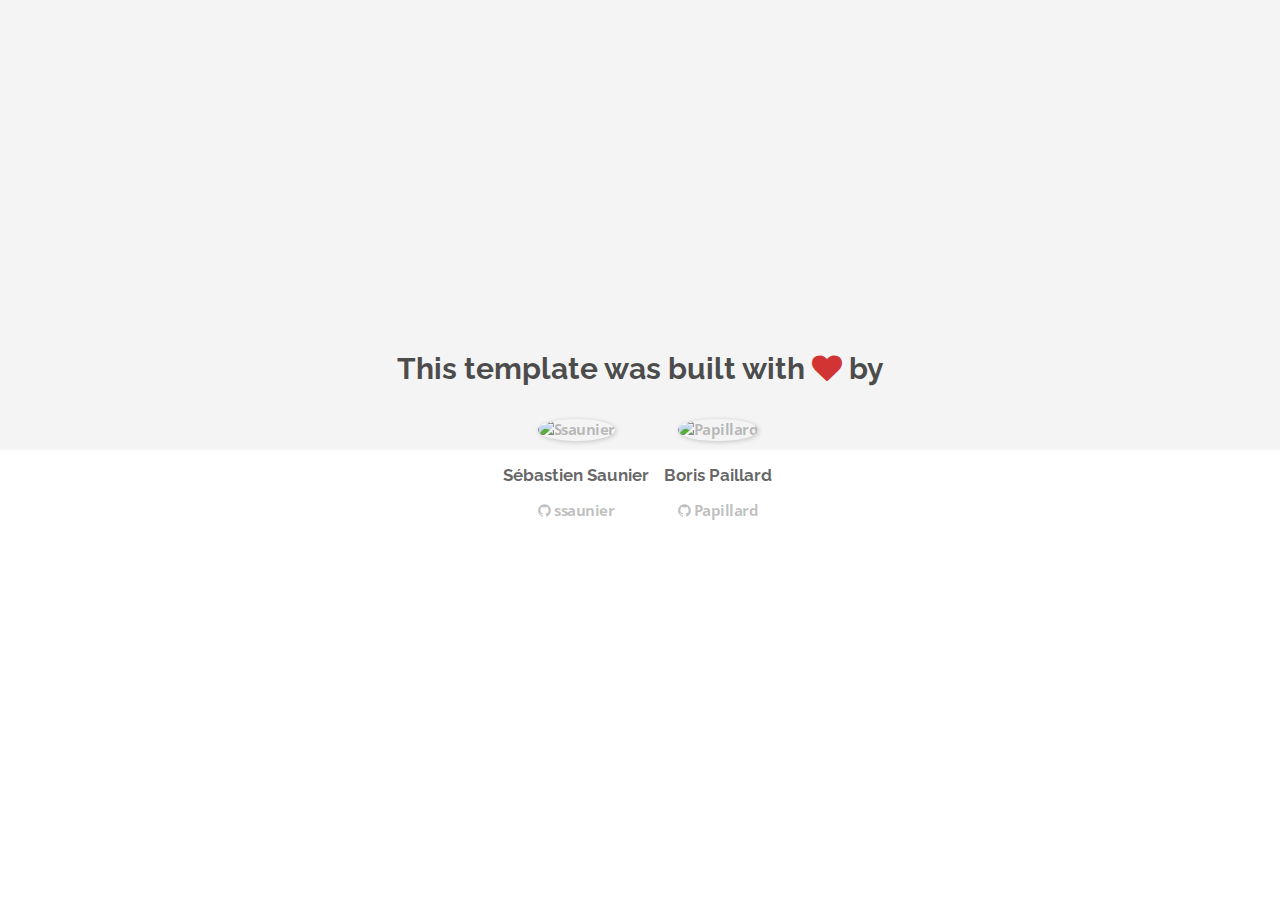
==== about.html @ 1e2005bd "Automated commit at 2017-10-30 09:51:48 UTC by middleman-deploy 2.0.0-alpha" ====
<!doctype html>
<html>
  <head>
    <meta charset="utf-8">
    <meta http-equiv="x-ua-compatible" content="ie=edge">
    <meta name="viewport"
          content="width=device-width, initial-scale=1, shrink-to-fit=no">
    <!-- Use the title from a page's frontmatter if it has one -->
    <title>Le Wagon - Middleman - About</title>
    <link href="stylesheets/application-3c48b980.css" rel="stylesheet" />
    <script src="javascripts/application-93de88c9.js"></script>
    <link href="images/favicon-f15af148.png" rel="icon" type="image/png" />
  </head>
  <body>
    <div id="about">
  <div class="about-content">
    <h1>This template was built with <i class="fa fa-heart"></i> by</h1>
    <ul class="list-inline">
        <li>
<a href="https://kitt.lewagon.com/alumni/ssaunier" target="_blank">            <img src="https://kitt.lewagon.com/placeholder/users/ssaunier" class="img-circle" alt="Ssaunier" />
</a>          <h2>Sébastien Saunier</h2>
          <p>
<a href="https://github.com/ssaunier" target="_blank">              <i class="fa fa-github"></i> ssaunier
</a>          </p>
        </li>
        <li>
<a href="https://kitt.lewagon.com/alumni/Papillard" target="_blank">            <img src="https://kitt.lewagon.com/placeholder/users/Papillard" class="img-circle" alt="Papillard" />
</a>          <h2>Boris Paillard</h2>
          <p>
<a href="https://github.com/Papillard" target="_blank">              <i class="fa fa-github"></i> Papillard
</a>          </p>
        </li>
    </ul>
  </div>
</div>

  </body>
</html>
---- stylesheets/application-3c48b980.css ----
@import url("https://fonts.googleapis.com/css?family=Open+Sans:400,300,700|Raleway:400,100,300,700,500");/*!
 * Bootstrap v3.3.7 (http://getbootstrap.com)
 * Copyright 2011-2016 Twitter, Inc.
 * Licensed under MIT (https://github.com/twbs/bootstrap/blob/master/LICENSE)
 *//*! normalize.css v3.0.3 | MIT License | github.com/necolas/normalize.css */html{font-family:sans-serif;-ms-text-size-adjust:100%;-webkit-text-size-adjust:100%}body{margin:0}article,aside,details,figcaption,figure,footer,header,hgroup,main,menu,nav,section,summary{display:block}audio,canvas,progress,video{display:inline-block;vertical-align:baseline}audio:not([controls]){display:none;height:0}[hidden],template{display:none}a{background-color:transparent}a:active,a:hover{outline:0}abbr[title]{border-bottom:1px dotted}b,strong{font-weight:bold}dfn{font-style:italic}h1{font-size:2em;margin:0.67em 0}mark{background:#ff0;color:#000}small{font-size:80%}sub,sup{font-size:75%;line-height:0;position:relative;vertical-align:baseline}sup{top:-0.5em}sub{bottom:-0.25em}img{border:0}svg:not(:root){overflow:hidden}figure{margin:1em 40px}hr{-webkit-box-sizing:content-box;box-sizing:content-box;height:0}pre{overflow:auto}code,kbd,pre,samp{font-family:monospace, monospace;font-size:1em}button,input,optgroup,select,textarea{color:inherit;font:inherit;margin:0}button{overflow:visible}button,select{text-transform:none}button,html input[type="button"],input[type="reset"],input[type="submit"]{-webkit-appearance:button;cursor:pointer}button[disabled],html input[disabled]{cursor:default}button::-moz-focus-inner,input::-moz-focus-inner{border:0;padding:0}input{line-height:normal}input[type="checkbox"],input[type="radio"]{-webkit-box-sizing:border-box;box-sizing:border-box;padding:0}input[type="number"]::-webkit-inner-spin-button,input[type="number"]::-webkit-outer-spin-button{height:auto}input[type="search"]{-webkit-appearance:textfield;-webkit-box-sizing:content-box;box-sizing:content-box}input[type="search"]::-webkit-search-cancel-button,input[type="search"]::-webkit-search-decoration{-webkit-appearance:none}fieldset{border:1px solid #c0c0c0;margin:0 2px;padding:0.35em 0.625em 0.75em}legend{border:0;padding:0}textarea{overflow:auto}optgroup{font-weight:bold}table{border-collapse:collapse;border-spacing:0}td,th{padding:0}/*! Source: https://github.com/h5bp/html5-boilerplate/blob/master/src/css/main.css */@media print{*,*:before,*:after{background:transparent !important;color:#000 !important;-webkit-box-shadow:none !important;box-shadow:none !important;text-shadow:none !important}a,a:visited{text-decoration:underline}a[href]:after{content:" (" attr(href) ")"}abbr[title]:after{content:" (" attr(title) ")"}a[href^="#"]:after,a[href^="javascript:"]:after{content:""}pre,blockquote{border:1px solid #999;page-break-inside:avoid}thead{display:table-header-group}tr,img{page-break-inside:avoid}img{max-width:100% !important}p,h2,h3{orphans:3;widows:3}h2,h3{page-break-after:avoid}.navbar{display:none}.btn>.caret,.dropup>.btn>.caret{border-top-color:#000 !important}.label{border:1px solid #000}.table{border-collapse:collapse !important}.table td,.table th{background-color:#fff !important}.table-bordered th,.table-bordered td{border:1px solid #ddd !important}}@font-face{font-family:'Glyphicons Halflings';src:url("../assets/bootstrap/glyphicons-halflings-regular-86b6f62b.eot");src:url("../assets/bootstrap/glyphicons-halflings-regular-86b6f62b.eot?#iefix") format("embedded-opentype"),url("../assets/bootstrap/glyphicons-halflings-regular-ca35b697.woff2") format("woff2"),url("../assets/bootstrap/glyphicons-halflings-regular-278e49a8.woff") format("woff"),url("../assets/bootstrap/glyphicons-halflings-regular-44bc1850.ttf") format("truetype"),url("../assets/bootstrap/glyphicons-halflings-regular-de51a849.svg#glyphicons_halflingsregular") format("svg")}.glyphicon{position:relative;top:1px;display:inline-block;font-family:'Glyphicons Halflings';font-style:normal;font-weight:normal;line-height:1;-webkit-font-smoothing:antialiased;-moz-osx-font-smoothing:grayscale}.glyphicon-asterisk:before{content:"\002a"}.glyphicon-plus:before{content:"\002b"}.glyphicon-euro:before,.glyphicon-eur:before{content:"\20ac"}.glyphicon-minus:before{content:"\2212"}.glyphicon-cloud:before{content:"\2601"}.glyphicon-envelope:before{content:"\2709"}.glyphicon-pencil:before{content:"\270f"}.glyphicon-glass:before{content:"\e001"}.glyphicon-music:before{content:"\e002"}.glyphicon-search:before{content:"\e003"}.glyphicon-heart:before{content:"\e005"}.glyphicon-star:before{content:"\e006"}.glyphicon-star-empty:before{content:"\e007"}.glyphicon-user:before{content:"\e008"}.glyphicon-film:before{content:"\e009"}.glyphicon-th-large:before{content:"\e010"}.glyphicon-th:before{content:"\e011"}.glyphicon-th-list:before{content:"\e012"}.glyphicon-ok:before{content:"\e013"}.glyphicon-remove:before{content:"\e014"}.glyphicon-zoom-in:before{content:"\e015"}.glyphicon-zoom-out:before{content:"\e016"}.glyphicon-off:before{content:"\e017"}.glyphicon-signal:before{content:"\e018"}.glyphicon-cog:before{content:"\e019"}.glyphicon-trash:before{content:"\e020"}.glyphicon-home:before{content:"\e021"}.glyphicon-file:before{content:"\e022"}.glyphicon-time:before{content:"\e023"}.glyphicon-road:before{content:"\e024"}.glyphicon-download-alt:before{content:"\e025"}.glyphicon-download:before{content:"\e026"}.glyphicon-upload:before{content:"\e027"}.glyphicon-inbox:before{content:"\e028"}.glyphicon-play-circle:before{content:"\e029"}.glyphicon-repeat:before{content:"\e030"}.glyphicon-refresh:before{content:"\e031"}.glyphicon-list-alt:before{content:"\e032"}.glyphicon-lock:before{content:"\e033"}.glyphicon-flag:before{content:"\e034"}.glyphicon-headphones:before{content:"\e035"}.glyphicon-volume-off:before{content:"\e036"}.glyphicon-volume-down:before{content:"\e037"}.glyphicon-volume-up:before{content:"\e038"}.glyphicon-qrcode:before{content:"\e039"}.glyphicon-barcode:before{content:"\e040"}.glyphicon-tag:before{content:"\e041"}.glyphicon-tags:before{content:"\e042"}.glyphicon-book:before{content:"\e043"}.glyphicon-bookmark:before{content:"\e044"}.glyphicon-print:before{content:"\e045"}.glyphicon-camera:before{content:"\e046"}.glyphicon-font:before{content:"\e047"}.glyphicon-bold:before{content:"\e048"}.glyphicon-italic:before{content:"\e049"}.glyphicon-text-height:before{content:"\e050"}.glyphicon-text-width:before{content:"\e051"}.glyphicon-align-left:before{content:"\e052"}.glyphicon-align-center:before{content:"\e053"}.glyphicon-align-right:before{content:"\e054"}.glyphicon-align-justify:before{content:"\e055"}.glyphicon-list:before{content:"\e056"}.glyphicon-indent-left:before{content:"\e057"}.glyphicon-indent-right:before{content:"\e058"}.glyphicon-facetime-video:before{content:"\e059"}.glyphicon-picture:before{content:"\e060"}.glyphicon-map-marker:before{content:"\e062"}.glyphicon-adjust:before{content:"\e063"}.glyphicon-tint:before{content:"\e064"}.glyphicon-edit:before{content:"\e065"}.glyphicon-share:before{content:"\e066"}.glyphicon-check:before{content:"\e067"}.glyphicon-move:before{content:"\e068"}.glyphicon-step-backward:before{content:"\e069"}.glyphicon-fast-backward:before{content:"\e070"}.glyphicon-backward:before{content:"\e071"}.glyphicon-play:before{content:"\e072"}.glyphicon-pause:before{content:"\e073"}.glyphicon-stop:before{content:"\e074"}.glyphicon-forward:before{content:"\e075"}.glyphicon-fast-forward:before{content:"\e076"}.glyphicon-step-forward:before{content:"\e077"}.glyphicon-eject:before{content:"\e078"}.glyphicon-chevron-left:before{content:"\e079"}.glyphicon-chevron-right:before{content:"\e080"}.glyphicon-plus-sign:before{content:"\e081"}.glyphicon-minus-sign:before{content:"\e082"}.glyphicon-remove-sign:before{content:"\e083"}.glyphicon-ok-sign:before{content:"\e084"}.glyphicon-question-sign:before{content:"\e085"}.glyphicon-info-sign:before{content:"\e086"}.glyphicon-screenshot:before{content:"\e087"}.glyphicon-remove-circle:before{content:"\e088"}.glyphicon-ok-circle:before{content:"\e089"}.glyphicon-ban-circle:before{content:"\e090"}.glyphicon-arrow-left:before{content:"\e091"}.glyphicon-arrow-right:before{content:"\e092"}.glyphicon-arrow-up:before{content:"\e093"}.glyphicon-arrow-down:before{content:"\e094"}.glyphicon-share-alt:before{content:"\e095"}.glyphicon-resize-full:before{content:"\e096"}.glyphicon-resize-small:before{content:"\e097"}.glyphicon-exclamation-sign:before{content:"\e101"}.glyphicon-gift:before{content:"\e102"}.glyphicon-leaf:before{content:"\e103"}.glyphicon-fire:before{content:"\e104"}.glyphicon-eye-open:before{content:"\e105"}.glyphicon-eye-close:before{content:"\e106"}.glyphicon-warning-sign:before{content:"\e107"}.glyphicon-plane:before{content:"\e108"}.glyphicon-calendar:before{content:"\e109"}.glyphicon-random:before{content:"\e110"}.glyphicon-comment:before{content:"\e111"}.glyphicon-magnet:before{content:"\e112"}.glyphicon-chevron-up:before{content:"\e113"}.glyphicon-chevron-down:before{content:"\e114"}.glyphicon-retweet:before{content:"\e115"}.glyphicon-shopping-cart:before{content:"\e116"}.glyphicon-folder-close:before{content:"\e117"}.glyphicon-folder-open:before{content:"\e118"}.glyphicon-resize-vertical:before{content:"\e119"}.glyphicon-resize-horizontal:before{content:"\e120"}.glyphicon-hdd:before{content:"\e121"}.glyphicon-bullhorn:before{content:"\e122"}.glyphicon-bell:before{content:"\e123"}.glyphicon-certificate:before{content:"\e124"}.glyphicon-thumbs-up:before{content:"\e125"}.glyphicon-thumbs-down:before{content:"\e126"}.glyphicon-hand-right:before{content:"\e127"}.glyphicon-hand-left:before{content:"\e128"}.glyphicon-hand-up:before{content:"\e129"}.glyphicon-hand-down:before{content:"\e130"}.glyphicon-circle-arrow-right:before{content:"\e131"}.glyphicon-circle-arrow-left:before{content:"\e132"}.glyphicon-circle-arrow-up:before{content:"\e133"}.glyphicon-circle-arrow-down:before{content:"\e134"}.glyphicon-globe:before{content:"\e135"}.glyphicon-wrench:before{content:"\e136"}.glyphicon-tasks:before{content:"\e137"}.glyphicon-filter:before{content:"\e138"}.glyphicon-briefcase:before{content:"\e139"}.glyphicon-fullscreen:before{content:"\e140"}.glyphicon-dashboard:before{content:"\e141"}.glyphicon-paperclip:before{content:"\e142"}.glyphicon-heart-empty:before{content:"\e143"}.glyphicon-link:before{content:"\e144"}.glyphicon-phone:before{content:"\e145"}.glyphicon-pushpin:before{content:"\e146"}.glyphicon-usd:before{content:"\e148"}.glyphicon-gbp:before{content:"\e149"}.glyphicon-sort:before{content:"\e150"}.glyphicon-sort-by-alphabet:before{content:"\e151"}.glyphicon-sort-by-alphabet-alt:before{content:"\e152"}.glyphicon-sort-by-order:before{content:"\e153"}.glyphicon-sort-by-order-alt:before{content:"\e154"}.glyphicon-sort-by-attributes:before{content:"\e155"}.glyphicon-sort-by-attributes-alt:before{content:"\e156"}.glyphicon-unchecked:before{content:"\e157"}.glyphicon-expand:before{content:"\e158"}.glyphicon-collapse-down:before{content:"\e159"}.glyphicon-collapse-up:before{content:"\e160"}.glyphicon-log-in:before{content:"\e161"}.glyphicon-flash:before{content:"\e162"}.glyphicon-log-out:before{content:"\e163"}.glyphicon-new-window:before{content:"\e164"}.glyphicon-record:before{content:"\e165"}.glyphicon-save:before{content:"\e166"}.glyphicon-open:before{content:"\e167"}.glyphicon-saved:before{content:"\e168"}.glyphicon-import:before{content:"\e169"}.glyphicon-export:before{content:"\e170"}.glyphicon-send:before{content:"\e171"}.glyphicon-floppy-disk:before{content:"\e172"}.glyphicon-floppy-saved:before{content:"\e173"}.glyphicon-floppy-remove:before{content:"\e174"}.glyphicon-floppy-save:before{content:"\e175"}.glyphicon-floppy-open:before{content:"\e176"}.glyphicon-credit-card:before{content:"\e177"}.glyphicon-transfer:before{content:"\e178"}.glyphicon-cutlery:before{content:"\e179"}.glyphicon-header:before{content:"\e180"}.glyphicon-compressed:before{content:"\e181"}.glyphicon-earphone:before{content:"\e182"}.glyphicon-phone-alt:before{content:"\e183"}.glyphicon-tower:before{content:"\e184"}.glyphicon-stats:before{content:"\e185"}.glyphicon-sd-video:before{content:"\e186"}.glyphicon-hd-video:before{content:"\e187"}.glyphicon-subtitles:before{content:"\e188"}.glyphicon-sound-stereo:before{content:"\e189"}.glyphicon-sound-dolby:before{content:"\e190"}.glyphicon-sound-5-1:before{content:"\e191"}.glyphicon-sound-6-1:before{content:"\e192"}.glyphicon-sound-7-1:before{content:"\e193"}.glyphicon-copyright-mark:before{content:"\e194"}.glyphicon-registration-mark:before{content:"\e195"}.glyphicon-cloud-download:before{content:"\e197"}.glyphicon-cloud-upload:before{content:"\e198"}.glyphicon-tree-conifer:before{content:"\e199"}.glyphicon-tree-deciduous:before{content:"\e200"}.glyphicon-cd:before{content:"\e201"}.glyphicon-save-file:before{content:"\e202"}.glyphicon-open-file:before{content:"\e203"}.glyphicon-level-up:before{content:"\e204"}.glyphicon-copy:before{content:"\e205"}.glyphicon-paste:before{content:"\e206"}.glyphicon-alert:before{content:"\e209"}.glyphicon-equalizer:before{content:"\e210"}.glyphicon-king:before{content:"\e211"}.glyphicon-queen:before{content:"\e212"}.glyphicon-pawn:before{content:"\e213"}.glyphicon-bishop:before{content:"\e214"}.glyphicon-knight:before{content:"\e215"}.glyphicon-baby-formula:before{content:"\e216"}.glyphicon-tent:before{content:"\26fa"}.glyphicon-blackboard:before{content:"\e218"}.glyphicon-bed:before{content:"\e219"}.glyphicon-apple:before{content:"\f8ff"}.glyphicon-erase:before{content:"\e221"}.glyphicon-hourglass:before{content:"\231b"}.glyphicon-lamp:before{content:"\e223"}.glyphicon-duplicate:before{content:"\e224"}.glyphicon-piggy-bank:before{content:"\e225"}.glyphicon-scissors:before{content:"\e226"}.glyphicon-bitcoin:before{content:"\e227"}.glyphicon-btc:before{content:"\e227"}.glyphicon-xbt:before{content:"\e227"}.glyphicon-yen:before{content:"\00a5"}.glyphicon-jpy:before{content:"\00a5"}.glyphicon-ruble:before{content:"\20bd"}.glyphicon-rub:before{content:"\20bd"}.glyphicon-scale:before{content:"\e230"}.glyphicon-ice-lolly:before{content:"\e231"}.glyphicon-ice-lolly-tasted:before{content:"\e232"}.glyphicon-education:before{content:"\e233"}.glyphicon-option-horizontal:before{content:"\e234"}.glyphicon-option-vertical:before{content:"\e235"}.glyphicon-menu-hamburger:before{content:"\e236"}.glyphicon-modal-window:before{content:"\e237"}.glyphicon-oil:before{content:"\e238"}.glyphicon-grain:before{content:"\e239"}.glyphicon-sunglasses:before{content:"\e240"}.glyphicon-text-size:before{content:"\e241"}.glyphicon-text-color:before{content:"\e242"}.glyphicon-text-background:before{content:"\e243"}.glyphicon-object-align-top:before{content:"\e244"}.glyphicon-object-align-bottom:before{content:"\e245"}.glyphicon-object-align-horizontal:before{content:"\e246"}.glyphicon-object-align-left:before{content:"\e247"}.glyphicon-object-align-vertical:before{content:"\e248"}.glyphicon-object-align-right:before{content:"\e249"}.glyphicon-triangle-right:before{content:"\e250"}.glyphicon-triangle-left:before{content:"\e251"}.glyphicon-triangle-bottom:before{content:"\e252"}.glyphicon-triangle-top:before{content:"\e253"}.glyphicon-console:before{content:"\e254"}.glyphicon-superscript:before{content:"\e255"}.glyphicon-subscript:before{content:"\e256"}.glyphicon-menu-left:before{content:"\e257"}.glyphicon-menu-right:before{content:"\e258"}.glyphicon-menu-down:before{content:"\e259"}.glyphicon-menu-up:before{content:"\e260"}*{-webkit-box-sizing:border-box;box-sizing:border-box}*:before,*:after{-webkit-box-sizing:border-box;box-sizing:border-box}html{font-size:10px;-webkit-tap-highlight-color:transparent}body{font-family:"Open Sans", "Helvetica", "sans-serif";font-size:18px;line-height:1.42857143;color:#333333;background-color:#F4F4F4}input,button,select,textarea{font-family:inherit;font-size:inherit;line-height:inherit}a{color:#469AE0;text-decoration:none}a:hover,a:focus{color:#1f74ba;text-decoration:underline}a:focus{outline:5px auto -webkit-focus-ring-color;outline-offset:-2px}figure{margin:0}img{vertical-align:middle}.img-responsive{display:block;max-width:100%;height:auto}.img-rounded{border-radius:2px}.img-thumbnail{padding:4px;line-height:1.42857143;background-color:#F4F4F4;border:1px solid #ddd;border-radius:2px;-webkit-transition:all 0.2s ease-in-out;transition:all 0.2s ease-in-out;display:inline-block;max-width:100%;height:auto}.img-circle{border-radius:50%}hr{margin-top:25px;margin-bottom:25px;border:0;border-top:1px solid #eeeeee}.sr-only{position:absolute;width:1px;height:1px;margin:-1px;padding:0;overflow:hidden;clip:rect(0, 0, 0, 0);border:0}.sr-only-focusable:active,.sr-only-focusable:focus{position:static;width:auto;height:auto;margin:0;overflow:visible;clip:auto}[role="button"]{cursor:pointer}h1,h2,h3,h4,h5,h6,.h1,.h2,.h3,.h4,.h5,.h6{font-family:"Raleway", "Helvetica", "sans-serif";font-weight:500;line-height:1.1;color:inherit}h1 small,h1 .small,h2 small,h2 .small,h3 small,h3 .small,h4 small,h4 .small,h5 small,h5 .small,h6 small,h6 .small,.h1 small,.h1 .small,.h2 small,.h2 .small,.h3 small,.h3 .small,.h4 small,.h4 .small,.h5 small,.h5 .small,.h6 small,.h6 .small{font-weight:normal;line-height:1;color:#777777}h1,.h1,h2,.h2,h3,.h3{margin-top:25px;margin-bottom:12.5px}h1 small,h1 .small,.h1 small,.h1 .small,h2 small,h2 .small,.h2 small,.h2 .small,h3 small,h3 .small,.h3 small,.h3 .small{font-size:65%}h4,.h4,h5,.h5,h6,.h6{margin-top:12.5px;margin-bottom:12.5px}h4 small,h4 .small,.h4 small,.h4 .small,h5 small,h5 .small,.h5 small,.h5 .small,h6 small,h6 .small,.h6 small,.h6 .small{font-size:75%}h1,.h1{font-size:46px}h2,.h2{font-size:38px}h3,.h3{font-size:31px}h4,.h4{font-size:23px}h5,.h5{font-size:18px}h6,.h6{font-size:16px}p{margin:0 0 12.5px}.lead{margin-bottom:25px;font-size:20px;font-weight:300;line-height:1.4}@media (min-width: 768px){.lead{font-size:27px}}small,.small{font-size:88%}mark,.mark{background-color:#fcf8e3;padding:.2em}.text-left{text-align:left}.text-right{text-align:right}.text-center{text-align:center}.text-justify{text-align:justify}.text-nowrap{white-space:nowrap}.text-lowercase{text-transform:lowercase}.text-uppercase,.initialism{text-transform:uppercase}.text-capitalize{text-transform:capitalize}.text-muted{color:#777777}.text-primary{color:#469AE0}a.text-primary:hover,a.text-primary:focus{color:#2381d0}.text-success{color:#3c763d}a.text-success:hover,a.text-success:focus{color:#2b542c}.text-info{color:#31708f}a.text-info:hover,a.text-info:focus{color:#245269}.text-warning{color:#8a6d3b}a.text-warning:hover,a.text-warning:focus{color:#66512c}.text-danger{color:#a94442}a.text-danger:hover,a.text-danger:focus{color:#843534}.bg-primary{color:#fff}.bg-primary{background-color:#469AE0}a.bg-primary:hover,a.bg-primary:focus{background-color:#2381d0}.bg-success{background-color:#dff0d8}a.bg-success:hover,a.bg-success:focus{background-color:#c1e2b3}.bg-info{background-color:#d9edf7}a.bg-info:hover,a.bg-info:focus{background-color:#afd9ee}.bg-warning{background-color:#fcf8e3}a.bg-warning:hover,a.bg-warning:focus{background-color:#f7ecb5}.bg-danger{background-color:#f2dede}a.bg-danger:hover,a.bg-danger:focus{background-color:#e4b9b9}.page-header{padding-bottom:11.5px;margin:50px 0 25px;border-bottom:1px solid #eeeeee}ul,ol{margin-top:0;margin-bottom:12.5px}ul ul,ul ol,ol ul,ol ol{margin-bottom:0}.list-unstyled{padding-left:0;list-style:none}.list-inline{padding-left:0;list-style:none;margin-left:-5px}.list-inline>li{display:inline-block;padding-left:5px;padding-right:5px}dl{margin-top:0;margin-bottom:25px}dt,dd{line-height:1.42857143}dt{font-weight:bold}dd{margin-left:0}.dl-horizontal dd:before,.dl-horizontal dd:after{content:" ";display:table}.dl-horizontal dd:after{clear:both}@media (min-width: 768px){.dl-horizontal dt{float:left;width:160px;clear:left;text-align:right;overflow:hidden;text-overflow:ellipsis;white-space:nowrap}.dl-horizontal dd{margin-left:180px}}abbr[title],abbr[data-original-title]{cursor:help;border-bottom:1px dotted #777777}.initialism{font-size:90%}blockquote{padding:12.5px 25px;margin:0 0 25px;font-size:22.5px;border-left:5px solid #eeeeee}blockquote p:last-child,blockquote ul:last-child,blockquote ol:last-child{margin-bottom:0}blockquote footer,blockquote small,blockquote .small{display:block;font-size:80%;line-height:1.42857143;color:#777777}blockquote footer:before,blockquote small:before,blockquote .small:before{content:'\2014 \00A0'}.blockquote-reverse,blockquote.pull-right{padding-right:15px;padding-left:0;border-right:5px solid #eeeeee;border-left:0;text-align:right}.blockquote-reverse footer:before,.blockquote-reverse small:before,.blockquote-reverse .small:before,blockquote.pull-right footer:before,blockquote.pull-right small:before,blockquote.pull-right .small:before{content:''}.blockquote-reverse footer:after,.blockquote-reverse small:after,.blockquote-reverse .small:after,blockquote.pull-right footer:after,blockquote.pull-right small:after,blockquote.pull-right .small:after{content:'\00A0 \2014'}address{margin-bottom:25px;font-style:normal;line-height:1.42857143}code,kbd,pre,samp{font-family:Menlo, Monaco, Consolas, "Courier New", monospace}code{padding:2px 4px;font-size:90%;color:#c7254e;background-color:#f9f2f4;border-radius:2px}kbd{padding:2px 4px;font-size:90%;color:#fff;background-color:#333;border-radius:2px;-webkit-box-shadow:inset 0 -1px 0 rgba(0,0,0,0.25);box-shadow:inset 0 -1px 0 rgba(0,0,0,0.25)}kbd kbd{padding:0;font-size:100%;font-weight:bold;-webkit-box-shadow:none;box-shadow:none}pre{display:block;padding:12px;margin:0 0 12.5px;font-size:17px;line-height:1.42857143;word-break:break-all;word-wrap:break-word;color:#333333;background-color:#f5f5f5;border:1px solid #ccc;border-radius:2px}pre code{padding:0;font-size:inherit;color:inherit;white-space:pre-wrap;background-color:transparent;border-radius:0}.pre-scrollable{max-height:340px;overflow-y:scroll}.container{margin-right:auto;margin-left:auto;padding-left:15px;padding-right:15px}.container:before,.container:after{content:" ";display:table}.container:after{clear:both}@media (min-width: 768px){.container{width:750px}}@media (min-width: 992px){.container{width:970px}}@media (min-width: 1200px){.container{width:1170px}}.container-fluid{margin-right:auto;margin-left:auto;padding-left:15px;padding-right:15px}.container-fluid:before,.container-fluid:after{content:" ";display:table}.container-fluid:after{clear:both}.row{margin-left:-15px;margin-right:-15px}.row:before,.row:after{content:" ";display:table}.row:after{clear:both}.col-xs-1,.col-sm-1,.col-md-1,.col-lg-1,.col-xs-2,.col-sm-2,.col-md-2,.col-lg-2,.col-xs-3,.col-sm-3,.col-md-3,.col-lg-3,.col-xs-4,.col-sm-4,.col-md-4,.col-lg-4,.col-xs-5,.col-sm-5,.col-md-5,.col-lg-5,.col-xs-6,.col-sm-6,.col-md-6,.col-lg-6,.col-xs-7,.col-sm-7,.col-md-7,.col-lg-7,.col-xs-8,.col-sm-8,.col-md-8,.col-lg-8,.col-xs-9,.col-sm-9,.col-md-9,.col-lg-9,.col-xs-10,.col-sm-10,.col-md-10,.col-lg-10,.col-xs-11,.col-sm-11,.col-md-11,.col-lg-11,.col-xs-12,.col-sm-12,.col-md-12,.col-lg-12{position:relative;min-height:1px;padding-left:15px;padding-right:15px}.col-xs-1,.col-xs-2,.col-xs-3,.col-xs-4,.col-xs-5,.col-xs-6,.col-xs-7,.col-xs-8,.col-xs-9,.col-xs-10,.col-xs-11,.col-xs-12{float:left}.col-xs-1{width:8.33333333%}.col-xs-2{width:16.66666667%}.col-xs-3{width:25%}.col-xs-4{width:33.33333333%}.col-xs-5{width:41.66666667%}.col-xs-6{width:50%}.col-xs-7{width:58.33333333%}.col-xs-8{width:66.66666667%}.col-xs-9{width:75%}.col-xs-10{width:83.33333333%}.col-xs-11{width:91.66666667%}.col-xs-12{width:100%}.col-xs-pull-0{right:auto}.col-xs-pull-1{right:8.33333333%}.col-xs-pull-2{right:16.66666667%}.col-xs-pull-3{right:25%}.col-xs-pull-4{right:33.33333333%}.col-xs-pull-5{right:41.66666667%}.col-xs-pull-6{right:50%}.col-xs-pull-7{right:58.33333333%}.col-xs-pull-8{right:66.66666667%}.col-xs-pull-9{right:75%}.col-xs-pull-10{right:83.33333333%}.col-xs-pull-11{right:91.66666667%}.col-xs-pull-12{right:100%}.col-xs-push-0{left:auto}.col-xs-push-1{left:8.33333333%}.col-xs-push-2{left:16.66666667%}.col-xs-push-3{left:25%}.col-xs-push-4{left:33.33333333%}.col-xs-push-5{left:41.66666667%}.col-xs-push-6{left:50%}.col-xs-push-7{left:58.33333333%}.col-xs-push-8{left:66.66666667%}.col-xs-push-9{left:75%}.col-xs-push-10{left:83.33333333%}.col-xs-push-11{left:91.66666667%}.col-xs-push-12{left:100%}.col-xs-offset-0{margin-left:0%}.col-xs-offset-1{margin-left:8.33333333%}.col-xs-offset-2{margin-left:16.66666667%}.col-xs-offset-3{margin-left:25%}.col-xs-offset-4{margin-left:33.33333333%}.col-xs-offset-5{margin-left:41.66666667%}.col-xs-offset-6{margin-left:50%}.col-xs-offset-7{margin-left:58.33333333%}.col-xs-offset-8{margin-left:66.66666667%}.col-xs-offset-9{margin-left:75%}.col-xs-offset-10{margin-left:83.33333333%}.col-xs-offset-11{margin-left:91.66666667%}.col-xs-offset-12{margin-left:100%}@media (min-width: 768px){.col-sm-1,.col-sm-2,.col-sm-3,.col-sm-4,.col-sm-5,.col-sm-6,.col-sm-7,.col-sm-8,.col-sm-9,.col-sm-10,.col-sm-11,.col-sm-12{float:left}.col-sm-1{width:8.33333333%}.col-sm-2{width:16.66666667%}.col-sm-3{width:25%}.col-sm-4{width:33.33333333%}.col-sm-5{width:41.66666667%}.col-sm-6{width:50%}.col-sm-7{width:58.33333333%}.col-sm-8{width:66.66666667%}.col-sm-9{width:75%}.col-sm-10{width:83.33333333%}.col-sm-11{width:91.66666667%}.col-sm-12{width:100%}.col-sm-pull-0{right:auto}.col-sm-pull-1{right:8.33333333%}.col-sm-pull-2{right:16.66666667%}.col-sm-pull-3{right:25%}.col-sm-pull-4{right:33.33333333%}.col-sm-pull-5{right:41.66666667%}.col-sm-pull-6{right:50%}.col-sm-pull-7{right:58.33333333%}.col-sm-pull-8{right:66.66666667%}.col-sm-pull-9{right:75%}.col-sm-pull-10{right:83.33333333%}.col-sm-pull-11{right:91.66666667%}.col-sm-pull-12{right:100%}.col-sm-push-0{left:auto}.col-sm-push-1{left:8.33333333%}.col-sm-push-2{left:16.66666667%}.col-sm-push-3{left:25%}.col-sm-push-4{left:33.33333333%}.col-sm-push-5{left:41.66666667%}.col-sm-push-6{left:50%}.col-sm-push-7{left:58.33333333%}.col-sm-push-8{left:66.66666667%}.col-sm-push-9{left:75%}.col-sm-push-10{left:83.33333333%}.col-sm-push-11{left:91.66666667%}.col-sm-push-12{left:100%}.col-sm-offset-0{margin-left:0%}.col-sm-offset-1{margin-left:8.33333333%}.col-sm-offset-2{margin-left:16.66666667%}.col-sm-offset-3{margin-left:25%}.col-sm-offset-4{margin-left:33.33333333%}.col-sm-offset-5{margin-left:41.66666667%}.col-sm-offset-6{margin-left:50%}.col-sm-offset-7{margin-left:58.33333333%}.col-sm-offset-8{margin-left:66.66666667%}.col-sm-offset-9{margin-left:75%}.col-sm-offset-10{margin-left:83.33333333%}.col-sm-offset-11{margin-left:91.66666667%}.col-sm-offset-12{margin-left:100%}}@media (min-width: 992px){.col-md-1,.col-md-2,.col-md-3,.col-md-4,.col-md-5,.col-md-6,.col-md-7,.col-md-8,.col-md-9,.col-md-10,.col-md-11,.col-md-12{float:left}.col-md-1{width:8.33333333%}.col-md-2{width:16.66666667%}.col-md-3{width:25%}.col-md-4{width:33.33333333%}.col-md-5{width:41.66666667%}.col-md-6{width:50%}.col-md-7{width:58.33333333%}.col-md-8{width:66.66666667%}.col-md-9{width:75%}.col-md-10{width:83.33333333%}.col-md-11{width:91.66666667%}.col-md-12{width:100%}.col-md-pull-0{right:auto}.col-md-pull-1{right:8.33333333%}.col-md-pull-2{right:16.66666667%}.col-md-pull-3{right:25%}.col-md-pull-4{right:33.33333333%}.col-md-pull-5{right:41.66666667%}.col-md-pull-6{right:50%}.col-md-pull-7{right:58.33333333%}.col-md-pull-8{right:66.66666667%}.col-md-pull-9{right:75%}.col-md-pull-10{right:83.33333333%}.col-md-pull-11{right:91.66666667%}.col-md-pull-12{right:100%}.col-md-push-0{left:auto}.col-md-push-1{left:8.33333333%}.col-md-push-2{left:16.66666667%}.col-md-push-3{left:25%}.col-md-push-4{left:33.33333333%}.col-md-push-5{left:41.66666667%}.col-md-push-6{left:50%}.col-md-push-7{left:58.33333333%}.col-md-push-8{left:66.66666667%}.col-md-push-9{left:75%}.col-md-push-10{left:83.33333333%}.col-md-push-11{left:91.66666667%}.col-md-push-12{left:100%}.col-md-offset-0{margin-left:0%}.col-md-offset-1{margin-left:8.33333333%}.col-md-offset-2{margin-left:16.66666667%}.col-md-offset-3{margin-left:25%}.col-md-offset-4{margin-left:33.33333333%}.col-md-offset-5{margin-left:41.66666667%}.col-md-offset-6{margin-left:50%}.col-md-offset-7{margin-left:58.33333333%}.col-md-offset-8{margin-left:66.66666667%}.col-md-offset-9{margin-left:75%}.col-md-offset-10{margin-left:83.33333333%}.col-md-offset-11{margin-left:91.66666667%}.col-md-offset-12{margin-left:100%}}@media (min-width: 1200px){.col-lg-1,.col-lg-2,.col-lg-3,.col-lg-4,.col-lg-5,.col-lg-6,.col-lg-7,.col-lg-8,.col-lg-9,.col-lg-10,.col-lg-11,.col-lg-12{float:left}.col-lg-1{width:8.33333333%}.col-lg-2{width:16.66666667%}.col-lg-3{width:25%}.col-lg-4{width:33.33333333%}.col-lg-5{width:41.66666667%}.col-lg-6{width:50%}.col-lg-7{width:58.33333333%}.col-lg-8{width:66.66666667%}.col-lg-9{width:75%}.col-lg-10{width:83.33333333%}.col-lg-11{width:91.66666667%}.col-lg-12{width:100%}.col-lg-pull-0{right:auto}.col-lg-pull-1{right:8.33333333%}.col-lg-pull-2{right:16.66666667%}.col-lg-pull-3{right:25%}.col-lg-pull-4{right:33.33333333%}.col-lg-pull-5{right:41.66666667%}.col-lg-pull-6{right:50%}.col-lg-pull-7{right:58.33333333%}.col-lg-pull-8{right:66.66666667%}.col-lg-pull-9{right:75%}.col-lg-pull-10{right:83.33333333%}.col-lg-pull-11{right:91.66666667%}.col-lg-pull-12{right:100%}.col-lg-push-0{left:auto}.col-lg-push-1{left:8.33333333%}.col-lg-push-2{left:16.66666667%}.col-lg-push-3{left:25%}.col-lg-push-4{left:33.33333333%}.col-lg-push-5{left:41.66666667%}.col-lg-push-6{left:50%}.col-lg-push-7{left:58.33333333%}.col-lg-push-8{left:66.66666667%}.col-lg-push-9{left:75%}.col-lg-push-10{left:83.33333333%}.col-lg-push-11{left:91.66666667%}.col-lg-push-12{left:100%}.col-lg-offset-0{margin-left:0%}.col-lg-offset-1{margin-left:8.33333333%}.col-lg-offset-2{margin-left:16.66666667%}.col-lg-offset-3{margin-left:25%}.col-lg-offset-4{margin-left:33.33333333%}.col-lg-offset-5{margin-left:41.66666667%}.col-lg-offset-6{margin-left:50%}.col-lg-offset-7{margin-left:58.33333333%}.col-lg-offset-8{margin-left:66.66666667%}.col-lg-offset-9{margin-left:75%}.col-lg-offset-10{margin-left:83.33333333%}.col-lg-offset-11{margin-left:91.66666667%}.col-lg-offset-12{margin-left:100%}}table{background-color:transparent}caption{padding-top:8px;padding-bottom:8px;color:#777777;text-align:left}th{text-align:left}.table{width:100%;max-width:100%;margin-bottom:25px}.table>thead>tr>th,.table>thead>tr>td,.table>tbody>tr>th,.table>tbody>tr>td,.table>tfoot>tr>th,.table>tfoot>tr>td{padding:8px;line-height:1.42857143;vertical-align:top;border-top:1px solid #ddd}.table>thead>tr>th{vertical-align:bottom;border-bottom:2px solid #ddd}.table>caption+thead>tr:first-child>th,.table>caption+thead>tr:first-child>td,.table>colgroup+thead>tr:first-child>th,.table>colgroup+thead>tr:first-child>td,.table>thead:first-child>tr:first-child>th,.table>thead:first-child>tr:first-child>td{border-top:0}.table>tbody+tbody{border-top:2px solid #ddd}.table .table{background-color:#F4F4F4}.table-condensed>thead>tr>th,.table-condensed>thead>tr>td,.table-condensed>tbody>tr>th,.table-condensed>tbody>tr>td,.table-condensed>tfoot>tr>th,.table-condensed>tfoot>tr>td{padding:5px}.table-bordered{border:1px solid #ddd}.table-bordered>thead>tr>th,.table-bordered>thead>tr>td,.table-bordered>tbody>tr>th,.table-bordered>tbody>tr>td,.table-bordered>tfoot>tr>th,.table-bordered>tfoot>tr>td{border:1px solid #ddd}.table-bordered>thead>tr>th,.table-bordered>thead>tr>td{border-bottom-width:2px}.table-striped>tbody>tr:nth-of-type(odd){background-color:#f9f9f9}.table-hover>tbody>tr:hover{background-color:#f5f5f5}table col[class*="col-"]{position:static;float:none;display:table-column}table td[class*="col-"],table th[class*="col-"]{position:static;float:none;display:table-cell}.table>thead>tr>td.active,.table>thead>tr>th.active,.table>thead>tr.active>td,.table>thead>tr.active>th,.table>tbody>tr>td.active,.table>tbody>tr>th.active,.table>tbody>tr.active>td,.table>tbody>tr.active>th,.table>tfoot>tr>td.active,.table>tfoot>tr>th.active,.table>tfoot>tr.active>td,.table>tfoot>tr.active>th{background-color:#f5f5f5}.table-hover>tbody>tr>td.active:hover,.table-hover>tbody>tr>th.active:hover,.table-hover>tbody>tr.active:hover>td,.table-hover>tbody>tr:hover>.active,.table-hover>tbody>tr.active:hover>th{background-color:#e8e8e8}.table>thead>tr>td.success,.table>thead>tr>th.success,.table>thead>tr.success>td,.table>thead>tr.success>th,.table>tbody>tr>td.success,.table>tbody>tr>th.success,.table>tbody>tr.success>td,.table>tbody>tr.success>th,.table>tfoot>tr>td.success,.table>tfoot>tr>th.success,.table>tfoot>tr.success>td,.table>tfoot>tr.success>th{background-color:#dff0d8}.table-hover>tbody>tr>td.success:hover,.table-hover>tbody>tr>th.success:hover,.table-hover>tbody>tr.success:hover>td,.table-hover>tbody>tr:hover>.success,.table-hover>tbody>tr.success:hover>th{background-color:#d0e9c6}.table>thead>tr>td.info,.table>thead>tr>th.info,.table>thead>tr.info>td,.table>thead>tr.info>th,.table>tbody>tr>td.info,.table>tbody>tr>th.info,.table>tbody>tr.info>td,.table>tbody>tr.info>th,.table>tfoot>tr>td.info,.table>tfoot>tr>th.info,.table>tfoot>tr.info>td,.table>tfoot>tr.info>th{background-color:#d9edf7}.table-hover>tbody>tr>td.info:hover,.table-hover>tbody>tr>th.info:hover,.table-hover>tbody>tr.info:hover>td,.table-hover>tbody>tr:hover>.info,.table-hover>tbody>tr.info:hover>th{background-color:#c4e3f3}.table>thead>tr>td.warning,.table>thead>tr>th.warning,.table>thead>tr.warning>td,.table>thead>tr.warning>th,.table>tbody>tr>td.warning,.table>tbody>tr>th.warning,.table>tbody>tr.warning>td,.table>tbody>tr.warning>th,.table>tfoot>tr>td.warning,.table>tfoot>tr>th.warning,.table>tfoot>tr.warning>td,.table>tfoot>tr.warning>th{background-color:#fcf8e3}.table-hover>tbody>tr>td.warning:hover,.table-hover>tbody>tr>th.warning:hover,.table-hover>tbody>tr.warning:hover>td,.table-hover>tbody>tr:hover>.warning,.table-hover>tbody>tr.warning:hover>th{background-color:#faf2cc}.table>thead>tr>td.danger,.table>thead>tr>th.danger,.table>thead>tr.danger>td,.table>thead>tr.danger>th,.table>tbody>tr>td.danger,.table>tbody>tr>th.danger,.table>tbody>tr.danger>td,.table>tbody>tr.danger>th,.table>tfoot>tr>td.danger,.table>tfoot>tr>th.danger,.table>tfoot>tr.danger>td,.table>tfoot>tr.danger>th{background-color:#f2dede}.table-hover>tbody>tr>td.danger:hover,.table-hover>tbody>tr>th.danger:hover,.table-hover>tbody>tr.danger:hover>td,.table-hover>tbody>tr:hover>.danger,.table-hover>tbody>tr.danger:hover>th{background-color:#ebcccc}.table-responsive{overflow-x:auto;min-height:0.01%}@media screen and (max-width: 767px){.table-responsive{width:100%;margin-bottom:18.75px;overflow-y:hidden;-ms-overflow-style:-ms-autohiding-scrollbar;border:1px solid #ddd}.table-responsive>.table{margin-bottom:0}.table-responsive>.table>thead>tr>th,.table-responsive>.table>thead>tr>td,.table-responsive>.table>tbody>tr>th,.table-responsive>.table>tbody>tr>td,.table-responsive>.table>tfoot>tr>th,.table-responsive>.table>tfoot>tr>td{white-space:nowrap}.table-responsive>.table-bordered{border:0}.table-responsive>.table-bordered>thead>tr>th:first-child,.table-responsive>.table-bordered>thead>tr>td:first-child,.table-responsive>.table-bordered>tbody>tr>th:first-child,.table-responsive>.table-bordered>tbody>tr>td:first-child,.table-responsive>.table-bordered>tfoot>tr>th:first-child,.table-responsive>.table-bordered>tfoot>tr>td:first-child{border-left:0}.table-responsive>.table-bordered>thead>tr>th:last-child,.table-responsive>.table-bordered>thead>tr>td:last-child,.table-responsive>.table-bordered>tbody>tr>th:last-child,.table-responsive>.table-bordered>tbody>tr>td:last-child,.table-responsive>.table-bordered>tfoot>tr>th:last-child,.table-responsive>.table-bordered>tfoot>tr>td:last-child{border-right:0}.table-responsive>.table-bordered>tbody>tr:last-child>th,.table-responsive>.table-bordered>tbody>tr:last-child>td,.table-responsive>.table-bordered>tfoot>tr:last-child>th,.table-responsive>.table-bordered>tfoot>tr:last-child>td{border-bottom:0}}fieldset{padding:0;margin:0;border:0;min-width:0}legend{display:block;width:100%;padding:0;margin-bottom:25px;font-size:27px;line-height:inherit;color:#333333;border:0;border-bottom:1px solid #e5e5e5}label{display:inline-block;max-width:100%;margin-bottom:5px;font-weight:bold}input[type="search"]{-webkit-box-sizing:border-box;box-sizing:border-box}input[type="radio"],input[type="checkbox"]{margin:4px 0 0;margin-top:1px \9;line-height:normal}input[type="file"]{display:block}input[type="range"]{display:block;width:100%}select[multiple],select[size]{height:auto}input[type="file"]:focus,input[type="radio"]:focus,input[type="checkbox"]:focus{outline:5px auto -webkit-focus-ring-color;outline-offset:-2px}output{display:block;padding-top:7px;font-size:18px;line-height:1.42857143;color:#000000}.form-control{display:block;width:100%;height:39px;padding:6px 12px;font-size:18px;line-height:1.42857143;color:#000000;background-color:#fff;background-image:none;border:1px solid #ccc;border-radius:2px;-webkit-box-shadow:inset 0 1px 1px rgba(0,0,0,0.075);box-shadow:inset 0 1px 1px rgba(0,0,0,0.075);-webkit-transition:border-color ease-in-out 0.15s, box-shadow ease-in-out 0.15s;-webkit-transition:border-color ease-in-out 0.15s, -webkit-box-shadow ease-in-out 0.15s;transition:border-color ease-in-out 0.15s, -webkit-box-shadow ease-in-out 0.15s;transition:border-color ease-in-out 0.15s, box-shadow ease-in-out 0.15s;transition:border-color ease-in-out 0.15s, box-shadow ease-in-out 0.15s, -webkit-box-shadow ease-in-out 0.15s}.form-control:focus{border-color:#66afe9;outline:0;-webkit-box-shadow:inset 0 1px 1px rgba(0,0,0,0.075),0 0 8px rgba(102,175,233,0.6);box-shadow:inset 0 1px 1px rgba(0,0,0,0.075),0 0 8px rgba(102,175,233,0.6)}.form-control::-moz-placeholder{color:#999;opacity:1}.form-control:-ms-input-placeholder{color:#999}.form-control::-webkit-input-placeholder{color:#999}.form-control::-ms-expand{border:0;background-color:transparent}.form-control[disabled],.form-control[readonly],fieldset[disabled] .form-control{background-color:#eeeeee;opacity:1}.form-control[disabled],fieldset[disabled] .form-control{cursor:not-allowed}textarea.form-control{height:auto}input[type="search"]{-webkit-appearance:none}@media screen and (-webkit-min-device-pixel-ratio: 0){input[type="date"].form-control,input[type="time"].form-control,input[type="datetime-local"].form-control,input[type="month"].form-control{line-height:39px}input[type="date"].input-sm,.input-group-sm>input[type="date"].form-control,.input-group-sm>input[type="date"].input-group-addon,.input-group-sm>.input-group-btn>input[type="date"].btn,.input-group-sm input[type="date"],input[type="time"].input-sm,.input-group-sm>input[type="time"].form-control,.input-group-sm>input[type="time"].input-group-addon,.input-group-sm>.input-group-btn>input[type="time"].btn,.input-group-sm input[type="time"],input[type="datetime-local"].input-sm,.input-group-sm>input[type="datetime-local"].form-control,.input-group-sm>input[type="datetime-local"].input-group-addon,.input-group-sm>.input-group-btn>input[type="datetime-local"].btn,.input-group-sm input[type="datetime-local"],input[type="month"].input-sm,.input-group-sm>input[type="month"].form-control,.input-group-sm>input[type="month"].input-group-addon,.input-group-sm>.input-group-btn>input[type="month"].btn,.input-group-sm input[type="month"]{line-height:36px}input[type="date"].input-lg,.input-group-lg>input[type="date"].form-control,.input-group-lg>input[type="date"].input-group-addon,.input-group-lg>.input-group-btn>input[type="date"].btn,.input-group-lg input[type="date"],input[type="time"].input-lg,.input-group-lg>input[type="time"].form-control,.input-group-lg>input[type="time"].input-group-addon,.input-group-lg>.input-group-btn>input[type="time"].btn,.input-group-lg input[type="time"],input[type="datetime-local"].input-lg,.input-group-lg>input[type="datetime-local"].form-control,.input-group-lg>input[type="datetime-local"].input-group-addon,.input-group-lg>.input-group-btn>input[type="datetime-local"].btn,.input-group-lg input[type="datetime-local"],input[type="month"].input-lg,.input-group-lg>input[type="month"].form-control,.input-group-lg>input[type="month"].input-group-addon,.input-group-lg>.input-group-btn>input[type="month"].btn,.input-group-lg input[type="month"]{line-height:53px}}.form-group{margin-bottom:15px}.radio,.checkbox{position:relative;display:block;margin-top:10px;margin-bottom:10px}.radio label,.checkbox label{min-height:25px;padding-left:20px;margin-bottom:0;font-weight:normal;cursor:pointer}.radio input[type="radio"],.radio-inline input[type="radio"],.checkbox input[type="checkbox"],.checkbox-inline input[type="checkbox"]{position:absolute;margin-left:-20px;margin-top:4px \9}.radio+.radio,.checkbox+.checkbox{margin-top:-5px}.radio-inline,.checkbox-inline{position:relative;display:inline-block;padding-left:20px;margin-bottom:0;vertical-align:middle;font-weight:normal;cursor:pointer}.radio-inline+.radio-inline,.checkbox-inline+.checkbox-inline{margin-top:0;margin-left:10px}input[type="radio"][disabled],input[type="radio"].disabled,fieldset[disabled] input[type="radio"],input[type="checkbox"][disabled],input[type="checkbox"].disabled,fieldset[disabled] input[type="checkbox"]{cursor:not-allowed}.radio-inline.disabled,fieldset[disabled] .radio-inline,.checkbox-inline.disabled,fieldset[disabled] .checkbox-inline{cursor:not-allowed}.radio.disabled label,fieldset[disabled] .radio label,.checkbox.disabled label,fieldset[disabled] .checkbox label{cursor:not-allowed}.form-control-static{padding-top:7px;padding-bottom:7px;margin-bottom:0;min-height:43px}.form-control-static.input-lg,.input-group-lg>.form-control-static.form-control,.input-group-lg>.form-control-static.input-group-addon,.input-group-lg>.input-group-btn>.form-control-static.btn,.form-control-static.input-sm,.input-group-sm>.form-control-static.form-control,.input-group-sm>.form-control-static.input-group-addon,.input-group-sm>.input-group-btn>.form-control-static.btn{padding-left:0;padding-right:0}.input-sm,.input-group-sm>.form-control,.input-group-sm>.input-group-addon,.input-group-sm>.input-group-btn>.btn{height:36px;padding:5px 10px;font-size:16px;line-height:1.5;border-radius:2px}select.input-sm,.input-group-sm>select.form-control,.input-group-sm>select.input-group-addon,.input-group-sm>.input-group-btn>select.btn{height:36px;line-height:36px}textarea.input-sm,.input-group-sm>textarea.form-control,.input-group-sm>textarea.input-group-addon,.input-group-sm>.input-group-btn>textarea.btn,select[multiple].input-sm,.input-group-sm>select[multiple].form-control,.input-group-sm>select[multiple].input-group-addon,.input-group-sm>.input-group-btn>select[multiple].btn{height:auto}.form-group-sm .form-control{height:36px;padding:5px 10px;font-size:16px;line-height:1.5;border-radius:2px}.form-group-sm select.form-control{height:36px;line-height:36px}.form-group-sm textarea.form-control,.form-group-sm select[multiple].form-control{height:auto}.form-group-sm .form-control-static{height:36px;min-height:41px;padding:6px 10px;font-size:16px;line-height:1.5}.input-lg,.input-group-lg>.form-control,.input-group-lg>.input-group-addon,.input-group-lg>.input-group-btn>.btn{height:53px;padding:10px 16px;font-size:23px;line-height:1.3333333;border-radius:2px}select.input-lg,.input-group-lg>select.form-control,.input-group-lg>select.input-group-addon,.input-group-lg>.input-group-btn>select.btn{height:53px;line-height:53px}textarea.input-lg,.input-group-lg>textarea.form-control,.input-group-lg>textarea.input-group-addon,.input-group-lg>.input-group-btn>textarea.btn,select[multiple].input-lg,.input-group-lg>select[multiple].form-control,.input-group-lg>select[multiple].input-group-addon,.input-group-lg>.input-group-btn>select[multiple].btn{height:auto}.form-group-lg .form-control{height:53px;padding:10px 16px;font-size:23px;line-height:1.3333333;border-radius:2px}.form-group-lg select.form-control{height:53px;line-height:53px}.form-group-lg textarea.form-control,.form-group-lg select[multiple].form-control{height:auto}.form-group-lg .form-control-static{height:53px;min-height:48px;padding:11px 16px;font-size:23px;line-height:1.3333333}.has-feedback{position:relative}.has-feedback .form-control{padding-right:48.75px}.form-control-feedback{position:absolute;top:0;right:0;z-index:2;display:block;width:39px;height:39px;line-height:39px;text-align:center;pointer-events:none}.input-lg+.form-control-feedback,.input-group-lg>.form-control+.form-control-feedback,.input-group-lg>.input-group-addon+.form-control-feedback,.input-group-lg>.input-group-btn>.btn+.form-control-feedback,.input-group-lg+.form-control-feedback,.form-group-lg .form-control+.form-control-feedback{width:53px;height:53px;line-height:53px}.input-sm+.form-control-feedback,.input-group-sm>.form-control+.form-control-feedback,.input-group-sm>.input-group-addon+.form-control-feedback,.input-group-sm>.input-group-btn>.btn+.form-control-feedback,.input-group-sm+.form-control-feedback,.form-group-sm .form-control+.form-control-feedback{width:36px;height:36px;line-height:36px}.has-success .help-block,.has-success .control-label,.has-success .radio,.has-success .checkbox,.has-success .radio-inline,.has-success .checkbox-inline,.has-success.radio label,.has-success.checkbox label,.has-success.radio-inline label,.has-success.checkbox-inline label{color:#3c763d}.has-success .form-control{border-color:#3c763d;-webkit-box-shadow:inset 0 1px 1px rgba(0,0,0,0.075);box-shadow:inset 0 1px 1px rgba(0,0,0,0.075)}.has-success .form-control:focus{border-color:#2b542c;-webkit-box-shadow:inset 0 1px 1px rgba(0,0,0,0.075),0 0 6px #67b168;box-shadow:inset 0 1px 1px rgba(0,0,0,0.075),0 0 6px #67b168}.has-success .input-group-addon{color:#3c763d;border-color:#3c763d;background-color:#dff0d8}.has-success .form-control-feedback{color:#3c763d}.has-warning .help-block,.has-warning .control-label,.has-warning .radio,.has-warning .checkbox,.has-warning .radio-inline,.has-warning .checkbox-inline,.has-warning.radio label,.has-warning.checkbox label,.has-warning.radio-inline label,.has-warning.checkbox-inline label{color:#8a6d3b}.has-warning .form-control{border-color:#8a6d3b;-webkit-box-shadow:inset 0 1px 1px rgba(0,0,0,0.075);box-shadow:inset 0 1px 1px rgba(0,0,0,0.075)}.has-warning .form-control:focus{border-color:#66512c;-webkit-box-shadow:inset 0 1px 1px rgba(0,0,0,0.075),0 0 6px #c0a16b;box-shadow:inset 0 1px 1px rgba(0,0,0,0.075),0 0 6px #c0a16b}.has-warning .input-group-addon{color:#8a6d3b;border-color:#8a6d3b;background-color:#fcf8e3}.has-warning .form-control-feedback{color:#8a6d3b}.has-error .help-block,.has-error .control-label,.has-error .radio,.has-error .checkbox,.has-error .radio-inline,.has-error .checkbox-inline,.has-error.radio label,.has-error.checkbox label,.has-error.radio-inline label,.has-error.checkbox-inline label{color:#a94442}.has-error .form-control{border-color:#a94442;-webkit-box-shadow:inset 0 1px 1px rgba(0,0,0,0.075);box-shadow:inset 0 1px 1px rgba(0,0,0,0.075)}.has-error .form-control:focus{border-color:#843534;-webkit-box-shadow:inset 0 1px 1px rgba(0,0,0,0.075),0 0 6px #ce8483;box-shadow:inset 0 1px 1px rgba(0,0,0,0.075),0 0 6px #ce8483}.has-error .input-group-addon{color:#a94442;border-color:#a94442;background-color:#f2dede}.has-error .form-control-feedback{color:#a94442}.has-feedback label ~ .form-control-feedback{top:30px}.has-feedback label.sr-only ~ .form-control-feedback{top:0}.help-block{display:block;margin-top:5px;margin-bottom:10px;color:#737373}@media (min-width: 768px){.form-inline .form-group{display:inline-block;margin-bottom:0;vertical-align:middle}.form-inline .form-control{display:inline-block;width:auto;vertical-align:middle}.form-inline .form-control-static{display:inline-block}.form-inline .input-group{display:inline-table;vertical-align:middle}.form-inline .input-group .input-group-addon,.form-inline .input-group .input-group-btn,.form-inline .input-group .form-control{width:auto}.form-inline .input-group>.form-control{width:100%}.form-inline .control-label{margin-bottom:0;vertical-align:middle}.form-inline .radio,.form-inline .checkbox{display:inline-block;margin-top:0;margin-bottom:0;vertical-align:middle}.form-inline .radio label,.form-inline .checkbox label{padding-left:0}.form-inline .radio input[type="radio"],.form-inline .checkbox input[type="checkbox"]{position:relative;margin-left:0}.form-inline .has-feedback .form-control-feedback{top:0}}.form-horizontal .radio,.form-horizontal .checkbox,.form-horizontal .radio-inline,.form-horizontal .checkbox-inline{margin-top:0;margin-bottom:0;padding-top:7px}.form-horizontal .radio,.form-horizontal .checkbox{min-height:32px}.form-horizontal .form-group{margin-left:-15px;margin-right:-15px}.form-horizontal .form-group:before,.form-horizontal .form-group:after{content:" ";display:table}.form-horizontal .form-group:after{clear:both}@media (min-width: 768px){.form-horizontal .control-label{text-align:right;margin-bottom:0;padding-top:7px}}.form-horizontal .has-feedback .form-control-feedback{right:15px}@media (min-width: 768px){.form-horizontal .form-group-lg .control-label{padding-top:11px;font-size:23px}}@media (min-width: 768px){.form-horizontal .form-group-sm .control-label{padding-top:6px;font-size:16px}}.btn{display:inline-block;margin-bottom:0;font-weight:normal;text-align:center;vertical-align:middle;-ms-touch-action:manipulation;touch-action:manipulation;cursor:pointer;background-image:none;border:1px solid transparent;white-space:nowrap;padding:6px 12px;font-size:18px;line-height:1.42857143;border-radius:2px;-webkit-user-select:none;-moz-user-select:none;-ms-user-select:none;user-select:none}.btn:focus,.btn.focus,.btn:active:focus,.btn:active.focus,.btn.active:focus,.btn.active.focus{outline:5px auto -webkit-focus-ring-color;outline-offset:-2px}.btn:hover,.btn:focus,.btn.focus{color:#333;text-decoration:none}.btn:active,.btn.active{outline:0;background-image:none;-webkit-box-shadow:inset 0 3px 5px rgba(0,0,0,0.125);box-shadow:inset 0 3px 5px rgba(0,0,0,0.125)}.btn.disabled,.btn[disabled],fieldset[disabled] .btn{cursor:not-allowed;opacity:0.65;filter:alpha(opacity=65);-webkit-box-shadow:none;box-shadow:none}a.btn.disabled,fieldset[disabled] a.btn{pointer-events:none}.btn-default{color:#333;background-color:#fff;border-color:#ccc}.btn-default:focus,.btn-default.focus{color:#333;background-color:#e6e6e6;border-color:#8c8c8c}.btn-default:hover{color:#333;background-color:#e6e6e6;border-color:#adadad}.btn-default:active,.btn-default.active,.open>.btn-default.dropdown-toggle{color:#333;background-color:#e6e6e6;border-color:#adadad}.btn-default:active:hover,.btn-default:active:focus,.btn-default:active.focus,.btn-default.active:hover,.btn-default.active:focus,.btn-default.active.focus,.open>.btn-default.dropdown-toggle:hover,.open>.btn-default.dropdown-toggle:focus,.open>.btn-default.dropdown-toggle.focus{color:#333;background-color:#d4d4d4;border-color:#8c8c8c}.btn-default:active,.btn-default.active,.open>.btn-default.dropdown-toggle{background-image:none}.btn-default.disabled:hover,.btn-default.disabled:focus,.btn-default.disabled.focus,.btn-default[disabled]:hover,.btn-default[disabled]:focus,.btn-default[disabled].focus,fieldset[disabled] .btn-default:hover,fieldset[disabled] .btn-default:focus,fieldset[disabled] .btn-default.focus{background-color:#fff;border-color:#ccc}.btn-default .badge{color:#fff;background-color:#333}.btn-primary{color:#fff;background-color:#469AE0;border-color:#308edc}.btn-primary:focus,.btn-primary.focus{color:#fff;background-color:#2381d0;border-color:#144b79}.btn-primary:hover{color:#fff;background-color:#2381d0;border-color:#1e6eb2}.btn-primary:active,.btn-primary.active,.open>.btn-primary.dropdown-toggle{color:#fff;background-color:#2381d0;border-color:#1e6eb2}.btn-primary:active:hover,.btn-primary:active:focus,.btn-primary:active.focus,.btn-primary.active:hover,.btn-primary.active:focus,.btn-primary.active.focus,.open>.btn-primary.dropdown-toggle:hover,.open>.btn-primary.dropdown-toggle:focus,.open>.btn-primary.dropdown-toggle.focus{color:#fff;background-color:#1e6eb2;border-color:#144b79}.btn-primary:active,.btn-primary.active,.open>.btn-primary.dropdown-toggle{background-image:none}.btn-primary.disabled:hover,.btn-primary.disabled:focus,.btn-primary.disabled.focus,.btn-primary[disabled]:hover,.btn-primary[disabled]:focus,.btn-primary[disabled].focus,fieldset[disabled] .btn-primary:hover,fieldset[disabled] .btn-primary:focus,fieldset[disabled] .btn-primary.focus{background-color:#469AE0;border-color:#308edc}.btn-primary .badge{color:#469AE0;background-color:#fff}.btn-success{color:#fff;background-color:#32B796;border-color:#2da386}.btn-success:focus,.btn-success.focus{color:#fff;background-color:#278f75;border-color:#113f34}.btn-success:hover{color:#fff;background-color:#278f75;border-color:#1f735e}.btn-success:active,.btn-success.active,.open>.btn-success.dropdown-toggle{color:#fff;background-color:#278f75;border-color:#1f735e}.btn-success:active:hover,.btn-success:active:focus,.btn-success:active.focus,.btn-success.active:hover,.btn-success.active:focus,.btn-success.active.focus,.open>.btn-success.dropdown-toggle:hover,.open>.btn-success.dropdown-toggle:focus,.open>.btn-success.dropdown-toggle.focus{color:#fff;background-color:#1f735e;border-color:#113f34}.btn-success:active,.btn-success.active,.open>.btn-success.dropdown-toggle{background-image:none}.btn-success.disabled:hover,.btn-success.disabled:focus,.btn-success.disabled.focus,.btn-success[disabled]:hover,.btn-success[disabled]:focus,.btn-success[disabled].focus,fieldset[disabled] .btn-success:hover,fieldset[disabled] .btn-success:focus,fieldset[disabled] .btn-success.focus{background-color:#32B796;border-color:#2da386}.btn-success .badge{color:#32B796;background-color:#fff}.btn-info{color:#fff;background-color:#FDB631;border-color:#fdad18}.btn-info:focus,.btn-info.focus{color:#fff;background-color:#f9a302;border-color:#946101}.btn-info:hover{color:#fff;background-color:#f9a302;border-color:#d58c02}.btn-info:active,.btn-info.active,.open>.btn-info.dropdown-toggle{color:#fff;background-color:#f9a302;border-color:#d58c02}.btn-info:active:hover,.btn-info:active:focus,.btn-info:active.focus,.btn-info.active:hover,.btn-info.active:focus,.btn-info.active.focus,.open>.btn-info.dropdown-toggle:hover,.open>.btn-info.dropdown-toggle:focus,.open>.btn-info.dropdown-toggle.focus{color:#fff;background-color:#d58c02;border-color:#946101}.btn-info:active,.btn-info.active,.open>.btn-info.dropdown-toggle{background-image:none}.btn-info.disabled:hover,.btn-info.disabled:focus,.btn-info.disabled.focus,.btn-info[disabled]:hover,.btn-info[disabled]:focus,.btn-info[disabled].focus,fieldset[disabled] .btn-info:hover,fieldset[disabled] .btn-info:focus,fieldset[disabled] .btn-info.focus{background-color:#FDB631;border-color:#fdad18}.btn-info .badge{color:#FDB631;background-color:#fff}.btn-warning{color:#fff;background-color:#E67E22;border-color:#d67118}.btn-warning:focus,.btn-warning.focus{color:#fff;background-color:#bf6516;border-color:#64350b}.btn-warning:hover{color:#fff;background-color:#bf6516;border-color:#9f5412}.btn-warning:active,.btn-warning.active,.open>.btn-warning.dropdown-toggle{color:#fff;background-color:#bf6516;border-color:#9f5412}.btn-warning:active:hover,.btn-warning:active:focus,.btn-warning:active.focus,.btn-warning.active:hover,.btn-warning.active:focus,.btn-warning.active.focus,.open>.btn-warning.dropdown-toggle:hover,.open>.btn-warning.dropdown-toggle:focus,.open>.btn-warning.dropdown-toggle.focus{color:#fff;background-color:#9f5412;border-color:#64350b}.btn-warning:active,.btn-warning.active,.open>.btn-warning.dropdown-toggle{background-image:none}.btn-warning.disabled:hover,.btn-warning.disabled:focus,.btn-warning.disabled.focus,.btn-warning[disabled]:hover,.btn-warning[disabled]:focus,.btn-warning[disabled].focus,fieldset[disabled] .btn-warning:hover,fieldset[disabled] .btn-warning:focus,fieldset[disabled] .btn-warning.focus{background-color:#E67E22;border-color:#d67118}.btn-warning .badge{color:#E67E22;background-color:#fff}.btn-danger{color:#fff;background-color:#EE5F5B;border-color:#ec4844}.btn-danger:focus,.btn-danger.focus{color:#fff;background-color:#e9322d;border-color:#9f1411}.btn-danger:hover{color:#fff;background-color:#e9322d;border-color:#dc1c17}.btn-danger:active,.btn-danger.active,.open>.btn-danger.dropdown-toggle{color:#fff;background-color:#e9322d;border-color:#dc1c17}.btn-danger:active:hover,.btn-danger:active:focus,.btn-danger:active.focus,.btn-danger.active:hover,.btn-danger.active:focus,.btn-danger.active.focus,.open>.btn-danger.dropdown-toggle:hover,.open>.btn-danger.dropdown-toggle:focus,.open>.btn-danger.dropdown-toggle.focus{color:#fff;background-color:#dc1c17;border-color:#9f1411}.btn-danger:active,.btn-danger.active,.open>.btn-danger.dropdown-toggle{background-image:none}.btn-danger.disabled:hover,.btn-danger.disabled:focus,.btn-danger.disabled.focus,.btn-danger[disabled]:hover,.btn-danger[disabled]:focus,.btn-danger[disabled].focus,fieldset[disabled] .btn-danger:hover,fieldset[disabled] .btn-danger:focus,fieldset[disabled] .btn-danger.focus{background-color:#EE5F5B;border-color:#ec4844}.btn-danger .badge{color:#EE5F5B;background-color:#fff}.btn-link{color:#469AE0;font-weight:normal;border-radius:0}.btn-link,.btn-link:active,.btn-link.active,.btn-link[disabled],fieldset[disabled] .btn-link{background-color:transparent;-webkit-box-shadow:none;box-shadow:none}.btn-link,.btn-link:hover,.btn-link:focus,.btn-link:active{border-color:transparent}.btn-link:hover,.btn-link:focus{color:#1f74ba;text-decoration:underline;background-color:transparent}.btn-link[disabled]:hover,.btn-link[disabled]:focus,fieldset[disabled] .btn-link:hover,fieldset[disabled] .btn-link:focus{color:#777777;text-decoration:none}.btn-lg,.btn-group-lg>.btn{padding:10px 16px;font-size:23px;line-height:1.3333333;border-radius:2px}.btn-sm,.btn-group-sm>.btn{padding:5px 10px;font-size:16px;line-height:1.5;border-radius:2px}.btn-xs,.btn-group-xs>.btn{padding:1px 5px;font-size:16px;line-height:1.5;border-radius:2px}.btn-block{display:block;width:100%}.btn-block+.btn-block{margin-top:5px}input[type="submit"].btn-block,input[type="reset"].btn-block,input[type="button"].btn-block{width:100%}.fade{opacity:0;-webkit-transition:opacity 0.15s linear;transition:opacity 0.15s linear}.fade.in{opacity:1}.collapse{display:none}.collapse.in{display:block}tr.collapse.in{display:table-row}tbody.collapse.in{display:table-row-group}.collapsing{position:relative;height:0;overflow:hidden;-webkit-transition-property:height, visibility;transition-property:height, visibility;-webkit-transition-duration:0.35s;transition-duration:0.35s;-webkit-transition-timing-function:ease;transition-timing-function:ease}.caret{display:inline-block;width:0;height:0;margin-left:2px;vertical-align:middle;border-top:4px dashed;border-top:4px solid \9;border-right:4px solid transparent;border-left:4px solid transparent}.dropup,.dropdown{position:relative}.dropdown-toggle:focus{outline:0}.dropdown-menu{position:absolute;top:100%;left:0;z-index:1000;display:none;float:left;min-width:160px;padding:5px 0;margin:2px 0 0;list-style:none;font-size:18px;text-align:left;background-color:#fff;border:1px solid #ccc;border:1px solid rgba(0,0,0,0.15);border-radius:2px;-webkit-box-shadow:0 6px 12px rgba(0,0,0,0.175);box-shadow:0 6px 12px rgba(0,0,0,0.175);background-clip:padding-box}.dropdown-menu.pull-right{right:0;left:auto}.dropdown-menu .divider{height:1px;margin:11.5px 0;overflow:hidden;background-color:#e5e5e5}.dropdown-menu>li>a{display:block;padding:3px 20px;clear:both;font-weight:normal;line-height:1.42857143;color:#333333;white-space:nowrap}.dropdown-menu>li>a:hover,.dropdown-menu>li>a:focus{text-decoration:none;color:#262626;background-color:#f5f5f5}.dropdown-menu>.active>a,.dropdown-menu>.active>a:hover,.dropdown-menu>.active>a:focus{color:#fff;text-decoration:none;outline:0;background-color:#469AE0}.dropdown-menu>.disabled>a,.dropdown-menu>.disabled>a:hover,.dropdown-menu>.disabled>a:focus{color:#777777}.dropdown-menu>.disabled>a:hover,.dropdown-menu>.disabled>a:focus{text-decoration:none;background-color:transparent;background-image:none;filter:progid:DXImageTransform.Microsoft.gradient(enabled = false);cursor:not-allowed}.open>.dropdown-menu{display:block}.open>a{outline:0}.dropdown-menu-right{left:auto;right:0}.dropdown-menu-left{left:0;right:auto}.dropdown-header{display:block;padding:3px 20px;font-size:16px;line-height:1.42857143;color:#777777;white-space:nowrap}.dropdown-backdrop{position:fixed;left:0;right:0;bottom:0;top:0;z-index:990}.pull-right>.dropdown-menu{right:0;left:auto}.dropup .caret,.navbar-fixed-bottom .dropdown .caret{border-top:0;border-bottom:4px dashed;border-bottom:4px solid \9;content:""}.dropup .dropdown-menu,.navbar-fixed-bottom .dropdown .dropdown-menu{top:auto;bottom:100%;margin-bottom:2px}@media (min-width: 768px){.navbar-right .dropdown-menu{right:0;left:auto}.navbar-right .dropdown-menu-left{left:0;right:auto}}.btn-group,.btn-group-vertical{position:relative;display:inline-block;vertical-align:middle}.btn-group>.btn,.btn-group-vertical>.btn{position:relative;float:left}.btn-group>.btn:hover,.btn-group>.btn:focus,.btn-group>.btn:active,.btn-group>.btn.active,.btn-group-vertical>.btn:hover,.btn-group-vertical>.btn:focus,.btn-group-vertical>.btn:active,.btn-group-vertical>.btn.active{z-index:2}.btn-group .btn+.btn,.btn-group .btn+.btn-group,.btn-group .btn-group+.btn,.btn-group .btn-group+.btn-group{margin-left:-1px}.btn-toolbar{margin-left:-5px}.btn-toolbar:before,.btn-toolbar:after{content:" ";display:table}.btn-toolbar:after{clear:both}.btn-toolbar .btn,.btn-toolbar .btn-group,.btn-toolbar .input-group{float:left}.btn-toolbar>.btn,.btn-toolbar>.btn-group,.btn-toolbar>.input-group{margin-left:5px}.btn-group>.btn:not(:first-child):not(:last-child):not(.dropdown-toggle){border-radius:0}.btn-group>.btn:first-child{margin-left:0}.btn-group>.btn:first-child:not(:last-child):not(.dropdown-toggle){border-bottom-right-radius:0;border-top-right-radius:0}.btn-group>.btn:last-child:not(:first-child),.btn-group>.dropdown-toggle:not(:first-child){border-bottom-left-radius:0;border-top-left-radius:0}.btn-group>.btn-group{float:left}.btn-group>.btn-group:not(:first-child):not(:last-child)>.btn{border-radius:0}.btn-group>.btn-group:first-child:not(:last-child)>.btn:last-child,.btn-group>.btn-group:first-child:not(:last-child)>.dropdown-toggle{border-bottom-right-radius:0;border-top-right-radius:0}.btn-group>.btn-group:last-child:not(:first-child)>.btn:first-child{border-bottom-left-radius:0;border-top-left-radius:0}.btn-group .dropdown-toggle:active,.btn-group.open .dropdown-toggle{outline:0}.btn-group>.btn+.dropdown-toggle{padding-left:8px;padding-right:8px}.btn-group>.btn-lg+.dropdown-toggle,.btn-group-lg.btn-group>.btn+.dropdown-toggle{padding-left:12px;padding-right:12px}.btn-group.open .dropdown-toggle{-webkit-box-shadow:inset 0 3px 5px rgba(0,0,0,0.125);box-shadow:inset 0 3px 5px rgba(0,0,0,0.125)}.btn-group.open .dropdown-toggle.btn-link{-webkit-box-shadow:none;box-shadow:none}.btn .caret{margin-left:0}.btn-lg .caret,.btn-group-lg>.btn .caret{border-width:5px 5px 0;border-bottom-width:0}.dropup .btn-lg .caret,.dropup .btn-group-lg>.btn .caret{border-width:0 5px 5px}.btn-group-vertical>.btn,.btn-group-vertical>.btn-group,.btn-group-vertical>.btn-group>.btn{display:block;float:none;width:100%;max-width:100%}.btn-group-vertical>.btn-group:before,.btn-group-vertical>.btn-group:after{content:" ";display:table}.btn-group-vertical>.btn-group:after{clear:both}.btn-group-vertical>.btn-group>.btn{float:none}.btn-group-vertical>.btn+.btn,.btn-group-vertical>.btn+.btn-group,.btn-group-vertical>.btn-group+.btn,.btn-group-vertical>.btn-group+.btn-group{margin-top:-1px;margin-left:0}.btn-group-vertical>.btn:not(:first-child):not(:last-child){border-radius:0}.btn-group-vertical>.btn:first-child:not(:last-child){border-top-right-radius:2px;border-top-left-radius:2px;border-bottom-right-radius:0;border-bottom-left-radius:0}.btn-group-vertical>.btn:last-child:not(:first-child){border-top-right-radius:0;border-top-left-radius:0;border-bottom-right-radius:2px;border-bottom-left-radius:2px}.btn-group-vertical>.btn-group:not(:first-child):not(:last-child)>.btn{border-radius:0}.btn-group-vertical>.btn-group:first-child:not(:last-child)>.btn:last-child,.btn-group-vertical>.btn-group:first-child:not(:last-child)>.dropdown-toggle{border-bottom-right-radius:0;border-bottom-left-radius:0}.btn-group-vertical>.btn-group:last-child:not(:first-child)>.btn:first-child{border-top-right-radius:0;border-top-left-radius:0}.btn-group-justified{display:table;width:100%;table-layout:fixed;border-collapse:separate}.btn-group-justified>.btn,.btn-group-justified>.btn-group{float:none;display:table-cell;width:1%}.btn-group-justified>.btn-group .btn{width:100%}.btn-group-justified>.btn-group .dropdown-menu{left:auto}[data-toggle="buttons"]>.btn input[type="radio"],[data-toggle="buttons"]>.btn input[type="checkbox"],[data-toggle="buttons"]>.btn-group>.btn input[type="radio"],[data-toggle="buttons"]>.btn-group>.btn input[type="checkbox"]{position:absolute;clip:rect(0, 0, 0, 0);pointer-events:none}.input-group{position:relative;display:table;border-collapse:separate}.input-group[class*="col-"]{float:none;padding-left:0;padding-right:0}.input-group .form-control{position:relative;z-index:2;float:left;width:100%;margin-bottom:0}.input-group .form-control:focus{z-index:3}.input-group-addon,.input-group-btn,.input-group .form-control{display:table-cell}.input-group-addon:not(:first-child):not(:last-child),.input-group-btn:not(:first-child):not(:last-child),.input-group .form-control:not(:first-child):not(:last-child){border-radius:0}.input-group-addon,.input-group-btn{width:1%;white-space:nowrap;vertical-align:middle}.input-group-addon{padding:6px 12px;font-size:18px;font-weight:normal;line-height:1;color:#000000;text-align:center;background-color:#eeeeee;border:1px solid #ccc;border-radius:2px}.input-group-addon.input-sm,.input-group-sm>.input-group-addon,.input-group-sm>.input-group-btn>.input-group-addon.btn{padding:5px 10px;font-size:16px;border-radius:2px}.input-group-addon.input-lg,.input-group-lg>.input-group-addon,.input-group-lg>.input-group-btn>.input-group-addon.btn{padding:10px 16px;font-size:23px;border-radius:2px}.input-group-addon input[type="radio"],.input-group-addon input[type="checkbox"]{margin-top:0}.input-group .form-control:first-child,.input-group-addon:first-child,.input-group-btn:first-child>.btn,.input-group-btn:first-child>.btn-group>.btn,.input-group-btn:first-child>.dropdown-toggle,.input-group-btn:last-child>.btn:not(:last-child):not(.dropdown-toggle),.input-group-btn:last-child>.btn-group:not(:last-child)>.btn{border-bottom-right-radius:0;border-top-right-radius:0}.input-group-addon:first-child{border-right:0}.input-group .form-control:last-child,.input-group-addon:last-child,.input-group-btn:last-child>.btn,.input-group-btn:last-child>.btn-group>.btn,.input-group-btn:last-child>.dropdown-toggle,.input-group-btn:first-child>.btn:not(:first-child),.input-group-btn:first-child>.btn-group:not(:first-child)>.btn{border-bottom-left-radius:0;border-top-left-radius:0}.input-group-addon:last-child{border-left:0}.input-group-btn{position:relative;font-size:0;white-space:nowrap}.input-group-btn>.btn{position:relative}.input-group-btn>.btn+.btn{margin-left:-1px}.input-group-btn>.btn:hover,.input-group-btn>.btn:focus,.input-group-btn>.btn:active{z-index:2}.input-group-btn:first-child>.btn,.input-group-btn:first-child>.btn-group{margin-right:-1px}.input-group-btn:last-child>.btn,.input-group-btn:last-child>.btn-group{z-index:2;margin-left:-1px}.nav{margin-bottom:0;padding-left:0;list-style:none}.nav:before,.nav:after{content:" ";display:table}.nav:after{clear:both}.nav>li{position:relative;display:block}.nav>li>a{position:relative;display:block;padding:10px 15px}.nav>li>a:hover,.nav>li>a:focus{text-decoration:none;background-color:#eeeeee}.nav>li.disabled>a{color:#777777}.nav>li.disabled>a:hover,.nav>li.disabled>a:focus{color:#777777;text-decoration:none;background-color:transparent;cursor:not-allowed}.nav .open>a,.nav .open>a:hover,.nav .open>a:focus{background-color:#eeeeee;border-color:#469AE0}.nav .nav-divider{height:1px;margin:11.5px 0;overflow:hidden;background-color:#e5e5e5}.nav>li>a>img{max-width:none}.nav-tabs{border-bottom:1px solid #ddd}.nav-tabs>li{float:left;margin-bottom:-1px}.nav-tabs>li>a{margin-right:2px;line-height:1.42857143;border:1px solid transparent;border-radius:2px 2px 0 0}.nav-tabs>li>a:hover{border-color:#eeeeee #eeeeee #ddd}.nav-tabs>li.active>a,.nav-tabs>li.active>a:hover,.nav-tabs>li.active>a:focus{color:#000000;background-color:#F4F4F4;border:1px solid #ddd;border-bottom-color:transparent;cursor:default}.nav-pills>li{float:left}.nav-pills>li>a{border-radius:2px}.nav-pills>li+li{margin-left:2px}.nav-pills>li.active>a,.nav-pills>li.active>a:hover,.nav-pills>li.active>a:focus{color:#fff;background-color:#469AE0}.nav-stacked>li{float:none}.nav-stacked>li+li{margin-top:2px;margin-left:0}.nav-justified,.nav-tabs.nav-justified{width:100%}.nav-justified>li,.nav-tabs.nav-justified>li{float:none}.nav-justified>li>a,.nav-tabs.nav-justified>li>a{text-align:center;margin-bottom:5px}.nav-justified>.dropdown .dropdown-menu{top:auto;left:auto}@media (min-width: 768px){.nav-justified>li,.nav-tabs.nav-justified>li{display:table-cell;width:1%}.nav-justified>li>a,.nav-tabs.nav-justified>li>a{margin-bottom:0}}.nav-tabs-justified,.nav-tabs.nav-justified{border-bottom:0}.nav-tabs-justified>li>a,.nav-tabs.nav-justified>li>a{margin-right:0;border-radius:2px}.nav-tabs-justified>.active>a,.nav-tabs.nav-justified>.active>a,.nav-tabs-justified>.active>a:hover,.nav-tabs.nav-justified>.active>a:hover,.nav-tabs-justified>.active>a:focus,.nav-tabs.nav-justified>.active>a:focus{border:1px solid #ddd}@media (min-width: 768px){.nav-tabs-justified>li>a,.nav-tabs.nav-justified>li>a{border-bottom:1px solid #ddd;border-radius:2px 2px 0 0}.nav-tabs-justified>.active>a,.nav-tabs.nav-justified>.active>a,.nav-tabs-justified>.active>a:hover,.nav-tabs.nav-justified>.active>a:hover,.nav-tabs-justified>.active>a:focus,.nav-tabs.nav-justified>.active>a:focus{border-bottom-color:#F4F4F4}}.tab-content>.tab-pane{display:none}.tab-content>.active{display:block}.nav-tabs .dropdown-menu{margin-top:-1px;border-top-right-radius:0;border-top-left-radius:0}.navbar{position:relative;min-height:50px;margin-bottom:25px;border:1px solid transparent}.navbar:before,.navbar:after{content:" ";display:table}.navbar:after{clear:both}@media (min-width: 768px){.navbar{border-radius:2px}}.navbar-header:before,.navbar-header:after{content:" ";display:table}.navbar-header:after{clear:both}@media (min-width: 768px){.navbar-header{float:left}}.navbar-collapse{overflow-x:visible;padding-right:15px;padding-left:15px;border-top:1px solid transparent;-webkit-box-shadow:inset 0 1px 0 rgba(255,255,255,0.1);box-shadow:inset 0 1px 0 rgba(255,255,255,0.1);-webkit-overflow-scrolling:touch}.navbar-collapse:before,.navbar-collapse:after{content:" ";display:table}.navbar-collapse:after{clear:both}.navbar-collapse.in{overflow-y:auto}@media (min-width: 768px){.navbar-collapse{width:auto;border-top:0;-webkit-box-shadow:none;box-shadow:none}.navbar-collapse.collapse{display:block !important;height:auto !important;padding-bottom:0;overflow:visible !important}.navbar-collapse.in{overflow-y:visible}.navbar-fixed-top .navbar-collapse,.navbar-static-top .navbar-collapse,.navbar-fixed-bottom .navbar-collapse{padding-left:0;padding-right:0}}.navbar-fixed-top .navbar-collapse,.navbar-fixed-bottom .navbar-collapse{max-height:340px}@media (max-device-width: 480px) and (orientation: landscape){.navbar-fixed-top .navbar-collapse,.navbar-fixed-bottom .navbar-collapse{max-height:200px}}.container>.navbar-header,.container>.navbar-collapse,.container-fluid>.navbar-header,.container-fluid>.navbar-collapse{margin-right:-15px;margin-left:-15px}@media (min-width: 768px){.container>.navbar-header,.container>.navbar-collapse,.container-fluid>.navbar-header,.container-fluid>.navbar-collapse{margin-right:0;margin-left:0}}.navbar-static-top{z-index:1000;border-width:0 0 1px}@media (min-width: 768px){.navbar-static-top{border-radius:0}}.navbar-fixed-top,.navbar-fixed-bottom{position:fixed;right:0;left:0;z-index:1030}@media (min-width: 768px){.navbar-fixed-top,.navbar-fixed-bottom{border-radius:0}}.navbar-fixed-top{top:0;border-width:0 0 1px}.navbar-fixed-bottom{bottom:0;margin-bottom:0;border-width:1px 0 0}.navbar-brand{float:left;padding:12.5px 15px;font-size:23px;line-height:25px;height:50px}.navbar-brand:hover,.navbar-brand:focus{text-decoration:none}.navbar-brand>img{display:block}@media (min-width: 768px){.navbar>.container .navbar-brand,.navbar>.container-fluid .navbar-brand{margin-left:-15px}}.navbar-toggle{position:relative;float:right;margin-right:15px;padding:9px 10px;margin-top:8px;margin-bottom:8px;background-color:transparent;background-image:none;border:1px solid transparent;border-radius:2px}.navbar-toggle:focus{outline:0}.navbar-toggle .icon-bar{display:block;width:22px;height:2px;border-radius:1px}.navbar-toggle .icon-bar+.icon-bar{margin-top:4px}@media (min-width: 768px){.navbar-toggle{display:none}}.navbar-nav{margin:6.25px -15px}.navbar-nav>li>a{padding-top:10px;padding-bottom:10px;line-height:25px}@media (max-width: 767px){.navbar-nav .open .dropdown-menu{position:static;float:none;width:auto;margin-top:0;background-color:transparent;border:0;-webkit-box-shadow:none;box-shadow:none}.navbar-nav .open .dropdown-menu>li>a,.navbar-nav .open .dropdown-menu .dropdown-header{padding:5px 15px 5px 25px}.navbar-nav .open .dropdown-menu>li>a{line-height:25px}.navbar-nav .open .dropdown-menu>li>a:hover,.navbar-nav .open .dropdown-menu>li>a:focus{background-image:none}}@media (min-width: 768px){.navbar-nav{float:left;margin:0}.navbar-nav>li{float:left}.navbar-nav>li>a{padding-top:12.5px;padding-bottom:12.5px}}.navbar-form{margin-left:-15px;margin-right:-15px;padding:10px 15px;border-top:1px solid transparent;border-bottom:1px solid transparent;-webkit-box-shadow:inset 0 1px 0 rgba(255,255,255,0.1),0 1px 0 rgba(255,255,255,0.1);box-shadow:inset 0 1px 0 rgba(255,255,255,0.1),0 1px 0 rgba(255,255,255,0.1);margin-top:5.5px;margin-bottom:5.5px}@media (min-width: 768px){.navbar-form .form-group{display:inline-block;margin-bottom:0;vertical-align:middle}.navbar-form .form-control{display:inline-block;width:auto;vertical-align:middle}.navbar-form .form-control-static{display:inline-block}.navbar-form .input-group{display:inline-table;vertical-align:middle}.navbar-form .input-group .input-group-addon,.navbar-form .input-group .input-group-btn,.navbar-form .input-group .form-control{width:auto}.navbar-form .input-group>.form-control{width:100%}.navbar-form .control-label{margin-bottom:0;vertical-align:middle}.navbar-form .radio,.navbar-form .checkbox{display:inline-block;margin-top:0;margin-bottom:0;vertical-align:middle}.navbar-form .radio label,.navbar-form .checkbox label{padding-left:0}.navbar-form .radio input[type="radio"],.navbar-form .checkbox input[type="checkbox"]{position:relative;margin-left:0}.navbar-form .has-feedback .form-control-feedback{top:0}}@media (max-width: 767px){.navbar-form .form-group{margin-bottom:5px}.navbar-form .form-group:last-child{margin-bottom:0}}@media (min-width: 768px){.navbar-form{width:auto;border:0;margin-left:0;margin-right:0;padding-top:0;padding-bottom:0;-webkit-box-shadow:none;box-shadow:none}}.navbar-nav>li>.dropdown-menu{margin-top:0;border-top-right-radius:0;border-top-left-radius:0}.navbar-fixed-bottom .navbar-nav>li>.dropdown-menu{margin-bottom:0;border-top-right-radius:2px;border-top-left-radius:2px;border-bottom-right-radius:0;border-bottom-left-radius:0}.navbar-btn{margin-top:5.5px;margin-bottom:5.5px}.navbar-btn.btn-sm,.btn-group-sm>.navbar-btn.btn{margin-top:7px;margin-bottom:7px}.navbar-btn.btn-xs,.btn-group-xs>.navbar-btn.btn{margin-top:14px;margin-bottom:14px}.navbar-text{margin-top:12.5px;margin-bottom:12.5px}@media (min-width: 768px){.navbar-text{float:left;margin-left:15px;margin-right:15px}}@media (min-width: 768px){.navbar-left{float:left !important}.navbar-right{float:right !important;margin-right:-15px}.navbar-right ~ .navbar-right{margin-right:0}}.navbar-default{background-color:#f8f8f8;border-color:#e7e7e7}.navbar-default .navbar-brand{color:#777}.navbar-default .navbar-brand:hover,.navbar-default .navbar-brand:focus{color:#5e5e5e;background-color:transparent}.navbar-default .navbar-text{color:#777}.navbar-default .navbar-nav>li>a{color:#777}.navbar-default .navbar-nav>li>a:hover,.navbar-default .navbar-nav>li>a:focus{color:#333;background-color:transparent}.navbar-default .navbar-nav>.active>a,.navbar-default .navbar-nav>.active>a:hover,.navbar-default .navbar-nav>.active>a:focus{color:#555;background-color:#e7e7e7}.navbar-default .navbar-nav>.disabled>a,.navbar-default .navbar-nav>.disabled>a:hover,.navbar-default .navbar-nav>.disabled>a:focus{color:#ccc;background-color:transparent}.navbar-default .navbar-toggle{border-color:#ddd}.navbar-default .navbar-toggle:hover,.navbar-default .navbar-toggle:focus{background-color:#ddd}.navbar-default .navbar-toggle .icon-bar{background-color:#888}.navbar-default .navbar-collapse,.navbar-default .navbar-form{border-color:#e7e7e7}.navbar-default .navbar-nav>.open>a,.navbar-default .navbar-nav>.open>a:hover,.navbar-default .navbar-nav>.open>a:focus{background-color:#e7e7e7;color:#555}@media (max-width: 767px){.navbar-default .navbar-nav .open .dropdown-menu>li>a{color:#777}.navbar-default .navbar-nav .open .dropdown-menu>li>a:hover,.navbar-default .navbar-nav .open .dropdown-menu>li>a:focus{color:#333;background-color:transparent}.navbar-default .navbar-nav .open .dropdown-menu>.active>a,.navbar-default .navbar-nav .open .dropdown-menu>.active>a:hover,.navbar-default .navbar-nav .open .dropdown-menu>.active>a:focus{color:#555;background-color:#e7e7e7}.navbar-default .navbar-nav .open .dropdown-menu>.disabled>a,.navbar-default .navbar-nav .open .dropdown-menu>.disabled>a:hover,.navbar-default .navbar-nav .open .dropdown-menu>.disabled>a:focus{color:#ccc;background-color:transparent}}.navbar-default .navbar-link{color:#777}.navbar-default .navbar-link:hover{color:#333}.navbar-default .btn-link{color:#777}.navbar-default .btn-link:hover,.navbar-default .btn-link:focus{color:#333}.navbar-default .btn-link[disabled]:hover,.navbar-default .btn-link[disabled]:focus,fieldset[disabled] .navbar-default .btn-link:hover,fieldset[disabled] .navbar-default .btn-link:focus{color:#ccc}.navbar-inverse{background-color:#222;border-color:#090909}.navbar-inverse .navbar-brand{color:#9d9d9d}.navbar-inverse .navbar-brand:hover,.navbar-inverse .navbar-brand:focus{color:#fff;background-color:transparent}.navbar-inverse .navbar-text{color:#9d9d9d}.navbar-inverse .navbar-nav>li>a{color:#9d9d9d}.navbar-inverse .navbar-nav>li>a:hover,.navbar-inverse .navbar-nav>li>a:focus{color:#fff;background-color:transparent}.navbar-inverse .navbar-nav>.active>a,.navbar-inverse .navbar-nav>.active>a:hover,.navbar-inverse .navbar-nav>.active>a:focus{color:#fff;background-color:#090909}.navbar-inverse .navbar-nav>.disabled>a,.navbar-inverse .navbar-nav>.disabled>a:hover,.navbar-inverse .navbar-nav>.disabled>a:focus{color:#444;background-color:transparent}.navbar-inverse .navbar-toggle{border-color:#333}.navbar-inverse .navbar-toggle:hover,.navbar-inverse .navbar-toggle:focus{background-color:#333}.navbar-inverse .navbar-toggle .icon-bar{background-color:#fff}.navbar-inverse .navbar-collapse,.navbar-inverse .navbar-form{border-color:#101010}.navbar-inverse .navbar-nav>.open>a,.navbar-inverse .navbar-nav>.open>a:hover,.navbar-inverse .navbar-nav>.open>a:focus{background-color:#090909;color:#fff}@media (max-width: 767px){.navbar-inverse .navbar-nav .open .dropdown-menu>.dropdown-header{border-color:#090909}.navbar-inverse .navbar-nav .open .dropdown-menu .divider{background-color:#090909}.navbar-inverse .navbar-nav .open .dropdown-menu>li>a{color:#9d9d9d}.navbar-inverse .navbar-nav .open .dropdown-menu>li>a:hover,.navbar-inverse .navbar-nav .open .dropdown-menu>li>a:focus{color:#fff;background-color:transparent}.navbar-inverse .navbar-nav .open .dropdown-menu>.active>a,.navbar-inverse .navbar-nav .open .dropdown-menu>.active>a:hover,.navbar-inverse .navbar-nav .open .dropdown-menu>.active>a:focus{color:#fff;background-color:#090909}.navbar-inverse .navbar-nav .open .dropdown-menu>.disabled>a,.navbar-inverse .navbar-nav .open .dropdown-menu>.disabled>a:hover,.navbar-inverse .navbar-nav .open .dropdown-menu>.disabled>a:focus{color:#444;background-color:transparent}}.navbar-inverse .navbar-link{color:#9d9d9d}.navbar-inverse .navbar-link:hover{color:#fff}.navbar-inverse .btn-link{color:#9d9d9d}.navbar-inverse .btn-link:hover,.navbar-inverse .btn-link:focus{color:#fff}.navbar-inverse .btn-link[disabled]:hover,.navbar-inverse .btn-link[disabled]:focus,fieldset[disabled] .navbar-inverse .btn-link:hover,fieldset[disabled] .navbar-inverse .btn-link:focus{color:#444}.breadcrumb{padding:8px 15px;margin-bottom:25px;list-style:none;background-color:#f5f5f5;border-radius:2px}.breadcrumb>li{display:inline-block}.breadcrumb>li+li:before{content:"/ ";padding:0 5px;color:#ccc}.breadcrumb>.active{color:#777777}.pagination{display:inline-block;padding-left:0;margin:25px 0;border-radius:2px}.pagination>li{display:inline}.pagination>li>a,.pagination>li>span{position:relative;float:left;padding:6px 12px;line-height:1.42857143;text-decoration:none;color:#469AE0;background-color:#fff;border:1px solid #ddd;margin-left:-1px}.pagination>li:first-child>a,.pagination>li:first-child>span{margin-left:0;border-bottom-left-radius:2px;border-top-left-radius:2px}.pagination>li:last-child>a,.pagination>li:last-child>span{border-bottom-right-radius:2px;border-top-right-radius:2px}.pagination>li>a:hover,.pagination>li>a:focus,.pagination>li>span:hover,.pagination>li>span:focus{z-index:2;color:#1f74ba;background-color:#eeeeee;border-color:#ddd}.pagination>.active>a,.pagination>.active>a:hover,.pagination>.active>a:focus,.pagination>.active>span,.pagination>.active>span:hover,.pagination>.active>span:focus{z-index:3;color:#fff;background-color:#469AE0;border-color:#469AE0;cursor:default}.pagination>.disabled>span,.pagination>.disabled>span:hover,.pagination>.disabled>span:focus,.pagination>.disabled>a,.pagination>.disabled>a:hover,.pagination>.disabled>a:focus{color:#777777;background-color:#fff;border-color:#ddd;cursor:not-allowed}.pagination-lg>li>a,.pagination-lg>li>span{padding:10px 16px;font-size:23px;line-height:1.3333333}.pagination-lg>li:first-child>a,.pagination-lg>li:first-child>span{border-bottom-left-radius:2px;border-top-left-radius:2px}.pagination-lg>li:last-child>a,.pagination-lg>li:last-child>span{border-bottom-right-radius:2px;border-top-right-radius:2px}.pagination-sm>li>a,.pagination-sm>li>span{padding:5px 10px;font-size:16px;line-height:1.5}.pagination-sm>li:first-child>a,.pagination-sm>li:first-child>span{border-bottom-left-radius:2px;border-top-left-radius:2px}.pagination-sm>li:last-child>a,.pagination-sm>li:last-child>span{border-bottom-right-radius:2px;border-top-right-radius:2px}.pager{padding-left:0;margin:25px 0;list-style:none;text-align:center}.pager:before,.pager:after{content:" ";display:table}.pager:after{clear:both}.pager li{display:inline}.pager li>a,.pager li>span{display:inline-block;padding:5px 14px;background-color:#fff;border:1px solid #ddd;border-radius:15px}.pager li>a:hover,.pager li>a:focus{text-decoration:none;background-color:#eeeeee}.pager .next>a,.pager .next>span{float:right}.pager .previous>a,.pager .previous>span{float:left}.pager .disabled>a,.pager .disabled>a:hover,.pager .disabled>a:focus,.pager .disabled>span{color:#777777;background-color:#fff;cursor:not-allowed}.label{display:inline;padding:.2em .6em .3em;font-size:75%;font-weight:bold;line-height:1;color:#fff;text-align:center;white-space:nowrap;vertical-align:baseline;border-radius:.25em}.label:empty{display:none}.btn .label{position:relative;top:-1px}a.label:hover,a.label:focus{color:#fff;text-decoration:none;cursor:pointer}.label-default{background-color:#777777}.label-default[href]:hover,.label-default[href]:focus{background-color:#5e5e5e}.label-primary{background-color:#469AE0}.label-primary[href]:hover,.label-primary[href]:focus{background-color:#2381d0}.label-success{background-color:#32B796}.label-success[href]:hover,.label-success[href]:focus{background-color:#278f75}.label-info{background-color:#FDB631}.label-info[href]:hover,.label-info[href]:focus{background-color:#f9a302}.label-warning{background-color:#E67E22}.label-warning[href]:hover,.label-warning[href]:focus{background-color:#bf6516}.label-danger{background-color:#EE5F5B}.label-danger[href]:hover,.label-danger[href]:focus{background-color:#e9322d}.badge{display:inline-block;min-width:10px;padding:3px 7px;font-size:16px;font-weight:bold;color:#fff;line-height:1;vertical-align:middle;white-space:nowrap;text-align:center;background-color:#777777;border-radius:10px}.badge:empty{display:none}.btn .badge{position:relative;top:-1px}.btn-xs .badge,.btn-group-xs>.btn .badge,.btn-group-xs>.btn .badge{top:0;padding:1px 5px}.list-group-item.active>.badge,.nav-pills>.active>a>.badge{color:#469AE0;background-color:#fff}.list-group-item>.badge{float:right}.list-group-item>.badge+.badge{margin-right:5px}.nav-pills>li>a>.badge{margin-left:3px}a.badge:hover,a.badge:focus{color:#fff;text-decoration:none;cursor:pointer}.jumbotron{padding-top:30px;padding-bottom:30px;margin-bottom:30px;color:inherit;background-color:#eeeeee}.jumbotron h1,.jumbotron .h1{color:inherit}.jumbotron p{margin-bottom:15px;font-size:27px;font-weight:200}.jumbotron>hr{border-top-color:#d5d5d5}.container .jumbotron,.container-fluid .jumbotron{border-radius:2px;padding-left:15px;padding-right:15px}.jumbotron .container{max-width:100%}@media screen and (min-width: 768px){.jumbotron{padding-top:48px;padding-bottom:48px}.container .jumbotron,.container-fluid .jumbotron{padding-left:60px;padding-right:60px}.jumbotron h1,.jumbotron .h1{font-size:81px}}.thumbnail{display:block;padding:4px;margin-bottom:25px;line-height:1.42857143;background-color:#F4F4F4;border:1px solid #ddd;border-radius:2px;-webkit-transition:border 0.2s ease-in-out;transition:border 0.2s ease-in-out}.thumbnail>img,.thumbnail a>img{display:block;max-width:100%;height:auto;margin-left:auto;margin-right:auto}.thumbnail .caption{padding:9px;color:#333333}a.thumbnail:hover,a.thumbnail:focus,a.thumbnail.active{border-color:#469AE0}.alert{padding:15px;margin-bottom:25px;border:1px solid transparent;border-radius:2px}.alert h4{margin-top:0;color:inherit}.alert .alert-link{font-weight:bold}.alert>p,.alert>ul{margin-bottom:0}.alert>p+p{margin-top:5px}.alert-dismissable,.alert-dismissible{padding-right:35px}.alert-dismissable .close,.alert-dismissible .close{position:relative;top:-2px;right:-21px;color:inherit}.alert-success{background-color:#dff0d8;border-color:#d6e9c6;color:#3c763d}.alert-success hr{border-top-color:#c9e2b3}.alert-success .alert-link{color:#2b542c}.alert-info{background-color:#d9edf7;border-color:#bce8f1;color:#31708f}.alert-info hr{border-top-color:#a6e1ec}.alert-info .alert-link{color:#245269}.alert-warning{background-color:#fcf8e3;border-color:#faebcc;color:#8a6d3b}.alert-warning hr{border-top-color:#f7e1b5}.alert-warning .alert-link{color:#66512c}.alert-danger{background-color:#f2dede;border-color:#ebccd1;color:#a94442}.alert-danger hr{border-top-color:#e4b9c0}.alert-danger .alert-link{color:#843534}@-webkit-keyframes progress-bar-stripes{from{background-position:40px 0}to{background-position:0 0}}@keyframes progress-bar-stripes{from{background-position:40px 0}to{background-position:0 0}}.progress{overflow:hidden;height:25px;margin-bottom:25px;background-color:#f5f5f5;border-radius:2px;-webkit-box-shadow:inset 0 1px 2px rgba(0,0,0,0.1);box-shadow:inset 0 1px 2px rgba(0,0,0,0.1)}.progress-bar{float:left;width:0%;height:100%;font-size:16px;line-height:25px;color:#fff;text-align:center;background-color:#469AE0;-webkit-box-shadow:inset 0 -1px 0 rgba(0,0,0,0.15);box-shadow:inset 0 -1px 0 rgba(0,0,0,0.15);-webkit-transition:width 0.6s ease;transition:width 0.6s ease}.progress-striped .progress-bar,.progress-bar-striped{background-image:linear-gradient(45deg, rgba(255,255,255,0.15) 25%, transparent 25%, transparent 50%, rgba(255,255,255,0.15) 50%, rgba(255,255,255,0.15) 75%, transparent 75%, transparent);background-size:40px 40px}.progress.active .progress-bar,.progress-bar.active{-webkit-animation:progress-bar-stripes 2s linear infinite;animation:progress-bar-stripes 2s linear infinite}.progress-bar-success{background-color:#32B796}.progress-striped .progress-bar-success{background-image:linear-gradient(45deg, rgba(255,255,255,0.15) 25%, transparent 25%, transparent 50%, rgba(255,255,255,0.15) 50%, rgba(255,255,255,0.15) 75%, transparent 75%, transparent)}.progress-bar-info{background-color:#FDB631}.progress-striped .progress-bar-info{background-image:linear-gradient(45deg, rgba(255,255,255,0.15) 25%, transparent 25%, transparent 50%, rgba(255,255,255,0.15) 50%, rgba(255,255,255,0.15) 75%, transparent 75%, transparent)}.progress-bar-warning{background-color:#E67E22}.progress-striped .progress-bar-warning{background-image:linear-gradient(45deg, rgba(255,255,255,0.15) 25%, transparent 25%, transparent 50%, rgba(255,255,255,0.15) 50%, rgba(255,255,255,0.15) 75%, transparent 75%, transparent)}.progress-bar-danger{background-color:#EE5F5B}.progress-striped .progress-bar-danger{background-image:linear-gradient(45deg, rgba(255,255,255,0.15) 25%, transparent 25%, transparent 50%, rgba(255,255,255,0.15) 50%, rgba(255,255,255,0.15) 75%, transparent 75%, transparent)}.media{margin-top:15px}.media:first-child{margin-top:0}.media,.media-body{zoom:1;overflow:hidden}.media-body{width:10000px}.media-object{display:block}.media-object.img-thumbnail{max-width:none}.media-right,.media>.pull-right{padding-left:10px}.media-left,.media>.pull-left{padding-right:10px}.media-left,.media-right,.media-body{display:table-cell;vertical-align:top}.media-middle{vertical-align:middle}.media-bottom{vertical-align:bottom}.media-heading{margin-top:0;margin-bottom:5px}.media-list{padding-left:0;list-style:none}.list-group{margin-bottom:20px;padding-left:0}.list-group-item{position:relative;display:block;padding:10px 15px;margin-bottom:-1px;background-color:#fff;border:1px solid #ddd}.list-group-item:first-child{border-top-right-radius:2px;border-top-left-radius:2px}.list-group-item:last-child{margin-bottom:0;border-bottom-right-radius:2px;border-bottom-left-radius:2px}a.list-group-item,button.list-group-item{color:#555}a.list-group-item .list-group-item-heading,button.list-group-item .list-group-item-heading{color:#333}a.list-group-item:hover,a.list-group-item:focus,button.list-group-item:hover,button.list-group-item:focus{text-decoration:none;color:#555;background-color:#f5f5f5}button.list-group-item{width:100%;text-align:left}.list-group-item.disabled,.list-group-item.disabled:hover,.list-group-item.disabled:focus{background-color:#eeeeee;color:#777777;cursor:not-allowed}.list-group-item.disabled .list-group-item-heading,.list-group-item.disabled:hover .list-group-item-heading,.list-group-item.disabled:focus .list-group-item-heading{color:inherit}.list-group-item.disabled .list-group-item-text,.list-group-item.disabled:hover .list-group-item-text,.list-group-item.disabled:focus .list-group-item-text{color:#777777}.list-group-item.active,.list-group-item.active:hover,.list-group-item.active:focus{z-index:2;color:#fff;background-color:#469AE0;border-color:#469AE0}.list-group-item.active .list-group-item-heading,.list-group-item.active .list-group-item-heading>small,.list-group-item.active .list-group-item-heading>.small,.list-group-item.active:hover .list-group-item-heading,.list-group-item.active:hover .list-group-item-heading>small,.list-group-item.active:hover .list-group-item-heading>.small,.list-group-item.active:focus .list-group-item-heading,.list-group-item.active:focus .list-group-item-heading>small,.list-group-item.active:focus .list-group-item-heading>.small{color:inherit}.list-group-item.active .list-group-item-text,.list-group-item.active:hover .list-group-item-text,.list-group-item.active:focus .list-group-item-text{color:#f5f9fd}.list-group-item-success{color:#3c763d;background-color:#dff0d8}a.list-group-item-success,button.list-group-item-success{color:#3c763d}a.list-group-item-success .list-group-item-heading,button.list-group-item-success .list-group-item-heading{color:inherit}a.list-group-item-success:hover,a.list-group-item-success:focus,button.list-group-item-success:hover,button.list-group-item-success:focus{color:#3c763d;background-color:#d0e9c6}a.list-group-item-success.active,a.list-group-item-success.active:hover,a.list-group-item-success.active:focus,button.list-group-item-success.active,button.list-group-item-success.active:hover,button.list-group-item-success.active:focus{color:#fff;background-color:#3c763d;border-color:#3c763d}.list-group-item-info{color:#31708f;background-color:#d9edf7}a.list-group-item-info,button.list-group-item-info{color:#31708f}a.list-group-item-info .list-group-item-heading,button.list-group-item-info .list-group-item-heading{color:inherit}a.list-group-item-info:hover,a.list-group-item-info:focus,button.list-group-item-info:hover,button.list-group-item-info:focus{color:#31708f;background-color:#c4e3f3}a.list-group-item-info.active,a.list-group-item-info.active:hover,a.list-group-item-info.active:focus,button.list-group-item-info.active,button.list-group-item-info.active:hover,button.list-group-item-info.active:focus{color:#fff;background-color:#31708f;border-color:#31708f}.list-group-item-warning{color:#8a6d3b;background-color:#fcf8e3}a.list-group-item-warning,button.list-group-item-warning{color:#8a6d3b}a.list-group-item-warning .list-group-item-heading,button.list-group-item-warning .list-group-item-heading{color:inherit}a.list-group-item-warning:hover,a.list-group-item-warning:focus,button.list-group-item-warning:hover,button.list-group-item-warning:focus{color:#8a6d3b;background-color:#faf2cc}a.list-group-item-warning.active,a.list-group-item-warning.active:hover,a.list-group-item-warning.active:focus,button.list-group-item-warning.active,button.list-group-item-warning.active:hover,button.list-group-item-warning.active:focus{color:#fff;background-color:#8a6d3b;border-color:#8a6d3b}.list-group-item-danger{color:#a94442;background-color:#f2dede}a.list-group-item-danger,button.list-group-item-danger{color:#a94442}a.list-group-item-danger .list-group-item-heading,button.list-group-item-danger .list-group-item-heading{color:inherit}a.list-group-item-danger:hover,a.list-group-item-danger:focus,button.list-group-item-danger:hover,button.list-group-item-danger:focus{color:#a94442;background-color:#ebcccc}a.list-group-item-danger.active,a.list-group-item-danger.active:hover,a.list-group-item-danger.active:focus,button.list-group-item-danger.active,button.list-group-item-danger.active:hover,button.list-group-item-danger.active:focus{color:#fff;background-color:#a94442;border-color:#a94442}.list-group-item-heading{margin-top:0;margin-bottom:5px}.list-group-item-text{margin-bottom:0;line-height:1.3}.panel{margin-bottom:25px;background-color:#fff;border:1px solid transparent;border-radius:2px;-webkit-box-shadow:0 1px 1px rgba(0,0,0,0.05);box-shadow:0 1px 1px rgba(0,0,0,0.05)}.panel-body{padding:15px}.panel-body:before,.panel-body:after{content:" ";display:table}.panel-body:after{clear:both}.panel-heading{padding:10px 15px;border-bottom:1px solid transparent;border-top-right-radius:1px;border-top-left-radius:1px}.panel-heading>.dropdown .dropdown-toggle{color:inherit}.panel-title{margin-top:0;margin-bottom:0;font-size:21px;color:inherit}.panel-title>a,.panel-title>small,.panel-title>.small,.panel-title>small>a,.panel-title>.small>a{color:inherit}.panel-footer{padding:10px 15px;background-color:#f5f5f5;border-top:1px solid #ddd;border-bottom-right-radius:1px;border-bottom-left-radius:1px}.panel>.list-group,.panel>.panel-collapse>.list-group{margin-bottom:0}.panel>.list-group .list-group-item,.panel>.panel-collapse>.list-group .list-group-item{border-width:1px 0;border-radius:0}.panel>.list-group:first-child .list-group-item:first-child,.panel>.panel-collapse>.list-group:first-child .list-group-item:first-child{border-top:0;border-top-right-radius:1px;border-top-left-radius:1px}.panel>.list-group:last-child .list-group-item:last-child,.panel>.panel-collapse>.list-group:last-child .list-group-item:last-child{border-bottom:0;border-bottom-right-radius:1px;border-bottom-left-radius:1px}.panel>.panel-heading+.panel-collapse>.list-group .list-group-item:first-child{border-top-right-radius:0;border-top-left-radius:0}.panel-heading+.list-group .list-group-item:first-child{border-top-width:0}.list-group+.panel-footer{border-top-width:0}.panel>.table,.panel>.table-responsive>.table,.panel>.panel-collapse>.table{margin-bottom:0}.panel>.table caption,.panel>.table-responsive>.table caption,.panel>.panel-collapse>.table caption{padding-left:15px;padding-right:15px}.panel>.table:first-child,.panel>.table-responsive:first-child>.table:first-child{border-top-right-radius:1px;border-top-left-radius:1px}.panel>.table:first-child>thead:first-child>tr:first-child,.panel>.table:first-child>tbody:first-child>tr:first-child,.panel>.table-responsive:first-child>.table:first-child>thead:first-child>tr:first-child,.panel>.table-responsive:first-child>.table:first-child>tbody:first-child>tr:first-child{border-top-left-radius:1px;border-top-right-radius:1px}.panel>.table:first-child>thead:first-child>tr:first-child td:first-child,.panel>.table:first-child>thead:first-child>tr:first-child th:first-child,.panel>.table:first-child>tbody:first-child>tr:first-child td:first-child,.panel>.table:first-child>tbody:first-child>tr:first-child th:first-child,.panel>.table-responsive:first-child>.table:first-child>thead:first-child>tr:first-child td:first-child,.panel>.table-responsive:first-child>.table:first-child>thead:first-child>tr:first-child th:first-child,.panel>.table-responsive:first-child>.table:first-child>tbody:first-child>tr:first-child td:first-child,.panel>.table-responsive:first-child>.table:first-child>tbody:first-child>tr:first-child th:first-child{border-top-left-radius:1px}.panel>.table:first-child>thead:first-child>tr:first-child td:last-child,.panel>.table:first-child>thead:first-child>tr:first-child th:last-child,.panel>.table:first-child>tbody:first-child>tr:first-child td:last-child,.panel>.table:first-child>tbody:first-child>tr:first-child th:last-child,.panel>.table-responsive:first-child>.table:first-child>thead:first-child>tr:first-child td:last-child,.panel>.table-responsive:first-child>.table:first-child>thead:first-child>tr:first-child th:last-child,.panel>.table-responsive:first-child>.table:first-child>tbody:first-child>tr:first-child td:last-child,.panel>.table-responsive:first-child>.table:first-child>tbody:first-child>tr:first-child th:last-child{border-top-right-radius:1px}.panel>.table:last-child,.panel>.table-responsive:last-child>.table:last-child{border-bottom-right-radius:1px;border-bottom-left-radius:1px}.panel>.table:last-child>tbody:last-child>tr:last-child,.panel>.table:last-child>tfoot:last-child>tr:last-child,.panel>.table-responsive:last-child>.table:last-child>tbody:last-child>tr:last-child,.panel>.table-responsive:last-child>.table:last-child>tfoot:last-child>tr:last-child{border-bottom-left-radius:1px;border-bottom-right-radius:1px}.panel>.table:last-child>tbody:last-child>tr:last-child td:first-child,.panel>.table:last-child>tbody:last-child>tr:last-child th:first-child,.panel>.table:last-child>tfoot:last-child>tr:last-child td:first-child,.panel>.table:last-child>tfoot:last-child>tr:last-child th:first-child,.panel>.table-responsive:last-child>.table:last-child>tbody:last-child>tr:last-child td:first-child,.panel>.table-responsive:last-child>.table:last-child>tbody:last-child>tr:last-child th:first-child,.panel>.table-responsive:last-child>.table:last-child>tfoot:last-child>tr:last-child td:first-child,.panel>.table-responsive:last-child>.table:last-child>tfoot:last-child>tr:last-child th:first-child{border-bottom-left-radius:1px}.panel>.table:last-child>tbody:last-child>tr:last-child td:last-child,.panel>.table:last-child>tbody:last-child>tr:last-child th:last-child,.panel>.table:last-child>tfoot:last-child>tr:last-child td:last-child,.panel>.table:last-child>tfoot:last-child>tr:last-child th:last-child,.panel>.table-responsive:last-child>.table:last-child>tbody:last-child>tr:last-child td:last-child,.panel>.table-responsive:last-child>.table:last-child>tbody:last-child>tr:last-child th:last-child,.panel>.table-responsive:last-child>.table:last-child>tfoot:last-child>tr:last-child td:last-child,.panel>.table-responsive:last-child>.table:last-child>tfoot:last-child>tr:last-child th:last-child{border-bottom-right-radius:1px}.panel>.panel-body+.table,.panel>.panel-body+.table-responsive,.panel>.table+.panel-body,.panel>.table-responsive+.panel-body{border-top:1px solid #ddd}.panel>.table>tbody:first-child>tr:first-child th,.panel>.table>tbody:first-child>tr:first-child td{border-top:0}.panel>.table-bordered,.panel>.table-responsive>.table-bordered{border:0}.panel>.table-bordered>thead>tr>th:first-child,.panel>.table-bordered>thead>tr>td:first-child,.panel>.table-bordered>tbody>tr>th:first-child,.panel>.table-bordered>tbody>tr>td:first-child,.panel>.table-bordered>tfoot>tr>th:first-child,.panel>.table-bordered>tfoot>tr>td:first-child,.panel>.table-responsive>.table-bordered>thead>tr>th:first-child,.panel>.table-responsive>.table-bordered>thead>tr>td:first-child,.panel>.table-responsive>.table-bordered>tbody>tr>th:first-child,.panel>.table-responsive>.table-bordered>tbody>tr>td:first-child,.panel>.table-responsive>.table-bordered>tfoot>tr>th:first-child,.panel>.table-responsive>.table-bordered>tfoot>tr>td:first-child{border-left:0}.panel>.table-bordered>thead>tr>th:last-child,.panel>.table-bordered>thead>tr>td:last-child,.panel>.table-bordered>tbody>tr>th:last-child,.panel>.table-bordered>tbody>tr>td:last-child,.panel>.table-bordered>tfoot>tr>th:last-child,.panel>.table-bordered>tfoot>tr>td:last-child,.panel>.table-responsive>.table-bordered>thead>tr>th:last-child,.panel>.table-responsive>.table-bordered>thead>tr>td:last-child,.panel>.table-responsive>.table-bordered>tbody>tr>th:last-child,.panel>.table-responsive>.table-bordered>tbody>tr>td:last-child,.panel>.table-responsive>.table-bordered>tfoot>tr>th:last-child,.panel>.table-responsive>.table-bordered>tfoot>tr>td:last-child{border-right:0}.panel>.table-bordered>thead>tr:first-child>td,.panel>.table-bordered>thead>tr:first-child>th,.panel>.table-bordered>tbody>tr:first-child>td,.panel>.table-bordered>tbody>tr:first-child>th,.panel>.table-responsive>.table-bordered>thead>tr:first-child>td,.panel>.table-responsive>.table-bordered>thead>tr:first-child>th,.panel>.table-responsive>.table-bordered>tbody>tr:first-child>td,.panel>.table-responsive>.table-bordered>tbody>tr:first-child>th{border-bottom:0}.panel>.table-bordered>tbody>tr:last-child>td,.panel>.table-bordered>tbody>tr:last-child>th,.panel>.table-bordered>tfoot>tr:last-child>td,.panel>.table-bordered>tfoot>tr:last-child>th,.panel>.table-responsive>.table-bordered>tbody>tr:last-child>td,.panel>.table-responsive>.table-bordered>tbody>tr:last-child>th,.panel>.table-responsive>.table-bordered>tfoot>tr:last-child>td,.panel>.table-responsive>.table-bordered>tfoot>tr:last-child>th{border-bottom:0}.panel>.table-responsive{border:0;margin-bottom:0}.panel-group{margin-bottom:25px}.panel-group .panel{margin-bottom:0;border-radius:2px}.panel-group .panel+.panel{margin-top:5px}.panel-group .panel-heading{border-bottom:0}.panel-group .panel-heading+.panel-collapse>.panel-body,.panel-group .panel-heading+.panel-collapse>.list-group{border-top:1px solid #ddd}.panel-group .panel-footer{border-top:0}.panel-group .panel-footer+.panel-collapse .panel-body{border-bottom:1px solid #ddd}.panel-default{border-color:#ddd}.panel-default>.panel-heading{color:#333333;background-color:#f5f5f5;border-color:#ddd}.panel-default>.panel-heading+.panel-collapse>.panel-body{border-top-color:#ddd}.panel-default>.panel-heading .badge{color:#f5f5f5;background-color:#333333}.panel-default>.panel-footer+.panel-collapse>.panel-body{border-bottom-color:#ddd}.panel-primary{border-color:#469AE0}.panel-primary>.panel-heading{color:#fff;background-color:#469AE0;border-color:#469AE0}.panel-primary>.panel-heading+.panel-collapse>.panel-body{border-top-color:#469AE0}.panel-primary>.panel-heading .badge{color:#469AE0;background-color:#fff}.panel-primary>.panel-footer+.panel-collapse>.panel-body{border-bottom-color:#469AE0}.panel-success{border-color:#d6e9c6}.panel-success>.panel-heading{color:#3c763d;background-color:#dff0d8;border-color:#d6e9c6}.panel-success>.panel-heading+.panel-collapse>.panel-body{border-top-color:#d6e9c6}.panel-success>.panel-heading .badge{color:#dff0d8;background-color:#3c763d}.panel-success>.panel-footer+.panel-collapse>.panel-body{border-bottom-color:#d6e9c6}.panel-info{border-color:#bce8f1}.panel-info>.panel-heading{color:#31708f;background-color:#d9edf7;border-color:#bce8f1}.panel-info>.panel-heading+.panel-collapse>.panel-body{border-top-color:#bce8f1}.panel-info>.panel-heading .badge{color:#d9edf7;background-color:#31708f}.panel-info>.panel-footer+.panel-collapse>.panel-body{border-bottom-color:#bce8f1}.panel-warning{border-color:#faebcc}.panel-warning>.panel-heading{color:#8a6d3b;background-color:#fcf8e3;border-color:#faebcc}.panel-warning>.panel-heading+.panel-collapse>.panel-body{border-top-color:#faebcc}.panel-warning>.panel-heading .badge{color:#fcf8e3;background-color:#8a6d3b}.panel-warning>.panel-footer+.panel-collapse>.panel-body{border-bottom-color:#faebcc}.panel-danger{border-color:#ebccd1}.panel-danger>.panel-heading{color:#a94442;background-color:#f2dede;border-color:#ebccd1}.panel-danger>.panel-heading+.panel-collapse>.panel-body{border-top-color:#ebccd1}.panel-danger>.panel-heading .badge{color:#f2dede;background-color:#a94442}.panel-danger>.panel-footer+.panel-collapse>.panel-body{border-bottom-color:#ebccd1}.embed-responsive{position:relative;display:block;height:0;padding:0;overflow:hidden}.embed-responsive .embed-responsive-item,.embed-responsive iframe,.embed-responsive embed,.embed-responsive object,.embed-responsive video{position:absolute;top:0;left:0;bottom:0;height:100%;width:100%;border:0}.embed-responsive-16by9{padding-bottom:56.25%}.embed-responsive-4by3{padding-bottom:75%}.well{min-height:20px;padding:19px;margin-bottom:20px;background-color:#f5f5f5;border:1px solid #e3e3e3;border-radius:2px;-webkit-box-shadow:inset 0 1px 1px rgba(0,0,0,0.05);box-shadow:inset 0 1px 1px rgba(0,0,0,0.05)}.well blockquote{border-color:#ddd;border-color:rgba(0,0,0,0.15)}.well-lg{padding:24px;border-radius:2px}.well-sm{padding:9px;border-radius:2px}.close{float:right;font-size:27px;font-weight:bold;line-height:1;color:#000;text-shadow:0 1px 0 #fff;opacity:0.2;filter:alpha(opacity=20)}.close:hover,.close:focus{color:#000;text-decoration:none;cursor:pointer;opacity:0.5;filter:alpha(opacity=50)}button.close{padding:0;cursor:pointer;background:transparent;border:0;-webkit-appearance:none}.modal-open{overflow:hidden}.modal{display:none;overflow:hidden;position:fixed;top:0;right:0;bottom:0;left:0;z-index:1050;-webkit-overflow-scrolling:touch;outline:0}.modal.fade .modal-dialog{-webkit-transform:translate(0, -25%);transform:translate(0, -25%);-webkit-transition:-webkit-transform 0.3s ease-out;transition:-webkit-transform 0.3s ease-out;transition:transform 0.3s ease-out;transition:transform 0.3s ease-out, -webkit-transform 0.3s ease-out}.modal.in .modal-dialog{-webkit-transform:translate(0, 0);transform:translate(0, 0)}.modal-open .modal{overflow-x:hidden;overflow-y:auto}.modal-dialog{position:relative;width:auto;margin:10px}.modal-content{position:relative;background-color:#fff;border:1px solid #999;border:1px solid rgba(0,0,0,0.2);border-radius:2px;-webkit-box-shadow:0 3px 9px rgba(0,0,0,0.5);box-shadow:0 3px 9px rgba(0,0,0,0.5);background-clip:padding-box;outline:0}.modal-backdrop{position:fixed;top:0;right:0;bottom:0;left:0;z-index:1040;background-color:#000}.modal-backdrop.fade{opacity:0;filter:alpha(opacity=0)}.modal-backdrop.in{opacity:0.5;filter:alpha(opacity=50)}.modal-header{padding:15px;border-bottom:1px solid #e5e5e5}.modal-header:before,.modal-header:after{content:" ";display:table}.modal-header:after{clear:both}.modal-header .close{margin-top:-2px}.modal-title{margin:0;line-height:1.42857143}.modal-body{position:relative;padding:15px}.modal-footer{padding:15px;text-align:right;border-top:1px solid #e5e5e5}.modal-footer:before,.modal-footer:after{content:" ";display:table}.modal-footer:after{clear:both}.modal-footer .btn+.btn{margin-left:5px;margin-bottom:0}.modal-footer .btn-group .btn+.btn{margin-left:-1px}.modal-footer .btn-block+.btn-block{margin-left:0}.modal-scrollbar-measure{position:absolute;top:-9999px;width:50px;height:50px;overflow:scroll}@media (min-width: 768px){.modal-dialog{width:600px;margin:30px auto}.modal-content{-webkit-box-shadow:0 5px 15px rgba(0,0,0,0.5);box-shadow:0 5px 15px rgba(0,0,0,0.5)}.modal-sm{width:300px}}@media (min-width: 992px){.modal-lg{width:900px}}.tooltip{position:absolute;z-index:1070;display:block;font-family:"Open Sans", "Helvetica", "sans-serif";font-style:normal;font-weight:normal;letter-spacing:normal;line-break:auto;line-height:1.42857143;text-align:left;text-align:start;text-decoration:none;text-shadow:none;text-transform:none;white-space:normal;word-break:normal;word-spacing:normal;word-wrap:normal;font-size:16px;opacity:0;filter:alpha(opacity=0)}.tooltip.in{opacity:0.9;filter:alpha(opacity=90)}.tooltip.top{margin-top:-3px;padding:5px 0}.tooltip.right{margin-left:3px;padding:0 5px}.tooltip.bottom{margin-top:3px;padding:5px 0}.tooltip.left{margin-left:-3px;padding:0 5px}.tooltip-inner{max-width:200px;padding:3px 8px;color:#fff;text-align:center;background-color:#000;border-radius:2px}.tooltip-arrow{position:absolute;width:0;height:0;border-color:transparent;border-style:solid}.tooltip.top .tooltip-arrow{bottom:0;left:50%;margin-left:-5px;border-width:5px 5px 0;border-top-color:#000}.tooltip.top-left .tooltip-arrow{bottom:0;right:5px;margin-bottom:-5px;border-width:5px 5px 0;border-top-color:#000}.tooltip.top-right .tooltip-arrow{bottom:0;left:5px;margin-bottom:-5px;border-width:5px 5px 0;border-top-color:#000}.tooltip.right .tooltip-arrow{top:50%;left:0;margin-top:-5px;border-width:5px 5px 5px 0;border-right-color:#000}.tooltip.left .tooltip-arrow{top:50%;right:0;margin-top:-5px;border-width:5px 0 5px 5px;border-left-color:#000}.tooltip.bottom .tooltip-arrow{top:0;left:50%;margin-left:-5px;border-width:0 5px 5px;border-bottom-color:#000}.tooltip.bottom-left .tooltip-arrow{top:0;right:5px;margin-top:-5px;border-width:0 5px 5px;border-bottom-color:#000}.tooltip.bottom-right .tooltip-arrow{top:0;left:5px;margin-top:-5px;border-width:0 5px 5px;border-bottom-color:#000}.popover{position:absolute;top:0;left:0;z-index:1060;display:none;max-width:276px;padding:1px;font-family:"Open Sans", "Helvetica", "sans-serif";font-style:normal;font-weight:normal;letter-spacing:normal;line-break:auto;line-height:1.42857143;text-align:left;text-align:start;text-decoration:none;text-shadow:none;text-transform:none;white-space:normal;word-break:normal;word-spacing:normal;word-wrap:normal;font-size:18px;background-color:#fff;background-clip:padding-box;border:1px solid #ccc;border:1px solid rgba(0,0,0,0.2);border-radius:2px;-webkit-box-shadow:0 5px 10px rgba(0,0,0,0.2);box-shadow:0 5px 10px rgba(0,0,0,0.2)}.popover.top{margin-top:-10px}.popover.right{margin-left:10px}.popover.bottom{margin-top:10px}.popover.left{margin-left:-10px}.popover-title{margin:0;padding:8px 14px;font-size:18px;background-color:#f7f7f7;border-bottom:1px solid #ebebeb;border-radius:1px 1px 0 0}.popover-content{padding:9px 14px}.popover>.arrow,.popover>.arrow:after{position:absolute;display:block;width:0;height:0;border-color:transparent;border-style:solid}.popover>.arrow{border-width:11px}.popover>.arrow:after{border-width:10px;content:""}.popover.top>.arrow{left:50%;margin-left:-11px;border-bottom-width:0;border-top-color:#999999;border-top-color:rgba(0,0,0,0.25);bottom:-11px}.popover.top>.arrow:after{content:" ";bottom:1px;margin-left:-10px;border-bottom-width:0;border-top-color:#fff}.popover.right>.arrow{top:50%;left:-11px;margin-top:-11px;border-left-width:0;border-right-color:#999999;border-right-color:rgba(0,0,0,0.25)}.popover.right>.arrow:after{content:" ";left:1px;bottom:-10px;border-left-width:0;border-right-color:#fff}.popover.bottom>.arrow{left:50%;margin-left:-11px;border-top-width:0;border-bottom-color:#999999;border-bottom-color:rgba(0,0,0,0.25);top:-11px}.popover.bottom>.arrow:after{content:" ";top:1px;margin-left:-10px;border-top-width:0;border-bottom-color:#fff}.popover.left>.arrow{top:50%;right:-11px;margin-top:-11px;border-right-width:0;border-left-color:#999999;border-left-color:rgba(0,0,0,0.25)}.popover.left>.arrow:after{content:" ";right:1px;border-right-width:0;border-left-color:#fff;bottom:-10px}.carousel{position:relative}.carousel-inner{position:relative;overflow:hidden;width:100%}.carousel-inner>.item{display:none;position:relative;-webkit-transition:0.6s ease-in-out left;transition:0.6s ease-in-out left}.carousel-inner>.item>img,.carousel-inner>.item>a>img{display:block;max-width:100%;height:auto;line-height:1}@media all and (transform-3d), (-webkit-transform-3d){.carousel-inner>.item{-webkit-transition:-webkit-transform 0.6s ease-in-out;transition:-webkit-transform 0.6s ease-in-out;transition:transform 0.6s ease-in-out;transition:transform 0.6s ease-in-out, -webkit-transform 0.6s ease-in-out;-webkit-backface-visibility:hidden;backface-visibility:hidden;-webkit-perspective:1000px;perspective:1000px}.carousel-inner>.item.next,.carousel-inner>.item.active.right{-webkit-transform:translate3d(100%, 0, 0);transform:translate3d(100%, 0, 0);left:0}.carousel-inner>.item.prev,.carousel-inner>.item.active.left{-webkit-transform:translate3d(-100%, 0, 0);transform:translate3d(-100%, 0, 0);left:0}.carousel-inner>.item.next.left,.carousel-inner>.item.prev.right,.carousel-inner>.item.active{-webkit-transform:translate3d(0, 0, 0);transform:translate3d(0, 0, 0);left:0}}.carousel-inner>.active,.carousel-inner>.next,.carousel-inner>.prev{display:block}.carousel-inner>.active{left:0}.carousel-inner>.next,.carousel-inner>.prev{position:absolute;top:0;width:100%}.carousel-inner>.next{left:100%}.carousel-inner>.prev{left:-100%}.carousel-inner>.next.left,.carousel-inner>.prev.right{left:0}.carousel-inner>.active.left{left:-100%}.carousel-inner>.active.right{left:100%}.carousel-control{position:absolute;top:0;left:0;bottom:0;width:15%;opacity:0.5;filter:alpha(opacity=50);font-size:20px;color:#fff;text-align:center;text-shadow:0 1px 2px rgba(0,0,0,0.6);background-color:transparent}.carousel-control.left{background-image:-webkit-gradient(linear, left top, right top, from(rgba(0,0,0,0.5)), to(rgba(0,0,0,0.0001)));background-image:linear-gradient(to right, rgba(0,0,0,0.5) 0%, rgba(0,0,0,0.0001) 100%);background-repeat:repeat-x;filter:progid:DXImageTransform.Microsoft.gradient(startColorstr='#80000000', endColorstr='#00000000', GradientType=1)}.carousel-control.right{left:auto;right:0;background-image:-webkit-gradient(linear, left top, right top, from(rgba(0,0,0,0.0001)), to(rgba(0,0,0,0.5)));background-image:linear-gradient(to right, rgba(0,0,0,0.0001) 0%, rgba(0,0,0,0.5) 100%);background-repeat:repeat-x;filter:progid:DXImageTransform.Microsoft.gradient(startColorstr='#00000000', endColorstr='#80000000', GradientType=1)}.carousel-control:hover,.carousel-control:focus{outline:0;color:#fff;text-decoration:none;opacity:0.9;filter:alpha(opacity=90)}.carousel-control .icon-prev,.carousel-control .icon-next,.carousel-control .glyphicon-chevron-left,.carousel-control .glyphicon-chevron-right{position:absolute;top:50%;margin-top:-10px;z-index:5;display:inline-block}.carousel-control .icon-prev,.carousel-control .glyphicon-chevron-left{left:50%;margin-left:-10px}.carousel-control .icon-next,.carousel-control .glyphicon-chevron-right{right:50%;margin-right:-10px}.carousel-control .icon-prev,.carousel-control .icon-next{width:20px;height:20px;line-height:1;font-family:serif}.carousel-control .icon-prev:before{content:'\2039'}.carousel-control .icon-next:before{content:'\203a'}.carousel-indicators{position:absolute;bottom:10px;left:50%;z-index:15;width:60%;margin-left:-30%;padding-left:0;list-style:none;text-align:center}.carousel-indicators li{display:inline-block;width:10px;height:10px;margin:1px;text-indent:-999px;border:1px solid #fff;border-radius:10px;cursor:pointer;background-color:#000 \9;background-color:transparent}.carousel-indicators .active{margin:0;width:12px;height:12px;background-color:#fff}.carousel-caption{position:absolute;left:15%;right:15%;bottom:20px;z-index:10;padding-top:20px;padding-bottom:20px;color:#fff;text-align:center;text-shadow:0 1px 2px rgba(0,0,0,0.6)}.carousel-caption .btn{text-shadow:none}@media screen and (min-width: 768px){.carousel-control .glyphicon-chevron-left,.carousel-control .glyphicon-chevron-right,.carousel-control .icon-prev,.carousel-control .icon-next{width:30px;height:30px;margin-top:-10px;font-size:30px}.carousel-control .glyphicon-chevron-left,.carousel-control .icon-prev{margin-left:-10px}.carousel-control .glyphicon-chevron-right,.carousel-control .icon-next{margin-right:-10px}.carousel-caption{left:20%;right:20%;padding-bottom:30px}.carousel-indicators{bottom:20px}}.clearfix:before,.clearfix:after{content:" ";display:table}.clearfix:after{clear:both}.center-block{display:block;margin-left:auto;margin-right:auto}.pull-right{float:right !important}.pull-left{float:left !important}.hide{display:none !important}.show{display:block !important}.invisible{visibility:hidden}.text-hide{font:0/0 a;color:transparent;text-shadow:none;background-color:transparent;border:0}.hidden{display:none !important}.affix{position:fixed}@-ms-viewport{width:device-width}.visible-xs{display:none !important}.visible-sm{display:none !important}.visible-md{display:none !important}.visible-lg{display:none !important}.visible-xs-block,.visible-xs-inline,.visible-xs-inline-block,.visible-sm-block,.visible-sm-inline,.visible-sm-inline-block,.visible-md-block,.visible-md-inline,.visible-md-inline-block,.visible-lg-block,.visible-lg-inline,.visible-lg-inline-block{display:none !important}@media (max-width: 767px){.visible-xs{display:block !important}table.visible-xs{display:table !important}tr.visible-xs{display:table-row !important}th.visible-xs,td.visible-xs{display:table-cell !important}}@media (max-width: 767px){.visible-xs-block{display:block !important}}@media (max-width: 767px){.visible-xs-inline{display:inline !important}}@media (max-width: 767px){.visible-xs-inline-block{display:inline-block !important}}@media (min-width: 768px) and (max-width: 991px){.visible-sm{display:block !important}table.visible-sm{display:table !important}tr.visible-sm{display:table-row !important}th.visible-sm,td.visible-sm{display:table-cell !important}}@media (min-width: 768px) and (max-width: 991px){.visible-sm-block{display:block !important}}@media (min-width: 768px) and (max-width: 991px){.visible-sm-inline{display:inline !important}}@media (min-width: 768px) and (max-width: 991px){.visible-sm-inline-block{display:inline-block !important}}@media (min-width: 992px) and (max-width: 1199px){.visible-md{display:block !important}table.visible-md{display:table !important}tr.visible-md{display:table-row !important}th.visible-md,td.visible-md{display:table-cell !important}}@media (min-width: 992px) and (max-width: 1199px){.visible-md-block{display:block !important}}@media (min-width: 992px) and (max-width: 1199px){.visible-md-inline{display:inline !important}}@media (min-width: 992px) and (max-width: 1199px){.visible-md-inline-block{display:inline-block !important}}@media (min-width: 1200px){.visible-lg{display:block !important}table.visible-lg{display:table !important}tr.visible-lg{display:table-row !important}th.visible-lg,td.visible-lg{display:table-cell !important}}@media (min-width: 1200px){.visible-lg-block{display:block !important}}@media (min-width: 1200px){.visible-lg-inline{display:inline !important}}@media (min-width: 1200px){.visible-lg-inline-block{display:inline-block !important}}@media (max-width: 767px){.hidden-xs{display:none !important}}@media (min-width: 768px) and (max-width: 991px){.hidden-sm{display:none !important}}@media (min-width: 992px) and (max-width: 1199px){.hidden-md{display:none !important}}@media (min-width: 1200px){.hidden-lg{display:none !important}}.visible-print{display:none !important}@media print{.visible-print{display:block !important}table.visible-print{display:table !important}tr.visible-print{display:table-row !important}th.visible-print,td.visible-print{display:table-cell !important}}.visible-print-block{display:none !important}@media print{.visible-print-block{display:block !important}}.visible-print-inline{display:none !important}@media print{.visible-print-inline{display:inline !important}}.visible-print-inline-block{display:none !important}@media print{.visible-print-inline-block{display:inline-block !important}}@media print{.hidden-print{display:none !important}}/*!
 *  Font Awesome 4.2.0 by @davegandy - http://fontawesome.io - @fontawesome
 *  License - http://fontawesome.io/license (Font: SIL OFL 1.1, CSS: MIT License)
 */@font-face{font-family:'FontAwesome';src:url(../assets/fontawesome-webfont-01839790.eot?v=4.2.0);src:url(../assets/fontawesome-webfont-01839790.eot?#iefix&v=4.2.0) format("embedded-opentype"),url(../assets/fontawesome-webfont-7d65e022.woff?v=4.2.0) format("woff"),url(../assets/fontawesome-webfont-6225ccc4.ttf?v=4.2.0) format("truetype"),url(../assets/fontawesome-webfont-cd980eab.svg?v=4.2.0#fontawesomeregular) format("svg");font-weight:normal;font-style:normal}.fa{display:inline-block;font:normal normal normal 14px/1 FontAwesome;font-size:inherit;text-rendering:auto;-webkit-font-smoothing:antialiased;-moz-osx-font-smoothing:grayscale}.fa-lg{font-size:1.33333333em;line-height:0.75em;vertical-align:-15%}.fa-2x{font-size:2em}.fa-3x{font-size:3em}.fa-4x{font-size:4em}.fa-5x{font-size:5em}.fa-fw{width:1.28571429em;text-align:center}.fa-ul{padding-left:0;margin-left:2.14285714em;list-style-type:none}.fa-ul>li{position:relative}.fa-li{position:absolute;left:-2.14285714em;width:2.14285714em;top:0.14285714em;text-align:center}.fa-li.fa-lg{left:-1.85714286em}.fa-border{padding:.2em .25em .15em;border:solid 0.08em #eee;border-radius:.1em}.pull-right{float:right}.pull-left{float:left}.fa.pull-left{margin-right:.3em}.fa.pull-right{margin-left:.3em}.fa-spin{-webkit-animation:fa-spin 2s infinite linear;animation:fa-spin 2s infinite linear}@-webkit-keyframes fa-spin{0%{-webkit-transform:rotate(0deg);transform:rotate(0deg)}100%{-webkit-transform:rotate(359deg);transform:rotate(359deg)}}@keyframes fa-spin{0%{-webkit-transform:rotate(0deg);transform:rotate(0deg)}100%{-webkit-transform:rotate(359deg);transform:rotate(359deg)}}.fa-rotate-90{filter:progid:DXImageTransform.Microsoft.BasicImage(rotation=1);-webkit-transform:rotate(90deg);transform:rotate(90deg)}.fa-rotate-180{filter:progid:DXImageTransform.Microsoft.BasicImage(rotation=2);-webkit-transform:rotate(180deg);transform:rotate(180deg)}.fa-rotate-270{filter:progid:DXImageTransform.Microsoft.BasicImage(rotation=3);-webkit-transform:rotate(270deg);transform:rotate(270deg)}.fa-flip-horizontal{filter:progid:DXImageTransform.Microsoft.BasicImage(rotation=0);-webkit-transform:scale(-1, 1);transform:scale(-1, 1)}.fa-flip-vertical{filter:progid:DXImageTransform.Microsoft.BasicImage(rotation=2);-webkit-transform:scale(1, -1);transform:scale(1, -1)}:root .fa-rotate-90,:root .fa-rotate-180,:root .fa-rotate-270,:root .fa-flip-horizontal,:root .fa-flip-vertical{-webkit-filter:none;filter:none}.fa-stack{position:relative;display:inline-block;width:2em;height:2em;line-height:2em;vertical-align:middle}.fa-stack-1x,.fa-stack-2x{position:absolute;left:0;width:100%;text-align:center}.fa-stack-1x{line-height:inherit}.fa-stack-2x{font-size:2em}.fa-inverse{color:#fff}.fa-glass:before{content:""}.fa-music:before{content:""}.fa-search:before{content:""}.fa-envelope-o:before{content:""}.fa-heart:before{content:""}.fa-star:before{content:""}.fa-star-o:before{content:""}.fa-user:before{content:""}.fa-film:before{content:""}.fa-th-large:before{content:""}.fa-th:before{content:""}.fa-th-list:before{content:""}.fa-check:before{content:""}.fa-remove:before,.fa-close:before,.fa-times:before{content:""}.fa-search-plus:before{content:""}.fa-search-minus:before{content:""}.fa-power-off:before{content:""}.fa-signal:before{content:""}.fa-gear:before,.fa-cog:before{content:""}.fa-trash-o:before{content:""}.fa-home:before{content:""}.fa-file-o:before{content:""}.fa-clock-o:before{content:""}.fa-road:before{content:""}.fa-download:before{content:""}.fa-arrow-circle-o-down:before{content:""}.fa-arrow-circle-o-up:before{content:""}.fa-inbox:before{content:""}.fa-play-circle-o:before{content:""}.fa-rotate-right:before,.fa-repeat:before{content:""}.fa-refresh:before{content:""}.fa-list-alt:before{content:""}.fa-lock:before{content:""}.fa-flag:before{content:""}.fa-headphones:before{content:""}.fa-volume-off:before{content:""}.fa-volume-down:before{content:""}.fa-volume-up:before{content:""}.fa-qrcode:before{content:""}.fa-barcode:before{content:""}.fa-tag:before{content:""}.fa-tags:before{content:""}.fa-book:before{content:""}.fa-bookmark:before{content:""}.fa-print:before{content:""}.fa-camera:before{content:""}.fa-font:before{content:""}.fa-bold:before{content:""}.fa-italic:before{content:""}.fa-text-height:before{content:""}.fa-text-width:before{content:""}.fa-align-left:before{content:""}.fa-align-center:before{content:""}.fa-align-right:before{content:""}.fa-align-justify:before{content:""}.fa-list:before{content:""}.fa-dedent:before,.fa-outdent:before{content:""}.fa-indent:before{content:""}.fa-video-camera:before{content:""}.fa-photo:before,.fa-image:before,.fa-picture-o:before{content:""}.fa-pencil:before{content:""}.fa-map-marker:before{content:""}.fa-adjust:before{content:""}.fa-tint:before{content:""}.fa-edit:before,.fa-pencil-square-o:before{content:""}.fa-share-square-o:before{content:""}.fa-check-square-o:before{content:""}.fa-arrows:before{content:""}.fa-step-backward:before{content:""}.fa-fast-backward:before{content:""}.fa-backward:before{content:""}.fa-play:before{content:""}.fa-pause:before{content:""}.fa-stop:before{content:""}.fa-forward:before{content:""}.fa-fast-forward:before{content:""}.fa-step-forward:before{content:""}.fa-eject:before{content:""}.fa-chevron-left:before{content:""}.fa-chevron-right:before{content:""}.fa-plus-circle:before{content:""}.fa-minus-circle:before{content:""}.fa-times-circle:before{content:""}.fa-check-circle:before{content:""}.fa-question-circle:before{content:""}.fa-info-circle:before{content:""}.fa-crosshairs:before{content:""}.fa-times-circle-o:before{content:""}.fa-check-circle-o:before{content:""}.fa-ban:before{content:""}.fa-arrow-left:before{content:""}.fa-arrow-right:before{content:""}.fa-arrow-up:before{content:""}.fa-arrow-down:before{content:""}.fa-mail-forward:before,.fa-share:before{content:""}.fa-expand:before{content:""}.fa-compress:before{content:""}.fa-plus:before{content:""}.fa-minus:before{content:""}.fa-asterisk:before{content:""}.fa-exclamation-circle:before{content:""}.fa-gift:before{content:""}.fa-leaf:before{content:""}.fa-fire:before{content:""}.fa-eye:before{content:""}.fa-eye-slash:before{content:""}.fa-warning:before,.fa-exclamation-triangle:before{content:""}.fa-plane:before{content:""}.fa-calendar:before{content:""}.fa-random:before{content:""}.fa-comment:before{content:""}.fa-magnet:before{content:""}.fa-chevron-up:before{content:""}.fa-chevron-down:before{content:""}.fa-retweet:before{content:""}.fa-shopping-cart:before{content:""}.fa-folder:before{content:""}.fa-folder-open:before{content:""}.fa-arrows-v:before{content:""}.fa-arrows-h:before{content:""}.fa-bar-chart-o:before,.fa-bar-chart:before{content:""}.fa-twitter-square:before{content:""}.fa-facebook-square:before{content:""}.fa-camera-retro:before{content:""}.fa-key:before{content:""}.fa-gears:before,.fa-cogs:before{content:""}.fa-comments:before{content:""}.fa-thumbs-o-up:before{content:""}.fa-thumbs-o-down:before{content:""}.fa-star-half:before{content:""}.fa-heart-o:before{content:""}.fa-sign-out:before{content:""}.fa-linkedin-square:before{content:""}.fa-thumb-tack:before{content:""}.fa-external-link:before{content:""}.fa-sign-in:before{content:""}.fa-trophy:before{content:""}.fa-github-square:before{content:""}.fa-upload:before{content:""}.fa-lemon-o:before{content:""}.fa-phone:before{content:""}.fa-square-o:before{content:""}.fa-bookmark-o:before{content:""}.fa-phone-square:before{content:""}.fa-twitter:before{content:""}.fa-facebook:before{content:""}.fa-github:before{content:""}.fa-unlock:before{content:""}.fa-credit-card:before{content:""}.fa-rss:before{content:""}.fa-hdd-o:before{content:""}.fa-bullhorn:before{content:""}.fa-bell:before{content:""}.fa-certificate:before{content:""}.fa-hand-o-right:before{content:""}.fa-hand-o-left:before{content:""}.fa-hand-o-up:before{content:""}.fa-hand-o-down:before{content:""}.fa-arrow-circle-left:before{content:""}.fa-arrow-circle-right:before{content:""}.fa-arrow-circle-up:before{content:""}.fa-arrow-circle-down:before{content:""}.fa-globe:before{content:""}.fa-wrench:before{content:""}.fa-tasks:before{content:""}.fa-filter:before{content:""}.fa-briefcase:before{content:""}.fa-arrows-alt:before{content:""}.fa-group:before,.fa-users:before{content:""}.fa-chain:before,.fa-link:before{content:""}.fa-cloud:before{content:""}.fa-flask:before{content:""}.fa-cut:before,.fa-scissors:before{content:""}.fa-copy:before,.fa-files-o:before{content:""}.fa-paperclip:before{content:""}.fa-save:before,.fa-floppy-o:before{content:""}.fa-square:before{content:""}.fa-navicon:before,.fa-reorder:before,.fa-bars:before{content:""}.fa-list-ul:before{content:""}.fa-list-ol:before{content:""}.fa-strikethrough:before{content:""}.fa-underline:before{content:""}.fa-table:before{content:""}.fa-magic:before{content:""}.fa-truck:before{content:""}.fa-pinterest:before{content:""}.fa-pinterest-square:before{content:""}.fa-google-plus-square:before{content:""}.fa-google-plus:before{content:""}.fa-money:before{content:""}.fa-caret-down:before{content:""}.fa-caret-up:before{content:""}.fa-caret-left:before{content:""}.fa-caret-right:before{content:""}.fa-columns:before{content:""}.fa-unsorted:before,.fa-sort:before{content:""}.fa-sort-down:before,.fa-sort-desc:before{content:""}.fa-sort-up:before,.fa-sort-asc:before{content:""}.fa-envelope:before{content:""}.fa-linkedin:before{content:""}.fa-rotate-left:before,.fa-undo:before{content:""}.fa-legal:before,.fa-gavel:before{content:""}.fa-dashboard:before,.fa-tachometer:before{content:""}.fa-comment-o:before{content:""}.fa-comments-o:before{content:""}.fa-flash:before,.fa-bolt:before{content:""}.fa-sitemap:before{content:""}.fa-umbrella:before{content:""}.fa-paste:before,.fa-clipboard:before{content:""}.fa-lightbulb-o:before{content:""}.fa-exchange:before{content:""}.fa-cloud-download:before{content:""}.fa-cloud-upload:before{content:""}.fa-user-md:before{content:""}.fa-stethoscope:before{content:""}.fa-suitcase:before{content:""}.fa-bell-o:before{content:""}.fa-coffee:before{content:""}.fa-cutlery:before{content:""}.fa-file-text-o:before{content:""}.fa-building-o:before{content:""}.fa-hospital-o:before{content:""}.fa-ambulance:before{content:""}.fa-medkit:before{content:""}.fa-fighter-jet:before{content:""}.fa-beer:before{content:""}.fa-h-square:before{content:""}.fa-plus-square:before{content:""}.fa-angle-double-left:before{content:""}.fa-angle-double-right:before{content:""}.fa-angle-double-up:before{content:""}.fa-angle-double-down:before{content:""}.fa-angle-left:before{content:""}.fa-angle-right:before{content:""}.fa-angle-up:before{content:""}.fa-angle-down:before{content:""}.fa-desktop:before{content:""}.fa-laptop:before{content:""}.fa-tablet:before{content:""}.fa-mobile-phone:before,.fa-mobile:before{content:""}.fa-circle-o:before{content:""}.fa-quote-left:before{content:""}.fa-quote-right:before{content:""}.fa-spinner:before{content:""}.fa-circle:before{content:""}.fa-mail-reply:before,.fa-reply:before{content:""}.fa-github-alt:before{content:""}.fa-folder-o:before{content:""}.fa-folder-open-o:before{content:""}.fa-smile-o:before{content:""}.fa-frown-o:before{content:""}.fa-meh-o:before{content:""}.fa-gamepad:before{content:""}.fa-keyboard-o:before{content:""}.fa-flag-o:before{content:""}.fa-flag-checkered:before{content:""}.fa-terminal:before{content:""}.fa-code:before{content:""}.fa-mail-reply-all:before,.fa-reply-all:before{content:""}.fa-star-half-empty:before,.fa-star-half-full:before,.fa-star-half-o:before{content:""}.fa-location-arrow:before{content:""}.fa-crop:before{content:""}.fa-code-fork:before{content:""}.fa-unlink:before,.fa-chain-broken:before{content:""}.fa-question:before{content:""}.fa-info:before{content:""}.fa-exclamation:before{content:""}.fa-superscript:before{content:""}.fa-subscript:before{content:""}.fa-eraser:before{content:""}.fa-puzzle-piece:before{content:""}.fa-microphone:before{content:""}.fa-microphone-slash:before{content:""}.fa-shield:before{content:""}.fa-calendar-o:before{content:""}.fa-fire-extinguisher:before{content:""}.fa-rocket:before{content:""}.fa-maxcdn:before{content:""}.fa-chevron-circle-left:before{content:""}.fa-chevron-circle-right:before{content:""}.fa-chevron-circle-up:before{content:""}.fa-chevron-circle-down:before{content:""}.fa-html5:before{content:""}.fa-css3:before{content:""}.fa-anchor:before{content:""}.fa-unlock-alt:before{content:""}.fa-bullseye:before{content:""}.fa-ellipsis-h:before{content:""}.fa-ellipsis-v:before{content:""}.fa-rss-square:before{content:""}.fa-play-circle:before{content:""}.fa-ticket:before{content:""}.fa-minus-square:before{content:""}.fa-minus-square-o:before{content:""}.fa-level-up:before{content:""}.fa-level-down:before{content:""}.fa-check-square:before{content:""}.fa-pencil-square:before{content:""}.fa-external-link-square:before{content:""}.fa-share-square:before{content:""}.fa-compass:before{content:""}.fa-toggle-down:before,.fa-caret-square-o-down:before{content:""}.fa-toggle-up:before,.fa-caret-square-o-up:before{content:""}.fa-toggle-right:before,.fa-caret-square-o-right:before{content:""}.fa-euro:before,.fa-eur:before{content:""}.fa-gbp:before{content:""}.fa-dollar:before,.fa-usd:before{content:""}.fa-rupee:before,.fa-inr:before{content:""}.fa-cny:before,.fa-rmb:before,.fa-yen:before,.fa-jpy:before{content:""}.fa-ruble:before,.fa-rouble:before,.fa-rub:before{content:""}.fa-won:before,.fa-krw:before{content:""}.fa-bitcoin:before,.fa-btc:before{content:""}.fa-file:before{content:""}.fa-file-text:before{content:""}.fa-sort-alpha-asc:before{content:""}.fa-sort-alpha-desc:before{content:""}.fa-sort-amount-asc:before{content:""}.fa-sort-amount-desc:before{content:""}.fa-sort-numeric-asc:before{content:""}.fa-sort-numeric-desc:before{content:""}.fa-thumbs-up:before{content:""}.fa-thumbs-down:before{content:""}.fa-youtube-square:before{content:""}.fa-youtube:before{content:""}.fa-xing:before{content:""}.fa-xing-square:before{content:""}.fa-youtube-play:before{content:""}.fa-dropbox:before{content:""}.fa-stack-overflow:before{content:""}.fa-instagram:before{content:""}.fa-flickr:before{content:""}.fa-adn:before{content:""}.fa-bitbucket:before{content:""}.fa-bitbucket-square:before{content:""}.fa-tumblr:before{content:""}.fa-tumblr-square:before{content:""}.fa-long-arrow-down:before{content:""}.fa-long-arrow-up:before{content:""}.fa-long-arrow-left:before{content:""}.fa-long-arrow-right:before{content:""}.fa-apple:before{content:""}.fa-windows:before{content:""}.fa-android:before{content:""}.fa-linux:before{content:""}.fa-dribbble:before{content:""}.fa-skype:before{content:""}.fa-foursquare:before{content:""}.fa-trello:before{content:""}.fa-female:before{content:""}.fa-male:before{content:""}.fa-gittip:before{content:""}.fa-sun-o:before{content:""}.fa-moon-o:before{content:""}.fa-archive:before{content:""}.fa-bug:before{content:""}.fa-vk:before{content:""}.fa-weibo:before{content:""}.fa-renren:before{content:""}.fa-pagelines:before{content:""}.fa-stack-exchange:before{content:""}.fa-arrow-circle-o-right:before{content:""}.fa-arrow-circle-o-left:before{content:""}.fa-toggle-left:before,.fa-caret-square-o-left:before{content:""}.fa-dot-circle-o:before{content:""}.fa-wheelchair:before{content:""}.fa-vimeo-square:before{content:""}.fa-turkish-lira:before,.fa-try:before{content:""}.fa-plus-square-o:before{content:""}.fa-space-shuttle:before{content:""}.fa-slack:before{content:""}.fa-envelope-square:before{content:""}.fa-wordpress:before{content:""}.fa-openid:before{content:""}.fa-institution:before,.fa-bank:before,.fa-university:before{content:""}.fa-mortar-board:before,.fa-graduation-cap:before{content:""}.fa-yahoo:before{content:""}.fa-google:before{content:""}.fa-reddit:before{content:""}.fa-reddit-square:before{content:""}.fa-stumbleupon-circle:before{content:""}.fa-stumbleupon:before{content:""}.fa-delicious:before{content:""}.fa-digg:before{content:""}.fa-pied-piper:before{content:""}.fa-pied-piper-alt:before{content:""}.fa-drupal:before{content:""}.fa-joomla:before{content:""}.fa-language:before{content:""}.fa-fax:before{content:""}.fa-building:before{content:""}.fa-child:before{content:""}.fa-paw:before{content:""}.fa-spoon:before{content:""}.fa-cube:before{content:""}.fa-cubes:before{content:""}.fa-behance:before{content:""}.fa-behance-square:before{content:""}.fa-steam:before{content:""}.fa-steam-square:before{content:""}.fa-recycle:before{content:""}.fa-automobile:before,.fa-car:before{content:""}.fa-cab:before,.fa-taxi:before{content:""}.fa-tree:before{content:""}.fa-spotify:before{content:""}.fa-deviantart:before{content:""}.fa-soundcloud:before{content:""}.fa-database:before{content:""}.fa-file-pdf-o:before{content:""}.fa-file-word-o:before{content:""}.fa-file-excel-o:before{content:""}.fa-file-powerpoint-o:before{content:""}.fa-file-photo-o:before,.fa-file-picture-o:before,.fa-file-image-o:before{content:""}.fa-file-zip-o:before,.fa-file-archive-o:before{content:""}.fa-file-sound-o:before,.fa-file-audio-o:before{content:""}.fa-file-movie-o:before,.fa-file-video-o:before{content:""}.fa-file-code-o:before{content:""}.fa-vine:before{content:""}.fa-codepen:before{content:""}.fa-jsfiddle:before{content:""}.fa-life-bouy:before,.fa-life-buoy:before,.fa-life-saver:before,.fa-support:before,.fa-life-ring:before{content:""}.fa-circle-o-notch:before{content:""}.fa-ra:before,.fa-rebel:before{content:""}.fa-ge:before,.fa-empire:before{content:""}.fa-git-square:before{content:""}.fa-git:before{content:""}.fa-hacker-news:before{content:""}.fa-tencent-weibo:before{content:""}.fa-qq:before{content:""}.fa-wechat:before,.fa-weixin:before{content:""}.fa-send:before,.fa-paper-plane:before{content:""}.fa-send-o:before,.fa-paper-plane-o:before{content:""}.fa-history:before{content:""}.fa-circle-thin:before{content:""}.fa-header:before{content:""}.fa-paragraph:before{content:""}.fa-sliders:before{content:""}.fa-share-alt:before{content:""}.fa-share-alt-square:before{content:""}.fa-bomb:before{content:""}.fa-soccer-ball-o:before,.fa-futbol-o:before{content:""}.fa-tty:before{content:""}.fa-binoculars:before{content:""}.fa-plug:before{content:""}.fa-slideshare:before{content:""}.fa-twitch:before{content:""}.fa-yelp:before{content:""}.fa-newspaper-o:before{content:""}.fa-wifi:before{content:""}.fa-calculator:before{content:""}.fa-paypal:before{content:""}.fa-google-wallet:before{content:""}.fa-cc-visa:before{content:""}.fa-cc-mastercard:before{content:""}.fa-cc-discover:before{content:""}.fa-cc-amex:before{content:""}.fa-cc-paypal:before{content:""}.fa-cc-stripe:before{content:""}.fa-bell-slash:before{content:""}.fa-bell-slash-o:before{content:""}.fa-trash:before{content:""}.fa-copyright:before{content:""}.fa-at:before{content:""}.fa-eyedropper:before{content:""}.fa-paint-brush:before{content:""}.fa-birthday-cake:before{content:""}.fa-area-chart:before{content:""}.fa-pie-chart:before{content:""}.fa-line-chart:before{content:""}.fa-lastfm:before{content:""}.fa-lastfm-square:before{content:""}.fa-toggle-off:before{content:""}.fa-toggle-on:before{content:""}.fa-bicycle:before{content:""}.fa-bus:before{content:""}.fa-ioxhost:before{content:""}.fa-angellist:before{content:""}.fa-cc:before{content:""}.fa-shekel:before,.fa-sheqel:before,.fa-ils:before{content:""}.fa-meanpath:before{content:""}.alert{margin:0;text-align:center;color:white}.alert-info{background:#32B796}.alert-warning{background:#EE5F5B}.navbar-wagon{-webkit-box-shadow:0 1px 5px 0 rgba(0,0,0,0.07),0 1px 0 0 rgba(0,0,0,0.03);box-shadow:0 1px 5px 0 rgba(0,0,0,0.07),0 1px 0 0 rgba(0,0,0,0.03);background:white;-webkit-transition:all 0.3s ease;transition:all 0.3s ease;height:70px;padding:0px 30px;display:-webkit-box;display:-ms-flexbox;display:flex;-webkit-box-align:center;-ms-flex-align:center;align-items:center;-webkit-box-pack:justify;-ms-flex-pack:justify;justify-content:space-between}.navbar-wagon-brand img{height:50px}.navbar-wagon .avatar{height:35px;width:35px;border-radius:50%}.navbar-wagon-right{display:-webkit-box;display:-ms-flexbox;display:flex;-webkit-box-align:center;-ms-flex-align:center;align-items:center;-webkit-box-pack:justify;-ms-flex-pack:justify;justify-content:space-between}.navbar-wagon-item{cursor:pointer;padding:0 20px}.navbar-wagon-link{color:#616668;font-size:14px}.navbar-wagon-link:hover{color:#da552f;text-decoration:none}.navbar-wagon-dropdown-menu{margin-top:15px;-webkit-box-shadow:1px 1px 4px #E6E6E6;box-shadow:1px 1px 4px #E6E6E6;border-color:#E6E6E6}.navbar-wagon-dropdown-menu li>a{-webkit-transition:color 0.3s ease;transition:color 0.3s ease;font-weight:lighter !important;color:#999999 !important;font-size:15px !important;line-height:22px !important;padding:10px 20px}.navbar-wagon-dropdown-menu li>a:hover{background:transparent !important;color:black !important}.navbar-wagon-dropdown-menu:before{content:' ';height:10px;width:10px;position:absolute;right:10px;top:-6px;background-color:white;-webkit-transform:rotate(45deg);transform:rotate(45deg);border-left:1px solid #E6E6E6;border-top:1px solid #E6E6E6}#home{background-color:#D23333;color:white;height:100vh;display:-webkit-box;display:-ms-flexbox;display:flex;-webkit-box-align:center;-ms-flex-align:center;align-items:center;-ms-flex-pack:distribute;justify-content:space-around;text-align:center}#home p{margin-top:1.5em}#home a{color:rgba(0,0,0,0.4);font-weight:bold;font-size:16px}#about{height:100vh;display:-webkit-box;display:-ms-flexbox;display:flex;-webkit-box-align:center;-ms-flex-align:center;align-items:center;-ms-flex-pack:distribute;justify-content:space-around;text-align:center;background-image:-webkit-gradient(linear, left bottom, left top, color-stop(50%, #fff), color-stop(50%, #F4F4F4));background-image:linear-gradient(0deg, #fff 50%, #F4F4F4 50%)}#about img{width:150px;-webkit-box-shadow:1px 1px 5px rgba(0,0,0,0.2);box-shadow:1px 1px 5px rgba(0,0,0,0.2)}#about h1{font-size:30px;font-weight:bolder;margin-bottom:30px;margin-top:0px;color:rgba(0,0,0,0.7)}#about h2{font-size:17px;font-weight:bold;color:rgba(0,0,0,0.6)}#about a{color:rgba(0,0,0,0.25);font-weight:bold;letter-spacing:-0.5px;font-size:15px}#about .fa-heart{color:#D23333}
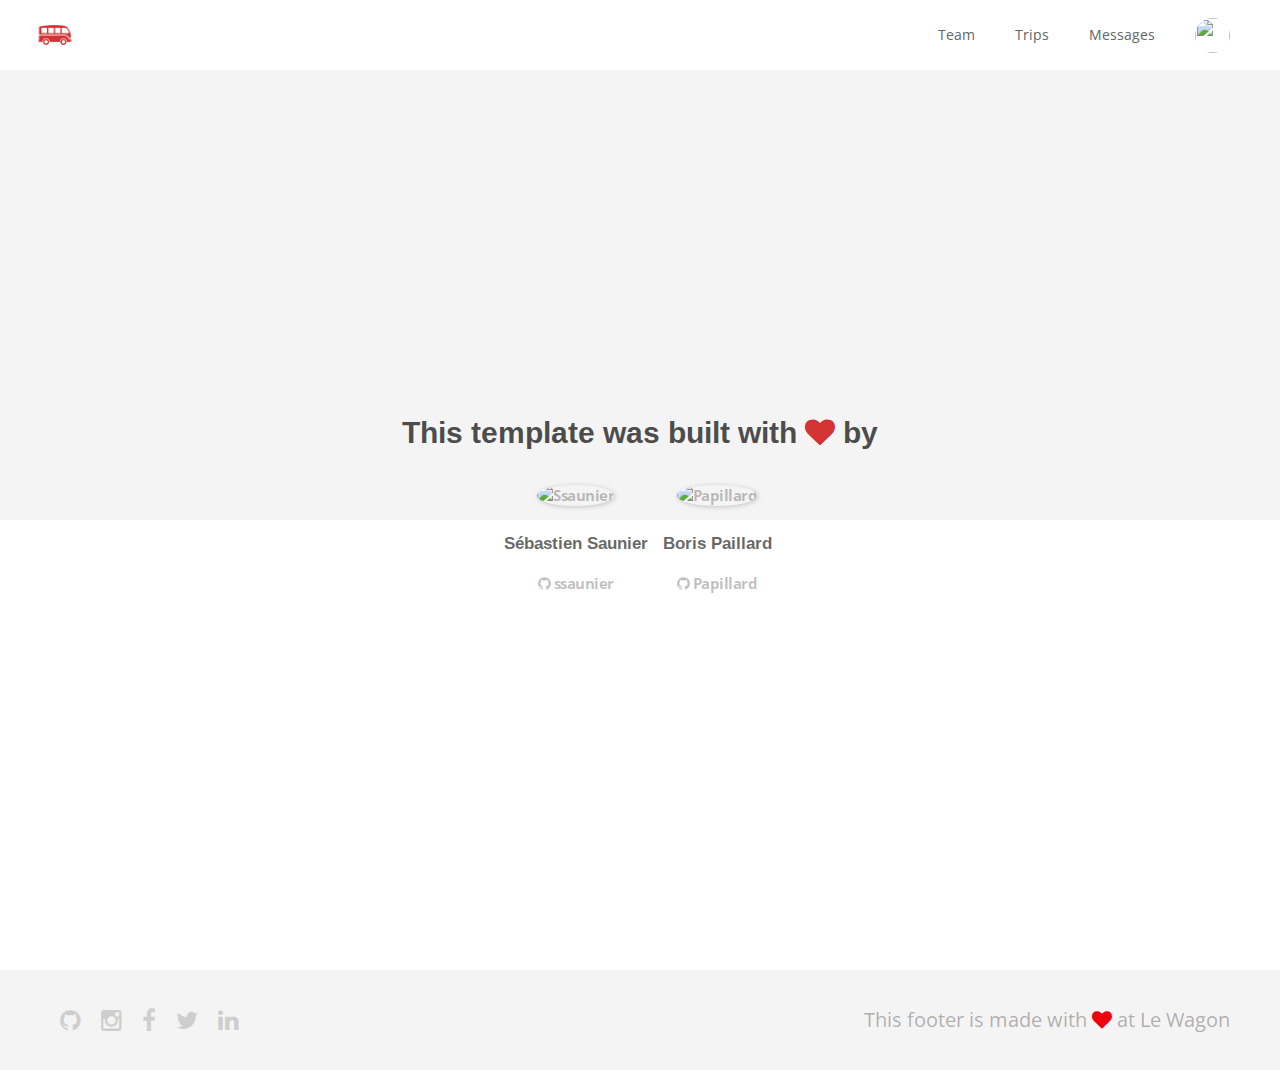
==== commit 287a4c7f: "Automated commit at 2017-10-30 15:00:01 UTC by middleman-deploy 2.0.0-alpha" ====
--- a/about.html
+++ b/about.html
@@ -7,11 +7,50 @@
           content="width=device-width, initial-scale=1, shrink-to-fit=no">
     <!-- Use the title from a page's frontmatter if it has one -->
     <title>Le Wagon - Middleman - About</title>
-    <link href="stylesheets/application-3c48b980.css" rel="stylesheet" />
+    <link href="stylesheets/application-c45d5d91.css" rel="stylesheet" />
     <script src="javascripts/application-93de88c9.js"></script>
     <link href="images/favicon-f15af148.png" rel="icon" type="image/png" />
   </head>
   <body>
+    <div class="navbar-wagon">
+  <!-- Logo -->
+  <a href="/" class="navbar-wagon-brand">
+    <img src="images/logo-acc9c0ec.png" alt="Logo" />
+  </a>
+
+  <!-- Right Navigation -->
+  <div class="navbar-wagon-right hidden-xs hidden-sm">
+
+    <a href="/team.html" class="navbar-wagon-item navbar-wagon-link">Team</a>
+    <a href="" class="navbar-wagon-item navbar-wagon-link">Trips</a>
+    <a href="" class="navbar-wagon-item navbar-wagon-link">Messages</a>
+
+    <!-- Profile picture with dropdown list -->
+    <div class="navbar-wagon-item">
+      <div class="dropdown">
+        <img src="https://kitt.lewagon.com/placeholder/users/ssaunier" class="avatar dropdown-toggle" id="navbar-wagon-menu" data-toggle="dropdown">
+        <ul class="dropdown-menu dropdown-menu-right navbar-wagon-dropdown-menu">
+          <li><a href="#">Profile</a></li>
+          <li><a href="#">Dashboard</a></li>
+          <li><a href="#">Log Out</a></li>
+        </ul>
+      </div>
+    </div>
+  </div>
+
+  <!-- Dropdown appearing on mobile only -->
+  <div class="navbar-wagon-item hidden-md hidden-lg">
+    <div class="dropdown">
+      <i class="fa fa-bars dropdown-toggle" data-toggle="dropdown"></i>
+      <ul class="dropdown-menu dropdown-menu-right navbar-wagon-dropdown-menu">
+        <li><a href="#">Host</a></li>
+        <li><a href="#">Trips</a></li>
+        <li><a href="#">Messagese</a></li>
+      </ul>
+    </div>
+  </div>
+</div>
+
     <div id="about">
   <div class="about-content">
     <h1>This template was built with <i class="fa fa-heart"></i> by</h1>
@@ -34,5 +73,18 @@
   </div>
 </div>
 
+    <div class="footer">
+  <div class="footer-links">
+    <a href="#"><i class="fa fa-github"></i></a>
+    <a href="#"><i class="fa fa-instagram"></i></a>
+    <a href="#"><i class="fa fa-facebook"></i></a>
+    <a href="#"><i class="fa fa-twitter"></i></a>
+    <a href="#"><i class="fa fa-linkedin"></i></a>
+  </div>
+  <div class="footer-copyright">
+    This footer is made with <i class="fa fa-heart"></i> at Le Wagon
+  </div>
+</div>
+
   </body>
 </html>
--- a/stylesheets/application-c45d5d91.css
+++ b/stylesheets/application-c45d5d91.css
@@ -0,0 +1,8 @@
+@import url("https://fonts.googleapis.com/css?family=Arimo:400,700|Open+Sans+Condensed:300");/*!
+ * Bootstrap v3.3.7 (http://getbootstrap.com)
+ * Copyright 2011-2016 Twitter, Inc.
+ * Licensed under MIT (https://github.com/twbs/bootstrap/blob/master/LICENSE)
+ *//*! normalize.css v3.0.3 | MIT License | github.com/necolas/normalize.css */html{font-family:sans-serif;-ms-text-size-adjust:100%;-webkit-text-size-adjust:100%}body{margin:0}article,aside,details,figcaption,figure,footer,header,hgroup,main,menu,nav,section,summary{display:block}audio,canvas,progress,video{display:inline-block;vertical-align:baseline}audio:not([controls]){display:none;height:0}[hidden],template{display:none}a{background-color:transparent}a:active,a:hover{outline:0}abbr[title]{border-bottom:1px dotted}b,strong{font-weight:bold}dfn{font-style:italic}h1{font-size:2em;margin:0.67em 0}mark{background:#ff0;color:#000}small{font-size:80%}sub,sup{font-size:75%;line-height:0;position:relative;vertical-align:baseline}sup{top:-0.5em}sub{bottom:-0.25em}img{border:0}svg:not(:root){overflow:hidden}figure{margin:1em 40px}hr{-webkit-box-sizing:content-box;box-sizing:content-box;height:0}pre{overflow:auto}code,kbd,pre,samp{font-family:monospace, monospace;font-size:1em}button,input,optgroup,select,textarea{color:inherit;font:inherit;margin:0}button{overflow:visible}button,select{text-transform:none}button,html input[type="button"],input[type="reset"],input[type="submit"]{-webkit-appearance:button;cursor:pointer}button[disabled],html input[disabled]{cursor:default}button::-moz-focus-inner,input::-moz-focus-inner{border:0;padding:0}input{line-height:normal}input[type="checkbox"],input[type="radio"]{-webkit-box-sizing:border-box;box-sizing:border-box;padding:0}input[type="number"]::-webkit-inner-spin-button,input[type="number"]::-webkit-outer-spin-button{height:auto}input[type="search"]{-webkit-appearance:textfield;-webkit-box-sizing:content-box;box-sizing:content-box}input[type="search"]::-webkit-search-cancel-button,input[type="search"]::-webkit-search-decoration{-webkit-appearance:none}fieldset{border:1px solid #c0c0c0;margin:0 2px;padding:0.35em 0.625em 0.75em}legend{border:0;padding:0}textarea{overflow:auto}optgroup{font-weight:bold}table{border-collapse:collapse;border-spacing:0}td,th{padding:0}/*! Source: https://github.com/h5bp/html5-boilerplate/blob/master/src/css/main.css */@media print{*,*:before,*:after{background:transparent !important;color:#000 !important;-webkit-box-shadow:none !important;box-shadow:none !important;text-shadow:none !important}a,a:visited{text-decoration:underline}a[href]:after{content:" (" attr(href) ")"}abbr[title]:after{content:" (" attr(title) ")"}a[href^="#"]:after,a[href^="javascript:"]:after{content:""}pre,blockquote{border:1px solid #999;page-break-inside:avoid}thead{display:table-header-group}tr,img{page-break-inside:avoid}img{max-width:100% !important}p,h2,h3{orphans:3;widows:3}h2,h3{page-break-after:avoid}.navbar{display:none}.btn>.caret,.dropup>.btn>.caret{border-top-color:#000 !important}.label{border:1px solid #000}.table{border-collapse:collapse !important}.table td,.table th{background-color:#fff !important}.table-bordered th,.table-bordered td{border:1px solid #ddd !important}}@font-face{font-family:'Glyphicons Halflings';src:url("../assets/bootstrap/glyphicons-halflings-regular-86b6f62b.eot");src:url("../assets/bootstrap/glyphicons-halflings-regular-86b6f62b.eot?#iefix") format("embedded-opentype"),url("../assets/bootstrap/glyphicons-halflings-regular-ca35b697.woff2") format("woff2"),url("../assets/bootstrap/glyphicons-halflings-regular-278e49a8.woff") format("woff"),url("../assets/bootstrap/glyphicons-halflings-regular-44bc1850.ttf") format("truetype"),url("../assets/bootstrap/glyphicons-halflings-regular-de51a849.svg#glyphicons_halflingsregular") format("svg")}.glyphicon{position:relative;top:1px;display:inline-block;font-family:'Glyphicons Halflings';font-style:normal;font-weight:normal;line-height:1;-webkit-font-smoothing:antialiased;-moz-osx-font-smoothing:grayscale}.glyphicon-asterisk:before{content:"\002a"}.glyphicon-plus:before{content:"\002b"}.glyphicon-euro:before,.glyphicon-eur:before{content:"\20ac"}.glyphicon-minus:before{content:"\2212"}.glyphicon-cloud:before{content:"\2601"}.glyphicon-envelope:before{content:"\2709"}.glyphicon-pencil:before{content:"\270f"}.glyphicon-glass:before{content:"\e001"}.glyphicon-music:before{content:"\e002"}.glyphicon-search:before{content:"\e003"}.glyphicon-heart:before{content:"\e005"}.glyphicon-star:before{content:"\e006"}.glyphicon-star-empty:before{content:"\e007"}.glyphicon-user:before{content:"\e008"}.glyphicon-film:before{content:"\e009"}.glyphicon-th-large:before{content:"\e010"}.glyphicon-th:before{content:"\e011"}.glyphicon-th-list:before{content:"\e012"}.glyphicon-ok:before{content:"\e013"}.glyphicon-remove:before{content:"\e014"}.glyphicon-zoom-in:before{content:"\e015"}.glyphicon-zoom-out:before{content:"\e016"}.glyphicon-off:before{content:"\e017"}.glyphicon-signal:before{content:"\e018"}.glyphicon-cog:before{content:"\e019"}.glyphicon-trash:before{content:"\e020"}.glyphicon-home:before{content:"\e021"}.glyphicon-file:before{content:"\e022"}.glyphicon-time:before{content:"\e023"}.glyphicon-road:before{content:"\e024"}.glyphicon-download-alt:before{content:"\e025"}.glyphicon-download:before{content:"\e026"}.glyphicon-upload:before{content:"\e027"}.glyphicon-inbox:before{content:"\e028"}.glyphicon-play-circle:before{content:"\e029"}.glyphicon-repeat:before{content:"\e030"}.glyphicon-refresh:before{content:"\e031"}.glyphicon-list-alt:before{content:"\e032"}.glyphicon-lock:before{content:"\e033"}.glyphicon-flag:before{content:"\e034"}.glyphicon-headphones:before{content:"\e035"}.glyphicon-volume-off:before{content:"\e036"}.glyphicon-volume-down:before{content:"\e037"}.glyphicon-volume-up:before{content:"\e038"}.glyphicon-qrcode:before{content:"\e039"}.glyphicon-barcode:before{content:"\e040"}.glyphicon-tag:before{content:"\e041"}.glyphicon-tags:before{content:"\e042"}.glyphicon-book:before{content:"\e043"}.glyphicon-bookmark:before{content:"\e044"}.glyphicon-print:before{content:"\e045"}.glyphicon-camera:before{content:"\e046"}.glyphicon-font:before{content:"\e047"}.glyphicon-bold:before{content:"\e048"}.glyphicon-italic:before{content:"\e049"}.glyphicon-text-height:before{content:"\e050"}.glyphicon-text-width:before{content:"\e051"}.glyphicon-align-left:before{content:"\e052"}.glyphicon-align-center:before{content:"\e053"}.glyphicon-align-right:before{content:"\e054"}.glyphicon-align-justify:before{content:"\e055"}.glyphicon-list:before{content:"\e056"}.glyphicon-indent-left:before{content:"\e057"}.glyphicon-indent-right:before{content:"\e058"}.glyphicon-facetime-video:before{content:"\e059"}.glyphicon-picture:before{content:"\e060"}.glyphicon-map-marker:before{content:"\e062"}.glyphicon-adjust:before{content:"\e063"}.glyphicon-tint:before{content:"\e064"}.glyphicon-edit:before{content:"\e065"}.glyphicon-share:before{content:"\e066"}.glyphicon-check:before{content:"\e067"}.glyphicon-move:before{content:"\e068"}.glyphicon-step-backward:before{content:"\e069"}.glyphicon-fast-backward:before{content:"\e070"}.glyphicon-backward:before{content:"\e071"}.glyphicon-play:before{content:"\e072"}.glyphicon-pause:before{content:"\e073"}.glyphicon-stop:before{content:"\e074"}.glyphicon-forward:before{content:"\e075"}.glyphicon-fast-forward:before{content:"\e076"}.glyphicon-step-forward:before{content:"\e077"}.glyphicon-eject:before{content:"\e078"}.glyphicon-chevron-left:before{content:"\e079"}.glyphicon-chevron-right:before{content:"\e080"}.glyphicon-plus-sign:before{content:"\e081"}.glyphicon-minus-sign:before{content:"\e082"}.glyphicon-remove-sign:before{content:"\e083"}.glyphicon-ok-sign:before{content:"\e084"}.glyphicon-question-sign:before{content:"\e085"}.glyphicon-info-sign:before{content:"\e086"}.glyphicon-screenshot:before{content:"\e087"}.glyphicon-remove-circle:before{content:"\e088"}.glyphicon-ok-circle:before{content:"\e089"}.glyphicon-ban-circle:before{content:"\e090"}.glyphicon-arrow-left:before{content:"\e091"}.glyphicon-arrow-right:before{content:"\e092"}.glyphicon-arrow-up:before{content:"\e093"}.glyphicon-arrow-down:before{content:"\e094"}.glyphicon-share-alt:before{content:"\e095"}.glyphicon-resize-full:before{content:"\e096"}.glyphicon-resize-small:before{content:"\e097"}.glyphicon-exclamation-sign:before{content:"\e101"}.glyphicon-gift:before{content:"\e102"}.glyphicon-leaf:before{content:"\e103"}.glyphicon-fire:before{content:"\e104"}.glyphicon-eye-open:before{content:"\e105"}.glyphicon-eye-close:before{content:"\e106"}.glyphicon-warning-sign:before{content:"\e107"}.glyphicon-plane:before{content:"\e108"}.glyphicon-calendar:before{content:"\e109"}.glyphicon-random:before{content:"\e110"}.glyphicon-comment:before{content:"\e111"}.glyphicon-magnet:before{content:"\e112"}.glyphicon-chevron-up:before{content:"\e113"}.glyphicon-chevron-down:before{content:"\e114"}.glyphicon-retweet:before{content:"\e115"}.glyphicon-shopping-cart:before{content:"\e116"}.glyphicon-folder-close:before{content:"\e117"}.glyphicon-folder-open:before{content:"\e118"}.glyphicon-resize-vertical:before{content:"\e119"}.glyphicon-resize-horizontal:before{content:"\e120"}.glyphicon-hdd:before{content:"\e121"}.glyphicon-bullhorn:before{content:"\e122"}.glyphicon-bell:before{content:"\e123"}.glyphicon-certificate:before{content:"\e124"}.glyphicon-thumbs-up:before{content:"\e125"}.glyphicon-thumbs-down:before{content:"\e126"}.glyphicon-hand-right:before{content:"\e127"}.glyphicon-hand-left:before{content:"\e128"}.glyphicon-hand-up:before{content:"\e129"}.glyphicon-hand-down:before{content:"\e130"}.glyphicon-circle-arrow-right:before{content:"\e131"}.glyphicon-circle-arrow-left:before{content:"\e132"}.glyphicon-circle-arrow-up:before{content:"\e133"}.glyphicon-circle-arrow-down:before{content:"\e134"}.glyphicon-globe:before{content:"\e135"}.glyphicon-wrench:before{content:"\e136"}.glyphicon-tasks:before{content:"\e137"}.glyphicon-filter:before{content:"\e138"}.glyphicon-briefcase:before{content:"\e139"}.glyphicon-fullscreen:before{content:"\e140"}.glyphicon-dashboard:before{content:"\e141"}.glyphicon-paperclip:before{content:"\e142"}.glyphicon-heart-empty:before{content:"\e143"}.glyphicon-link:before{content:"\e144"}.glyphicon-phone:before{content:"\e145"}.glyphicon-pushpin:before{content:"\e146"}.glyphicon-usd:before{content:"\e148"}.glyphicon-gbp:before{content:"\e149"}.glyphicon-sort:before{content:"\e150"}.glyphicon-sort-by-alphabet:before{content:"\e151"}.glyphicon-sort-by-alphabet-alt:before{content:"\e152"}.glyphicon-sort-by-order:before{content:"\e153"}.glyphicon-sort-by-order-alt:before{content:"\e154"}.glyphicon-sort-by-attributes:before{content:"\e155"}.glyphicon-sort-by-attributes-alt:before{content:"\e156"}.glyphicon-unchecked:before{content:"\e157"}.glyphicon-expand:before{content:"\e158"}.glyphicon-collapse-down:before{content:"\e159"}.glyphicon-collapse-up:before{content:"\e160"}.glyphicon-log-in:before{content:"\e161"}.glyphicon-flash:before{content:"\e162"}.glyphicon-log-out:before{content:"\e163"}.glyphicon-new-window:before{content:"\e164"}.glyphicon-record:before{content:"\e165"}.glyphicon-save:before{content:"\e166"}.glyphicon-open:before{content:"\e167"}.glyphicon-saved:before{content:"\e168"}.glyphicon-import:before{content:"\e169"}.glyphicon-export:before{content:"\e170"}.glyphicon-send:before{content:"\e171"}.glyphicon-floppy-disk:before{content:"\e172"}.glyphicon-floppy-saved:before{content:"\e173"}.glyphicon-floppy-remove:before{content:"\e174"}.glyphicon-floppy-save:before{content:"\e175"}.glyphicon-floppy-open:before{content:"\e176"}.glyphicon-credit-card:before{content:"\e177"}.glyphicon-transfer:before{content:"\e178"}.glyphicon-cutlery:before{content:"\e179"}.glyphicon-header:before{content:"\e180"}.glyphicon-compressed:before{content:"\e181"}.glyphicon-earphone:before{content:"\e182"}.glyphicon-phone-alt:before{content:"\e183"}.glyphicon-tower:before{content:"\e184"}.glyphicon-stats:before{content:"\e185"}.glyphicon-sd-video:before{content:"\e186"}.glyphicon-hd-video:before{content:"\e187"}.glyphicon-subtitles:before{content:"\e188"}.glyphicon-sound-stereo:before{content:"\e189"}.glyphicon-sound-dolby:before{content:"\e190"}.glyphicon-sound-5-1:before{content:"\e191"}.glyphicon-sound-6-1:before{content:"\e192"}.glyphicon-sound-7-1:before{content:"\e193"}.glyphicon-copyright-mark:before{content:"\e194"}.glyphicon-registration-mark:before{content:"\e195"}.glyphicon-cloud-download:before{content:"\e197"}.glyphicon-cloud-upload:before{content:"\e198"}.glyphicon-tree-conifer:before{content:"\e199"}.glyphicon-tree-deciduous:before{content:"\e200"}.glyphicon-cd:before{content:"\e201"}.glyphicon-save-file:before{content:"\e202"}.glyphicon-open-file:before{content:"\e203"}.glyphicon-level-up:before{content:"\e204"}.glyphicon-copy:before{content:"\e205"}.glyphicon-paste:before{content:"\e206"}.glyphicon-alert:before{content:"\e209"}.glyphicon-equalizer:before{content:"\e210"}.glyphicon-king:before{content:"\e211"}.glyphicon-queen:before{content:"\e212"}.glyphicon-pawn:before{content:"\e213"}.glyphicon-bishop:before{content:"\e214"}.glyphicon-knight:before{content:"\e215"}.glyphicon-baby-formula:before{content:"\e216"}.glyphicon-tent:before{content:"\26fa"}.glyphicon-blackboard:before{content:"\e218"}.glyphicon-bed:before{content:"\e219"}.glyphicon-apple:before{content:"\f8ff"}.glyphicon-erase:before{content:"\e221"}.glyphicon-hourglass:before{content:"\231b"}.glyphicon-lamp:before{content:"\e223"}.glyphicon-duplicate:before{content:"\e224"}.glyphicon-piggy-bank:before{content:"\e225"}.glyphicon-scissors:before{content:"\e226"}.glyphicon-bitcoin:before{content:"\e227"}.glyphicon-btc:before{content:"\e227"}.glyphicon-xbt:before{content:"\e227"}.glyphicon-yen:before{content:"\00a5"}.glyphicon-jpy:before{content:"\00a5"}.glyphicon-ruble:before{content:"\20bd"}.glyphicon-rub:before{content:"\20bd"}.glyphicon-scale:before{content:"\e230"}.glyphicon-ice-lolly:before{content:"\e231"}.glyphicon-ice-lolly-tasted:before{content:"\e232"}.glyphicon-education:before{content:"\e233"}.glyphicon-option-horizontal:before{content:"\e234"}.glyphicon-option-vertical:before{content:"\e235"}.glyphicon-menu-hamburger:before{content:"\e236"}.glyphicon-modal-window:before{content:"\e237"}.glyphicon-oil:before{content:"\e238"}.glyphicon-grain:before{content:"\e239"}.glyphicon-sunglasses:before{content:"\e240"}.glyphicon-text-size:before{content:"\e241"}.glyphicon-text-color:before{content:"\e242"}.glyphicon-text-background:before{content:"\e243"}.glyphicon-object-align-top:before{content:"\e244"}.glyphicon-object-align-bottom:before{content:"\e245"}.glyphicon-object-align-horizontal:before{content:"\e246"}.glyphicon-object-align-left:before{content:"\e247"}.glyphicon-object-align-vertical:before{content:"\e248"}.glyphicon-object-align-right:before{content:"\e249"}.glyphicon-triangle-right:before{content:"\e250"}.glyphicon-triangle-left:before{content:"\e251"}.glyphicon-triangle-bottom:before{content:"\e252"}.glyphicon-triangle-top:before{content:"\e253"}.glyphicon-console:before{content:"\e254"}.glyphicon-superscript:before{content:"\e255"}.glyphicon-subscript:before{content:"\e256"}.glyphicon-menu-left:before{content:"\e257"}.glyphicon-menu-right:before{content:"\e258"}.glyphicon-menu-down:before{content:"\e259"}.glyphicon-menu-up:before{content:"\e260"}*{-webkit-box-sizing:border-box;box-sizing:border-box}*:before,*:after{-webkit-box-sizing:border-box;box-sizing:border-box}html{font-size:10px;-webkit-tap-highlight-color:transparent}body{font-family:"Open Sans Condensed", sans-serif;font-size:20px;line-height:1.42857143;color:#626262;background-color:#F4F4F4}input,button,select,textarea{font-family:inherit;font-size:inherit;line-height:inherit}a{color:#11212D;text-decoration:none}a:hover,a:focus{color:black;text-decoration:underline}a:focus{outline:5px auto -webkit-focus-ring-color;outline-offset:-2px}figure{margin:0}img{vertical-align:middle}.img-responsive{display:block;max-width:100%;height:auto}.img-rounded{border-radius:0px}.img-thumbnail{padding:4px;line-height:1.42857143;background-color:#F4F4F4;border:1px solid #ddd;border-radius:0px;-webkit-transition:all 0.2s ease-in-out;transition:all 0.2s ease-in-out;display:inline-block;max-width:100%;height:auto}.img-circle{border-radius:50%}hr{margin-top:28px;margin-bottom:28px;border:0;border-top:1px solid white}.sr-only{position:absolute;width:1px;height:1px;margin:-1px;padding:0;overflow:hidden;clip:rect(0, 0, 0, 0);border:0}.sr-only-focusable:active,.sr-only-focusable:focus{position:static;width:auto;height:auto;margin:0;overflow:visible;clip:auto}[role="button"]{cursor:pointer}h1,h2,h3,h4,h5,h6,.h1,.h2,.h3,.h4,.h5,.h6{font-family:"Arimo", sans-serif;font-weight:500;line-height:1.1;color:inherit}h1 small,h1 .small,h2 small,h2 .small,h3 small,h3 .small,h4 small,h4 .small,h5 small,h5 .small,h6 small,h6 .small,.h1 small,.h1 .small,.h2 small,.h2 .small,.h3 small,.h3 .small,.h4 small,.h4 .small,.h5 small,.h5 .small,.h6 small,.h6 .small{font-weight:normal;line-height:1;color:#a6a6a6}h1,.h1,h2,.h2,h3,.h3{margin-top:28px;margin-bottom:14px}h1 small,h1 .small,.h1 small,.h1 .small,h2 small,h2 .small,.h2 small,.h2 .small,h3 small,h3 .small,.h3 small,.h3 .small{font-size:65%}h4,.h4,h5,.h5,h6,.h6{margin-top:14px;margin-bottom:14px}h4 small,h4 .small,.h4 small,.h4 .small,h5 small,h5 .small,.h5 small,.h5 .small,h6 small,h6 .small,.h6 small,.h6 .small{font-size:75%}h1,.h1{font-size:52px}h2,.h2{font-size:43px}h3,.h3{font-size:34px}h4,.h4{font-size:25px}h5,.h5{font-size:20px}h6,.h6{font-size:17px}p{margin:0 0 14px}.lead{margin-bottom:28px;font-size:23px;font-weight:300;line-height:1.4}@media (min-width: 768px){.lead{font-size:30px}}small,.small{font-size:85%}mark,.mark{background-color:#fcf8e3;padding:.2em}.text-left{text-align:left}.text-right{text-align:right}.text-center{text-align:center}.text-justify{text-align:justify}.text-nowrap{white-space:nowrap}.text-lowercase{text-transform:lowercase}.text-uppercase,.initialism{text-transform:uppercase}.text-capitalize{text-transform:capitalize}.text-muted{color:#a6a6a6}.text-primary{color:#11212D}a.text-primary:hover,a.text-primary:focus{color:#030608}.text-success{color:#3c763d}a.text-success:hover,a.text-success:focus{color:#2b542c}.text-info{color:#31708f}a.text-info:hover,a.text-info:focus{color:#245269}.text-warning{color:#8a6d3b}a.text-warning:hover,a.text-warning:focus{color:#66512c}.text-danger{color:#a94442}a.text-danger:hover,a.text-danger:focus{color:#843534}.bg-primary{color:#fff}.bg-primary{background-color:#11212D}a.bg-primary:hover,a.bg-primary:focus{background-color:#030608}.bg-success{background-color:#dff0d8}a.bg-success:hover,a.bg-success:focus{background-color:#c1e2b3}.bg-info{background-color:#d9edf7}a.bg-info:hover,a.bg-info:focus{background-color:#afd9ee}.bg-warning{background-color:#fcf8e3}a.bg-warning:hover,a.bg-warning:focus{background-color:#f7ecb5}.bg-danger{background-color:#f2dede}a.bg-danger:hover,a.bg-danger:focus{background-color:#e4b9b9}.page-header{padding-bottom:13px;margin:56px 0 28px;border-bottom:1px solid white}ul,ol{margin-top:0;margin-bottom:14px}ul ul,ul ol,ol ul,ol ol{margin-bottom:0}.list-unstyled{padding-left:0;list-style:none}.list-inline{padding-left:0;list-style:none;margin-left:-5px}.list-inline>li{display:inline-block;padding-left:5px;padding-right:5px}dl{margin-top:0;margin-bottom:28px}dt,dd{line-height:1.42857143}dt{font-weight:bold}dd{margin-left:0}.dl-horizontal dd:before,.dl-horizontal dd:after{content:" ";display:table}.dl-horizontal dd:after{clear:both}@media (min-width: 768px){.dl-horizontal dt{float:left;width:160px;clear:left;text-align:right;overflow:hidden;text-overflow:ellipsis;white-space:nowrap}.dl-horizontal dd{margin-left:180px}}abbr[title],abbr[data-original-title]{cursor:help;border-bottom:1px dotted #a6a6a6}.initialism{font-size:90%}blockquote{padding:14px 28px;margin:0 0 28px;font-size:25px;border-left:5px solid white}blockquote p:last-child,blockquote ul:last-child,blockquote ol:last-child{margin-bottom:0}blockquote footer,blockquote small,blockquote .small{display:block;font-size:80%;line-height:1.42857143;color:#a6a6a6}blockquote footer:before,blockquote small:before,blockquote .small:before{content:'\2014 \00A0'}.blockquote-reverse,blockquote.pull-right{padding-right:15px;padding-left:0;border-right:5px solid white;border-left:0;text-align:right}.blockquote-reverse footer:before,.blockquote-reverse small:before,.blockquote-reverse .small:before,blockquote.pull-right footer:before,blockquote.pull-right small:before,blockquote.pull-right .small:before{content:''}.blockquote-reverse footer:after,.blockquote-reverse small:after,.blockquote-reverse .small:after,blockquote.pull-right footer:after,blockquote.pull-right small:after,blockquote.pull-right .small:after{content:'\00A0 \2014'}address{margin-bottom:28px;font-style:normal;line-height:1.42857143}code,kbd,pre,samp{font-family:Menlo, Monaco, Consolas, "Courier New", monospace}code{padding:2px 4px;font-size:90%;color:#c7254e;background-color:#f9f2f4;border-radius:0px}kbd{padding:2px 4px;font-size:90%;color:#fff;background-color:#333;border-radius:0px;-webkit-box-shadow:inset 0 -1px 0 rgba(0,0,0,0.25);box-shadow:inset 0 -1px 0 rgba(0,0,0,0.25)}kbd kbd{padding:0;font-size:100%;font-weight:bold;-webkit-box-shadow:none;box-shadow:none}pre{display:block;padding:13.5px;margin:0 0 14px;font-size:19px;line-height:1.42857143;word-break:break-all;word-wrap:break-word;color:#626262;background-color:#f5f5f5;border:1px solid #ccc;border-radius:0px}pre code{padding:0;font-size:inherit;color:inherit;white-space:pre-wrap;background-color:transparent;border-radius:0}.pre-scrollable{max-height:340px;overflow-y:scroll}.container{margin-right:auto;margin-left:auto;padding-left:15px;padding-right:15px}.container:before,.container:after{content:" ";display:table}.container:after{clear:both}@media (min-width: 768px){.container{width:750px}}@media (min-width: 992px){.container{width:970px}}@media (min-width: 1200px){.container{width:1170px}}.container-fluid{margin-right:auto;margin-left:auto;padding-left:15px;padding-right:15px}.container-fluid:before,.container-fluid:after{content:" ";display:table}.container-fluid:after{clear:both}.row{margin-left:-15px;margin-right:-15px}.row:before,.row:after{content:" ";display:table}.row:after{clear:both}.col-xs-1,.col-sm-1,.col-md-1,.col-lg-1,.col-xs-2,.col-sm-2,.col-md-2,.col-lg-2,.col-xs-3,.col-sm-3,.col-md-3,.col-lg-3,.col-xs-4,.col-sm-4,.col-md-4,.col-lg-4,.col-xs-5,.col-sm-5,.col-md-5,.col-lg-5,.col-xs-6,.col-sm-6,.col-md-6,.col-lg-6,.col-xs-7,.col-sm-7,.col-md-7,.col-lg-7,.col-xs-8,.col-sm-8,.col-md-8,.col-lg-8,.col-xs-9,.col-sm-9,.col-md-9,.col-lg-9,.col-xs-10,.col-sm-10,.col-md-10,.col-lg-10,.col-xs-11,.col-sm-11,.col-md-11,.col-lg-11,.col-xs-12,.col-sm-12,.col-md-12,.col-lg-12{position:relative;min-height:1px;padding-left:15px;padding-right:15px}.col-xs-1,.col-xs-2,.col-xs-3,.col-xs-4,.col-xs-5,.col-xs-6,.col-xs-7,.col-xs-8,.col-xs-9,.col-xs-10,.col-xs-11,.col-xs-12{float:left}.col-xs-1{width:8.33333333%}.col-xs-2{width:16.66666667%}.col-xs-3{width:25%}.col-xs-4{width:33.33333333%}.col-xs-5{width:41.66666667%}.col-xs-6{width:50%}.col-xs-7{width:58.33333333%}.col-xs-8{width:66.66666667%}.col-xs-9{width:75%}.col-xs-10{width:83.33333333%}.col-xs-11{width:91.66666667%}.col-xs-12{width:100%}.col-xs-pull-0{right:auto}.col-xs-pull-1{right:8.33333333%}.col-xs-pull-2{right:16.66666667%}.col-xs-pull-3{right:25%}.col-xs-pull-4{right:33.33333333%}.col-xs-pull-5{right:41.66666667%}.col-xs-pull-6{right:50%}.col-xs-pull-7{right:58.33333333%}.col-xs-pull-8{right:66.66666667%}.col-xs-pull-9{right:75%}.col-xs-pull-10{right:83.33333333%}.col-xs-pull-11{right:91.66666667%}.col-xs-pull-12{right:100%}.col-xs-push-0{left:auto}.col-xs-push-1{left:8.33333333%}.col-xs-push-2{left:16.66666667%}.col-xs-push-3{left:25%}.col-xs-push-4{left:33.33333333%}.col-xs-push-5{left:41.66666667%}.col-xs-push-6{left:50%}.col-xs-push-7{left:58.33333333%}.col-xs-push-8{left:66.66666667%}.col-xs-push-9{left:75%}.col-xs-push-10{left:83.33333333%}.col-xs-push-11{left:91.66666667%}.col-xs-push-12{left:100%}.col-xs-offset-0{margin-left:0%}.col-xs-offset-1{margin-left:8.33333333%}.col-xs-offset-2{margin-left:16.66666667%}.col-xs-offset-3{margin-left:25%}.col-xs-offset-4{margin-left:33.33333333%}.col-xs-offset-5{margin-left:41.66666667%}.col-xs-offset-6{margin-left:50%}.col-xs-offset-7{margin-left:58.33333333%}.col-xs-offset-8{margin-left:66.66666667%}.col-xs-offset-9{margin-left:75%}.col-xs-offset-10{margin-left:83.33333333%}.col-xs-offset-11{margin-left:91.66666667%}.col-xs-offset-12{margin-left:100%}@media (min-width: 768px){.col-sm-1,.col-sm-2,.col-sm-3,.col-sm-4,.col-sm-5,.col-sm-6,.col-sm-7,.col-sm-8,.col-sm-9,.col-sm-10,.col-sm-11,.col-sm-12{float:left}.col-sm-1{width:8.33333333%}.col-sm-2{width:16.66666667%}.col-sm-3{width:25%}.col-sm-4{width:33.33333333%}.col-sm-5{width:41.66666667%}.col-sm-6{width:50%}.col-sm-7{width:58.33333333%}.col-sm-8{width:66.66666667%}.col-sm-9{width:75%}.col-sm-10{width:83.33333333%}.col-sm-11{width:91.66666667%}.col-sm-12{width:100%}.col-sm-pull-0{right:auto}.col-sm-pull-1{right:8.33333333%}.col-sm-pull-2{right:16.66666667%}.col-sm-pull-3{right:25%}.col-sm-pull-4{right:33.33333333%}.col-sm-pull-5{right:41.66666667%}.col-sm-pull-6{right:50%}.col-sm-pull-7{right:58.33333333%}.col-sm-pull-8{right:66.66666667%}.col-sm-pull-9{right:75%}.col-sm-pull-10{right:83.33333333%}.col-sm-pull-11{right:91.66666667%}.col-sm-pull-12{right:100%}.col-sm-push-0{left:auto}.col-sm-push-1{left:8.33333333%}.col-sm-push-2{left:16.66666667%}.col-sm-push-3{left:25%}.col-sm-push-4{left:33.33333333%}.col-sm-push-5{left:41.66666667%}.col-sm-push-6{left:50%}.col-sm-push-7{left:58.33333333%}.col-sm-push-8{left:66.66666667%}.col-sm-push-9{left:75%}.col-sm-push-10{left:83.33333333%}.col-sm-push-11{left:91.66666667%}.col-sm-push-12{left:100%}.col-sm-offset-0{margin-left:0%}.col-sm-offset-1{margin-left:8.33333333%}.col-sm-offset-2{margin-left:16.66666667%}.col-sm-offset-3{margin-left:25%}.col-sm-offset-4{margin-left:33.33333333%}.col-sm-offset-5{margin-left:41.66666667%}.col-sm-offset-6{margin-left:50%}.col-sm-offset-7{margin-left:58.33333333%}.col-sm-offset-8{margin-left:66.66666667%}.col-sm-offset-9{margin-left:75%}.col-sm-offset-10{margin-left:83.33333333%}.col-sm-offset-11{margin-left:91.66666667%}.col-sm-offset-12{margin-left:100%}}@media (min-width: 992px){.col-md-1,.col-md-2,.col-md-3,.col-md-4,.col-md-5,.col-md-6,.col-md-7,.col-md-8,.col-md-9,.col-md-10,.col-md-11,.col-md-12{float:left}.col-md-1{width:8.33333333%}.col-md-2{width:16.66666667%}.col-md-3{width:25%}.col-md-4{width:33.33333333%}.col-md-5{width:41.66666667%}.col-md-6{width:50%}.col-md-7{width:58.33333333%}.col-md-8{width:66.66666667%}.col-md-9{width:75%}.col-md-10{width:83.33333333%}.col-md-11{width:91.66666667%}.col-md-12{width:100%}.col-md-pull-0{right:auto}.col-md-pull-1{right:8.33333333%}.col-md-pull-2{right:16.66666667%}.col-md-pull-3{right:25%}.col-md-pull-4{right:33.33333333%}.col-md-pull-5{right:41.66666667%}.col-md-pull-6{right:50%}.col-md-pull-7{right:58.33333333%}.col-md-pull-8{right:66.66666667%}.col-md-pull-9{right:75%}.col-md-pull-10{right:83.33333333%}.col-md-pull-11{right:91.66666667%}.col-md-pull-12{right:100%}.col-md-push-0{left:auto}.col-md-push-1{left:8.33333333%}.col-md-push-2{left:16.66666667%}.col-md-push-3{left:25%}.col-md-push-4{left:33.33333333%}.col-md-push-5{left:41.66666667%}.col-md-push-6{left:50%}.col-md-push-7{left:58.33333333%}.col-md-push-8{left:66.66666667%}.col-md-push-9{left:75%}.col-md-push-10{left:83.33333333%}.col-md-push-11{left:91.66666667%}.col-md-push-12{left:100%}.col-md-offset-0{margin-left:0%}.col-md-offset-1{margin-left:8.33333333%}.col-md-offset-2{margin-left:16.66666667%}.col-md-offset-3{margin-left:25%}.col-md-offset-4{margin-left:33.33333333%}.col-md-offset-5{margin-left:41.66666667%}.col-md-offset-6{margin-left:50%}.col-md-offset-7{margin-left:58.33333333%}.col-md-offset-8{margin-left:66.66666667%}.col-md-offset-9{margin-left:75%}.col-md-offset-10{margin-left:83.33333333%}.col-md-offset-11{margin-left:91.66666667%}.col-md-offset-12{margin-left:100%}}@media (min-width: 1200px){.col-lg-1,.col-lg-2,.col-lg-3,.col-lg-4,.col-lg-5,.col-lg-6,.col-lg-7,.col-lg-8,.col-lg-9,.col-lg-10,.col-lg-11,.col-lg-12{float:left}.col-lg-1{width:8.33333333%}.col-lg-2{width:16.66666667%}.col-lg-3{width:25%}.col-lg-4{width:33.33333333%}.col-lg-5{width:41.66666667%}.col-lg-6{width:50%}.col-lg-7{width:58.33333333%}.col-lg-8{width:66.66666667%}.col-lg-9{width:75%}.col-lg-10{width:83.33333333%}.col-lg-11{width:91.66666667%}.col-lg-12{width:100%}.col-lg-pull-0{right:auto}.col-lg-pull-1{right:8.33333333%}.col-lg-pull-2{right:16.66666667%}.col-lg-pull-3{right:25%}.col-lg-pull-4{right:33.33333333%}.col-lg-pull-5{right:41.66666667%}.col-lg-pull-6{right:50%}.col-lg-pull-7{right:58.33333333%}.col-lg-pull-8{right:66.66666667%}.col-lg-pull-9{right:75%}.col-lg-pull-10{right:83.33333333%}.col-lg-pull-11{right:91.66666667%}.col-lg-pull-12{right:100%}.col-lg-push-0{left:auto}.col-lg-push-1{left:8.33333333%}.col-lg-push-2{left:16.66666667%}.col-lg-push-3{left:25%}.col-lg-push-4{left:33.33333333%}.col-lg-push-5{left:41.66666667%}.col-lg-push-6{left:50%}.col-lg-push-7{left:58.33333333%}.col-lg-push-8{left:66.66666667%}.col-lg-push-9{left:75%}.col-lg-push-10{left:83.33333333%}.col-lg-push-11{left:91.66666667%}.col-lg-push-12{left:100%}.col-lg-offset-0{margin-left:0%}.col-lg-offset-1{margin-left:8.33333333%}.col-lg-offset-2{margin-left:16.66666667%}.col-lg-offset-3{margin-left:25%}.col-lg-offset-4{margin-left:33.33333333%}.col-lg-offset-5{margin-left:41.66666667%}.col-lg-offset-6{margin-left:50%}.col-lg-offset-7{margin-left:58.33333333%}.col-lg-offset-8{margin-left:66.66666667%}.col-lg-offset-9{margin-left:75%}.col-lg-offset-10{margin-left:83.33333333%}.col-lg-offset-11{margin-left:91.66666667%}.col-lg-offset-12{margin-left:100%}}table{background-color:transparent}caption{padding-top:8px;padding-bottom:8px;color:#a6a6a6;text-align:left}th{text-align:left}.table{width:100%;max-width:100%;margin-bottom:28px}.table>thead>tr>th,.table>thead>tr>td,.table>tbody>tr>th,.table>tbody>tr>td,.table>tfoot>tr>th,.table>tfoot>tr>td{padding:8px;line-height:1.42857143;vertical-align:top;border-top:1px solid #ddd}.table>thead>tr>th{vertical-align:bottom;border-bottom:2px solid #ddd}.table>caption+thead>tr:first-child>th,.table>caption+thead>tr:first-child>td,.table>colgroup+thead>tr:first-child>th,.table>colgroup+thead>tr:first-child>td,.table>thead:first-child>tr:first-child>th,.table>thead:first-child>tr:first-child>td{border-top:0}.table>tbody+tbody{border-top:2px solid #ddd}.table .table{background-color:#F4F4F4}.table-condensed>thead>tr>th,.table-condensed>thead>tr>td,.table-condensed>tbody>tr>th,.table-condensed>tbody>tr>td,.table-condensed>tfoot>tr>th,.table-condensed>tfoot>tr>td{padding:5px}.table-bordered{border:1px solid #ddd}.table-bordered>thead>tr>th,.table-bordered>thead>tr>td,.table-bordered>tbody>tr>th,.table-bordered>tbody>tr>td,.table-bordered>tfoot>tr>th,.table-bordered>tfoot>tr>td{border:1px solid #ddd}.table-bordered>thead>tr>th,.table-bordered>thead>tr>td{border-bottom-width:2px}.table-striped>tbody>tr:nth-of-type(odd){background-color:#f9f9f9}.table-hover>tbody>tr:hover{background-color:#f5f5f5}table col[class*="col-"]{position:static;float:none;display:table-column}table td[class*="col-"],table th[class*="col-"]{position:static;float:none;display:table-cell}.table>thead>tr>td.active,.table>thead>tr>th.active,.table>thead>tr.active>td,.table>thead>tr.active>th,.table>tbody>tr>td.active,.table>tbody>tr>th.active,.table>tbody>tr.active>td,.table>tbody>tr.active>th,.table>tfoot>tr>td.active,.table>tfoot>tr>th.active,.table>tfoot>tr.active>td,.table>tfoot>tr.active>th{background-color:#f5f5f5}.table-hover>tbody>tr>td.active:hover,.table-hover>tbody>tr>th.active:hover,.table-hover>tbody>tr.active:hover>td,.table-hover>tbody>tr:hover>.active,.table-hover>tbody>tr.active:hover>th{background-color:#e8e8e8}.table>thead>tr>td.success,.table>thead>tr>th.success,.table>thead>tr.success>td,.table>thead>tr.success>th,.table>tbody>tr>td.success,.table>tbody>tr>th.success,.table>tbody>tr.success>td,.table>tbody>tr.success>th,.table>tfoot>tr>td.success,.table>tfoot>tr>th.success,.table>tfoot>tr.success>td,.table>tfoot>tr.success>th{background-color:#dff0d8}.table-hover>tbody>tr>td.success:hover,.table-hover>tbody>tr>th.success:hover,.table-hover>tbody>tr.success:hover>td,.table-hover>tbody>tr:hover>.success,.table-hover>tbody>tr.success:hover>th{background-color:#d0e9c6}.table>thead>tr>td.info,.table>thead>tr>th.info,.table>thead>tr.info>td,.table>thead>tr.info>th,.table>tbody>tr>td.info,.table>tbody>tr>th.info,.table>tbody>tr.info>td,.table>tbody>tr.info>th,.table>tfoot>tr>td.info,.table>tfoot>tr>th.info,.table>tfoot>tr.info>td,.table>tfoot>tr.info>th{background-color:#d9edf7}.table-hover>tbody>tr>td.info:hover,.table-hover>tbody>tr>th.info:hover,.table-hover>tbody>tr.info:hover>td,.table-hover>tbody>tr:hover>.info,.table-hover>tbody>tr.info:hover>th{background-color:#c4e3f3}.table>thead>tr>td.warning,.table>thead>tr>th.warning,.table>thead>tr.warning>td,.table>thead>tr.warning>th,.table>tbody>tr>td.warning,.table>tbody>tr>th.warning,.table>tbody>tr.warning>td,.table>tbody>tr.warning>th,.table>tfoot>tr>td.warning,.table>tfoot>tr>th.warning,.table>tfoot>tr.warning>td,.table>tfoot>tr.warning>th{background-color:#fcf8e3}.table-hover>tbody>tr>td.warning:hover,.table-hover>tbody>tr>th.warning:hover,.table-hover>tbody>tr.warning:hover>td,.table-hover>tbody>tr:hover>.warning,.table-hover>tbody>tr.warning:hover>th{background-color:#faf2cc}.table>thead>tr>td.danger,.table>thead>tr>th.danger,.table>thead>tr.danger>td,.table>thead>tr.danger>th,.table>tbody>tr>td.danger,.table>tbody>tr>th.danger,.table>tbody>tr.danger>td,.table>tbody>tr.danger>th,.table>tfoot>tr>td.danger,.table>tfoot>tr>th.danger,.table>tfoot>tr.danger>td,.table>tfoot>tr.danger>th{background-color:#f2dede}.table-hover>tbody>tr>td.danger:hover,.table-hover>tbody>tr>th.danger:hover,.table-hover>tbody>tr.danger:hover>td,.table-hover>tbody>tr:hover>.danger,.table-hover>tbody>tr.danger:hover>th{background-color:#ebcccc}.table-responsive{overflow-x:auto;min-height:0.01%}@media screen and (max-width: 767px){.table-responsive{width:100%;margin-bottom:21px;overflow-y:hidden;-ms-overflow-style:-ms-autohiding-scrollbar;border:1px solid #ddd}.table-responsive>.table{margin-bottom:0}.table-responsive>.table>thead>tr>th,.table-responsive>.table>thead>tr>td,.table-responsive>.table>tbody>tr>th,.table-responsive>.table>tbody>tr>td,.table-responsive>.table>tfoot>tr>th,.table-responsive>.table>tfoot>tr>td{white-space:nowrap}.table-responsive>.table-bordered{border:0}.table-responsive>.table-bordered>thead>tr>th:first-child,.table-responsive>.table-bordered>thead>tr>td:first-child,.table-responsive>.table-bordered>tbody>tr>th:first-child,.table-responsive>.table-bordered>tbody>tr>td:first-child,.table-responsive>.table-bordered>tfoot>tr>th:first-child,.table-responsive>.table-bordered>tfoot>tr>td:first-child{border-left:0}.table-responsive>.table-bordered>thead>tr>th:last-child,.table-responsive>.table-bordered>thead>tr>td:last-child,.table-responsive>.table-bordered>tbody>tr>th:last-child,.table-responsive>.table-bordered>tbody>tr>td:last-child,.table-responsive>.table-bordered>tfoot>tr>th:last-child,.table-responsive>.table-bordered>tfoot>tr>td:last-child{border-right:0}.table-responsive>.table-bordered>tbody>tr:last-child>th,.table-responsive>.table-bordered>tbody>tr:last-child>td,.table-responsive>.table-bordered>tfoot>tr:last-child>th,.table-responsive>.table-bordered>tfoot>tr:last-child>td{border-bottom:0}}fieldset{padding:0;margin:0;border:0;min-width:0}legend{display:block;width:100%;padding:0;margin-bottom:28px;font-size:30px;line-height:inherit;color:#626262;border:0;border-bottom:1px solid #e5e5e5}label{display:inline-block;max-width:100%;margin-bottom:5px;font-weight:bold}input[type="search"]{-webkit-box-sizing:border-box;box-sizing:border-box}input[type="radio"],input[type="checkbox"]{margin:4px 0 0;margin-top:1px \9;line-height:normal}input[type="file"]{display:block}input[type="range"]{display:block;width:100%}select[multiple],select[size]{height:auto}input[type="file"]:focus,input[type="radio"]:focus,input[type="checkbox"]:focus{outline:5px auto -webkit-focus-ring-color;outline-offset:-2px}output{display:block;padding-top:7px;font-size:20px;line-height:1.42857143;color:#2F2F2F}.form-control{display:block;width:100%;height:42px;padding:6px 12px;font-size:20px;line-height:1.42857143;color:#2F2F2F;background-color:#fff;background-image:none;border:1px solid #ccc;border-radius:0px;-webkit-box-shadow:inset 0 1px 1px rgba(0,0,0,0.075);box-shadow:inset 0 1px 1px rgba(0,0,0,0.075);-webkit-transition:border-color ease-in-out 0.15s, box-shadow ease-in-out 0.15s;-webkit-transition:border-color ease-in-out 0.15s, -webkit-box-shadow ease-in-out 0.15s;transition:border-color ease-in-out 0.15s, -webkit-box-shadow ease-in-out 0.15s;transition:border-color ease-in-out 0.15s, box-shadow ease-in-out 0.15s;transition:border-color ease-in-out 0.15s, box-shadow ease-in-out 0.15s, -webkit-box-shadow ease-in-out 0.15s}.form-control:focus{border-color:#66afe9;outline:0;-webkit-box-shadow:inset 0 1px 1px rgba(0,0,0,0.075),0 0 8px rgba(102,175,233,0.6);box-shadow:inset 0 1px 1px rgba(0,0,0,0.075),0 0 8px rgba(102,175,233,0.6)}.form-control::-moz-placeholder{color:#999;opacity:1}.form-control:-ms-input-placeholder{color:#999}.form-control::-webkit-input-placeholder{color:#999}.form-control::-ms-expand{border:0;background-color:transparent}.form-control[disabled],.form-control[readonly],fieldset[disabled] .form-control{background-color:white;opacity:1}.form-control[disabled],fieldset[disabled] .form-control{cursor:not-allowed}textarea.form-control{height:auto}input[type="search"]{-webkit-appearance:none}@media screen and (-webkit-min-device-pixel-ratio: 0){input[type="date"].form-control,input[type="time"].form-control,input[type="datetime-local"].form-control,input[type="month"].form-control{line-height:42px}input[type="date"].input-sm,.input-group-sm>input[type="date"].form-control,.input-group-sm>input[type="date"].input-group-addon,.input-group-sm>.input-group-btn>input[type="date"].btn,.input-group-sm input[type="date"],input[type="time"].input-sm,.input-group-sm>input[type="time"].form-control,.input-group-sm>input[type="time"].input-group-addon,.input-group-sm>.input-group-btn>input[type="time"].btn,.input-group-sm input[type="time"],input[type="datetime-local"].input-sm,.input-group-sm>input[type="datetime-local"].form-control,.input-group-sm>input[type="datetime-local"].input-group-addon,.input-group-sm>.input-group-btn>input[type="datetime-local"].btn,.input-group-sm input[type="datetime-local"],input[type="month"].input-sm,.input-group-sm>input[type="month"].form-control,.input-group-sm>input[type="month"].input-group-addon,.input-group-sm>.input-group-btn>input[type="month"].btn,.input-group-sm input[type="month"]{line-height:37px}input[type="date"].input-lg,.input-group-lg>input[type="date"].form-control,.input-group-lg>input[type="date"].input-group-addon,.input-group-lg>.input-group-btn>input[type="date"].btn,.input-group-lg input[type="date"],input[type="time"].input-lg,.input-group-lg>input[type="time"].form-control,.input-group-lg>input[type="time"].input-group-addon,.input-group-lg>.input-group-btn>input[type="time"].btn,.input-group-lg input[type="time"],input[type="datetime-local"].input-lg,.input-group-lg>input[type="datetime-local"].form-control,.input-group-lg>input[type="datetime-local"].input-group-addon,.input-group-lg>.input-group-btn>input[type="datetime-local"].btn,.input-group-lg input[type="datetime-local"],input[type="month"].input-lg,.input-group-lg>input[type="month"].form-control,.input-group-lg>input[type="month"].input-group-addon,.input-group-lg>.input-group-btn>input[type="month"].btn,.input-group-lg input[type="month"]{line-height:56px}}.form-group{margin-bottom:15px}.radio,.checkbox{position:relative;display:block;margin-top:10px;margin-bottom:10px}.radio label,.checkbox label{min-height:28px;padding-left:20px;margin-bottom:0;font-weight:normal;cursor:pointer}.radio input[type="radio"],.radio-inline input[type="radio"],.checkbox input[type="checkbox"],.checkbox-inline input[type="checkbox"]{position:absolute;margin-left:-20px;margin-top:4px \9}.radio+.radio,.checkbox+.checkbox{margin-top:-5px}.radio-inline,.checkbox-inline{position:relative;display:inline-block;padding-left:20px;margin-bottom:0;vertical-align:middle;font-weight:normal;cursor:pointer}.radio-inline+.radio-inline,.checkbox-inline+.checkbox-inline{margin-top:0;margin-left:10px}input[type="radio"][disabled],input[type="radio"].disabled,fieldset[disabled] input[type="radio"],input[type="checkbox"][disabled],input[type="checkbox"].disabled,fieldset[disabled] input[type="checkbox"]{cursor:not-allowed}.radio-inline.disabled,fieldset[disabled] .radio-inline,.checkbox-inline.disabled,fieldset[disabled] .checkbox-inline{cursor:not-allowed}.radio.disabled label,fieldset[disabled] .radio label,.checkbox.disabled label,fieldset[disabled] .checkbox label{cursor:not-allowed}.form-control-static{padding-top:7px;padding-bottom:7px;margin-bottom:0;min-height:48px}.form-control-static.input-lg,.input-group-lg>.form-control-static.form-control,.input-group-lg>.form-control-static.input-group-addon,.input-group-lg>.input-group-btn>.form-control-static.btn,.form-control-static.input-sm,.input-group-sm>.form-control-static.form-control,.input-group-sm>.form-control-static.input-group-addon,.input-group-sm>.input-group-btn>.form-control-static.btn{padding-left:0;padding-right:0}.input-sm,.input-group-sm>.form-control,.input-group-sm>.input-group-addon,.input-group-sm>.input-group-btn>.btn{height:37px;padding:5px 10px;font-size:17px;line-height:1.5;border-radius:0px}select.input-sm,.input-group-sm>select.form-control,.input-group-sm>select.input-group-addon,.input-group-sm>.input-group-btn>select.btn{height:37px;line-height:37px}textarea.input-sm,.input-group-sm>textarea.form-control,.input-group-sm>textarea.input-group-addon,.input-group-sm>.input-group-btn>textarea.btn,select[multiple].input-sm,.input-group-sm>select[multiple].form-control,.input-group-sm>select[multiple].input-group-addon,.input-group-sm>.input-group-btn>select[multiple].btn{height:auto}.form-group-sm .form-control{height:37px;padding:5px 10px;font-size:17px;line-height:1.5;border-radius:0px}.form-group-sm select.form-control{height:37px;line-height:37px}.form-group-sm textarea.form-control,.form-group-sm select[multiple].form-control{height:auto}.form-group-sm .form-control-static{height:37px;min-height:45px;padding:6px 10px;font-size:17px;line-height:1.5}.input-lg,.input-group-lg>.form-control,.input-group-lg>.input-group-addon,.input-group-lg>.input-group-btn>.btn{height:56px;padding:10px 16px;font-size:25px;line-height:1.3333333;border-radius:0px}select.input-lg,.input-group-lg>select.form-control,.input-group-lg>select.input-group-addon,.input-group-lg>.input-group-btn>select.btn{height:56px;line-height:56px}textarea.input-lg,.input-group-lg>textarea.form-control,.input-group-lg>textarea.input-group-addon,.input-group-lg>.input-group-btn>textarea.btn,select[multiple].input-lg,.input-group-lg>select[multiple].form-control,.input-group-lg>select[multiple].input-group-addon,.input-group-lg>.input-group-btn>select[multiple].btn{height:auto}.form-group-lg .form-control{height:56px;padding:10px 16px;font-size:25px;line-height:1.3333333;border-radius:0px}.form-group-lg select.form-control{height:56px;line-height:56px}.form-group-lg textarea.form-control,.form-group-lg select[multiple].form-control{height:auto}.form-group-lg .form-control-static{height:56px;min-height:53px;padding:11px 16px;font-size:25px;line-height:1.3333333}.has-feedback{position:relative}.has-feedback .form-control{padding-right:52.5px}.form-control-feedback{position:absolute;top:0;right:0;z-index:2;display:block;width:42px;height:42px;line-height:42px;text-align:center;pointer-events:none}.input-lg+.form-control-feedback,.input-group-lg>.form-control+.form-control-feedback,.input-group-lg>.input-group-addon+.form-control-feedback,.input-group-lg>.input-group-btn>.btn+.form-control-feedback,.input-group-lg+.form-control-feedback,.form-group-lg .form-control+.form-control-feedback{width:56px;height:56px;line-height:56px}.input-sm+.form-control-feedback,.input-group-sm>.form-control+.form-control-feedback,.input-group-sm>.input-group-addon+.form-control-feedback,.input-group-sm>.input-group-btn>.btn+.form-control-feedback,.input-group-sm+.form-control-feedback,.form-group-sm .form-control+.form-control-feedback{width:37px;height:37px;line-height:37px}.has-success .help-block,.has-success .control-label,.has-success .radio,.has-success .checkbox,.has-success .radio-inline,.has-success .checkbox-inline,.has-success.radio label,.has-success.checkbox label,.has-success.radio-inline label,.has-success.checkbox-inline label{color:#3c763d}.has-success .form-control{border-color:#3c763d;-webkit-box-shadow:inset 0 1px 1px rgba(0,0,0,0.075);box-shadow:inset 0 1px 1px rgba(0,0,0,0.075)}.has-success .form-control:focus{border-color:#2b542c;-webkit-box-shadow:inset 0 1px 1px rgba(0,0,0,0.075),0 0 6px #67b168;box-shadow:inset 0 1px 1px rgba(0,0,0,0.075),0 0 6px #67b168}.has-success .input-group-addon{color:#3c763d;border-color:#3c763d;background-color:#dff0d8}.has-success .form-control-feedback{color:#3c763d}.has-warning .help-block,.has-warning .control-label,.has-warning .radio,.has-warning .checkbox,.has-warning .radio-inline,.has-warning .checkbox-inline,.has-warning.radio label,.has-warning.checkbox label,.has-warning.radio-inline label,.has-warning.checkbox-inline label{color:#8a6d3b}.has-warning .form-control{border-color:#8a6d3b;-webkit-box-shadow:inset 0 1px 1px rgba(0,0,0,0.075);box-shadow:inset 0 1px 1px rgba(0,0,0,0.075)}.has-warning .form-control:focus{border-color:#66512c;-webkit-box-shadow:inset 0 1px 1px rgba(0,0,0,0.075),0 0 6px #c0a16b;box-shadow:inset 0 1px 1px rgba(0,0,0,0.075),0 0 6px #c0a16b}.has-warning .input-group-addon{color:#8a6d3b;border-color:#8a6d3b;background-color:#fcf8e3}.has-warning .form-control-feedback{color:#8a6d3b}.has-error .help-block,.has-error .control-label,.has-error .radio,.has-error .checkbox,.has-error .radio-inline,.has-error .checkbox-inline,.has-error.radio label,.has-error.checkbox label,.has-error.radio-inline label,.has-error.checkbox-inline label{color:#a94442}.has-error .form-control{border-color:#a94442;-webkit-box-shadow:inset 0 1px 1px rgba(0,0,0,0.075);box-shadow:inset 0 1px 1px rgba(0,0,0,0.075)}.has-error .form-control:focus{border-color:#843534;-webkit-box-shadow:inset 0 1px 1px rgba(0,0,0,0.075),0 0 6px #ce8483;box-shadow:inset 0 1px 1px rgba(0,0,0,0.075),0 0 6px #ce8483}.has-error .input-group-addon{color:#a94442;border-color:#a94442;background-color:#f2dede}.has-error .form-control-feedback{color:#a94442}.has-feedback label ~ .form-control-feedback{top:33px}.has-feedback label.sr-only ~ .form-control-feedback{top:0}.help-block{display:block;margin-top:5px;margin-bottom:10px;color:#a2a2a2}@media (min-width: 768px){.form-inline .form-group{display:inline-block;margin-bottom:0;vertical-align:middle}.form-inline .form-control{display:inline-block;width:auto;vertical-align:middle}.form-inline .form-control-static{display:inline-block}.form-inline .input-group{display:inline-table;vertical-align:middle}.form-inline .input-group .input-group-addon,.form-inline .input-group .input-group-btn,.form-inline .input-group .form-control{width:auto}.form-inline .input-group>.form-control{width:100%}.form-inline .control-label{margin-bottom:0;vertical-align:middle}.form-inline .radio,.form-inline .checkbox{display:inline-block;margin-top:0;margin-bottom:0;vertical-align:middle}.form-inline .radio label,.form-inline .checkbox label{padding-left:0}.form-inline .radio input[type="radio"],.form-inline .checkbox input[type="checkbox"]{position:relative;margin-left:0}.form-inline .has-feedback .form-control-feedback{top:0}}.form-horizontal .radio,.form-horizontal .checkbox,.form-horizontal .radio-inline,.form-horizontal .checkbox-inline{margin-top:0;margin-bottom:0;padding-top:7px}.form-horizontal .radio,.form-horizontal .checkbox{min-height:35px}.form-horizontal .form-group{margin-left:-15px;margin-right:-15px}.form-horizontal .form-group:before,.form-horizontal .form-group:after{content:" ";display:table}.form-horizontal .form-group:after{clear:both}@media (min-width: 768px){.form-horizontal .control-label{text-align:right;margin-bottom:0;padding-top:7px}}.form-horizontal .has-feedback .form-control-feedback{right:15px}@media (min-width: 768px){.form-horizontal .form-group-lg .control-label{padding-top:11px;font-size:25px}}@media (min-width: 768px){.form-horizontal .form-group-sm .control-label{padding-top:6px;font-size:17px}}.btn{display:inline-block;margin-bottom:0;font-weight:normal;text-align:center;vertical-align:middle;-ms-touch-action:manipulation;touch-action:manipulation;cursor:pointer;background-image:none;border:1px solid transparent;white-space:nowrap;padding:6px 12px;font-size:20px;line-height:1.42857143;border-radius:0px;-webkit-user-select:none;-moz-user-select:none;-ms-user-select:none;user-select:none}.btn:focus,.btn.focus,.btn:active:focus,.btn:active.focus,.btn.active:focus,.btn.active.focus{outline:5px auto -webkit-focus-ring-color;outline-offset:-2px}.btn:hover,.btn:focus,.btn.focus{color:#333;text-decoration:none}.btn:active,.btn.active{outline:0;background-image:none;-webkit-box-shadow:inset 0 3px 5px rgba(0,0,0,0.125);box-shadow:inset 0 3px 5px rgba(0,0,0,0.125)}.btn.disabled,.btn[disabled],fieldset[disabled] .btn{cursor:not-allowed;opacity:0.65;filter:alpha(opacity=65);-webkit-box-shadow:none;box-shadow:none}a.btn.disabled,fieldset[disabled] a.btn{pointer-events:none}.btn-default{color:#333;background-color:#fff;border-color:#ccc}.btn-default:focus,.btn-default.focus{color:#333;background-color:#e6e6e6;border-color:#8c8c8c}.btn-default:hover{color:#333;background-color:#e6e6e6;border-color:#adadad}.btn-default:active,.btn-default.active,.open>.btn-default.dropdown-toggle{color:#333;background-color:#e6e6e6;border-color:#adadad}.btn-default:active:hover,.btn-default:active:focus,.btn-default:active.focus,.btn-default.active:hover,.btn-default.active:focus,.btn-default.active.focus,.open>.btn-default.dropdown-toggle:hover,.open>.btn-default.dropdown-toggle:focus,.open>.btn-default.dropdown-toggle.focus{color:#333;background-color:#d4d4d4;border-color:#8c8c8c}.btn-default:active,.btn-default.active,.open>.btn-default.dropdown-toggle{background-image:none}.btn-default.disabled:hover,.btn-default.disabled:focus,.btn-default.disabled.focus,.btn-default[disabled]:hover,.btn-default[disabled]:focus,.btn-default[disabled].focus,fieldset[disabled] .btn-default:hover,fieldset[disabled] .btn-default:focus,fieldset[disabled] .btn-default.focus{background-color:#fff;border-color:#ccc}.btn-default .badge{color:#fff;background-color:#333}.btn-primary{color:#fff;background-color:#11212D;border-color:#0a131a}.btn-primary:focus,.btn-primary.focus{color:#fff;background-color:#030608;border-color:black}.btn-primary:hover{color:#fff;background-color:#030608;border-color:black}.btn-primary:active,.btn-primary.active,.open>.btn-primary.dropdown-toggle{color:#fff;background-color:#030608;border-color:black}.btn-primary:active:hover,.btn-primary:active:focus,.btn-primary:active.focus,.btn-primary.active:hover,.btn-primary.active:focus,.btn-primary.active.focus,.open>.btn-primary.dropdown-toggle:hover,.open>.btn-primary.dropdown-toggle:focus,.open>.btn-primary.dropdown-toggle.focus{color:#fff;background-color:black;border-color:black}.btn-primary:active,.btn-primary.active,.open>.btn-primary.dropdown-toggle{background-image:none}.btn-primary.disabled:hover,.btn-primary.disabled:focus,.btn-primary.disabled.focus,.btn-primary[disabled]:hover,.btn-primary[disabled]:focus,.btn-primary[disabled].focus,fieldset[disabled] .btn-primary:hover,fieldset[disabled] .btn-primary:focus,fieldset[disabled] .btn-primary.focus{background-color:#11212D;border-color:#0a131a}.btn-primary .badge{color:#11212D;background-color:#fff}.btn-success{color:#fff;background-color:#1DBA12;border-color:#19a310}.btn-success:focus,.btn-success.focus{color:#fff;background-color:#168c0e;border-color:#072f05}.btn-success:hover{color:#fff;background-color:#168c0e;border-color:#116b0a}.btn-success:active,.btn-success.active,.open>.btn-success.dropdown-toggle{color:#fff;background-color:#168c0e;border-color:#116b0a}.btn-success:active:hover,.btn-success:active:focus,.btn-success:active.focus,.btn-success.active:hover,.btn-success.active:focus,.btn-success.active.focus,.open>.btn-success.dropdown-toggle:hover,.open>.btn-success.dropdown-toggle:focus,.open>.btn-success.dropdown-toggle.focus{color:#fff;background-color:#116b0a;border-color:#072f05}.btn-success:active,.btn-success.active,.open>.btn-success.dropdown-toggle{background-image:none}.btn-success.disabled:hover,.btn-success.disabled:focus,.btn-success.disabled.focus,.btn-success[disabled]:hover,.btn-success[disabled]:focus,.btn-success[disabled].focus,fieldset[disabled] .btn-success:hover,fieldset[disabled] .btn-success:focus,fieldset[disabled] .btn-success.focus{background-color:#1DBA12;border-color:#19a310}.btn-success .badge{color:#1DBA12;background-color:#fff}.btn-info{color:#fff;background-color:#FDB631;border-color:#fdad18}.btn-info:focus,.btn-info.focus{color:#fff;background-color:#f9a302;border-color:#946101}.btn-info:hover{color:#fff;background-color:#f9a302;border-color:#d58c02}.btn-info:active,.btn-info.active,.open>.btn-info.dropdown-toggle{color:#fff;background-color:#f9a302;border-color:#d58c02}.btn-info:active:hover,.btn-info:active:focus,.btn-info:active.focus,.btn-info.active:hover,.btn-info.active:focus,.btn-info.active.focus,.open>.btn-info.dropdown-toggle:hover,.open>.btn-info.dropdown-toggle:focus,.open>.btn-info.dropdown-toggle.focus{color:#fff;background-color:#d58c02;border-color:#946101}.btn-info:active,.btn-info.active,.open>.btn-info.dropdown-toggle{background-image:none}.btn-info.disabled:hover,.btn-info.disabled:focus,.btn-info.disabled.focus,.btn-info[disabled]:hover,.btn-info[disabled]:focus,.btn-info[disabled].focus,fieldset[disabled] .btn-info:hover,fieldset[disabled] .btn-info:focus,fieldset[disabled] .btn-info.focus{background-color:#FDB631;border-color:#fdad18}.btn-info .badge{color:#FDB631;background-color:#fff}.btn-warning{color:#fff;background-color:#EF8224;border-color:#e97511}.btn-warning:focus,.btn-warning.focus{color:#fff;background-color:#d1690f;border-color:#723908}.btn-warning:hover{color:#fff;background-color:#d1690f;border-color:#af580d}.btn-warning:active,.btn-warning.active,.open>.btn-warning.dropdown-toggle{color:#fff;background-color:#d1690f;border-color:#af580d}.btn-warning:active:hover,.btn-warning:active:focus,.btn-warning:active.focus,.btn-warning.active:hover,.btn-warning.active:focus,.btn-warning.active.focus,.open>.btn-warning.dropdown-toggle:hover,.open>.btn-warning.dropdown-toggle:focus,.open>.btn-warning.dropdown-toggle.focus{color:#fff;background-color:#af580d;border-color:#723908}.btn-warning:active,.btn-warning.active,.open>.btn-warning.dropdown-toggle{background-image:none}.btn-warning.disabled:hover,.btn-warning.disabled:focus,.btn-warning.disabled.focus,.btn-warning[disabled]:hover,.btn-warning[disabled]:focus,.btn-warning[disabled].focus,fieldset[disabled] .btn-warning:hover,fieldset[disabled] .btn-warning:focus,fieldset[disabled] .btn-warning.focus{background-color:#EF8224;border-color:#e97511}.btn-warning .badge{color:#EF8224;background-color:#fff}.btn-danger{color:#fff;background-color:#EE000E;border-color:#d5000d}.btn-danger:focus,.btn-danger.focus{color:#fff;background-color:#bb000b;border-color:#550005}.btn-danger:hover{color:#fff;background-color:#bb000b;border-color:#970009}.btn-danger:active,.btn-danger.active,.open>.btn-danger.dropdown-toggle{color:#fff;background-color:#bb000b;border-color:#970009}.btn-danger:active:hover,.btn-danger:active:focus,.btn-danger:active.focus,.btn-danger.active:hover,.btn-danger.active:focus,.btn-danger.active.focus,.open>.btn-danger.dropdown-toggle:hover,.open>.btn-danger.dropdown-toggle:focus,.open>.btn-danger.dropdown-toggle.focus{color:#fff;background-color:#970009;border-color:#550005}.btn-danger:active,.btn-danger.active,.open>.btn-danger.dropdown-toggle{background-image:none}.btn-danger.disabled:hover,.btn-danger.disabled:focus,.btn-danger.disabled.focus,.btn-danger[disabled]:hover,.btn-danger[disabled]:focus,.btn-danger[disabled].focus,fieldset[disabled] .btn-danger:hover,fieldset[disabled] .btn-danger:focus,fieldset[disabled] .btn-danger.focus{background-color:#EE000E;border-color:#d5000d}.btn-danger .badge{color:#EE000E;background-color:#fff}.btn-link{color:#11212D;font-weight:normal;border-radius:0}.btn-link,.btn-link:active,.btn-link.active,.btn-link[disabled],fieldset[disabled] .btn-link{background-color:transparent;-webkit-box-shadow:none;box-shadow:none}.btn-link,.btn-link:hover,.btn-link:focus,.btn-link:active{border-color:transparent}.btn-link:hover,.btn-link:focus{color:black;text-decoration:underline;background-color:transparent}.btn-link[disabled]:hover,.btn-link[disabled]:focus,fieldset[disabled] .btn-link:hover,fieldset[disabled] .btn-link:focus{color:#a6a6a6;text-decoration:none}.btn-lg,.btn-group-lg>.btn{padding:10px 16px;font-size:25px;line-height:1.3333333;border-radius:0px}.btn-sm,.btn-group-sm>.btn{padding:5px 10px;font-size:17px;line-height:1.5;border-radius:0px}.btn-xs,.btn-group-xs>.btn{padding:1px 5px;font-size:17px;line-height:1.5;border-radius:0px}.btn-block{display:block;width:100%}.btn-block+.btn-block{margin-top:5px}input[type="submit"].btn-block,input[type="reset"].btn-block,input[type="button"].btn-block{width:100%}.fade{opacity:0;-webkit-transition:opacity 0.15s linear;transition:opacity 0.15s linear}.fade.in{opacity:1}.collapse{display:none}.collapse.in{display:block}tr.collapse.in{display:table-row}tbody.collapse.in{display:table-row-group}.collapsing{position:relative;height:0;overflow:hidden;-webkit-transition-property:height, visibility;transition-property:height, visibility;-webkit-transition-duration:0.35s;transition-duration:0.35s;-webkit-transition-timing-function:ease;transition-timing-function:ease}.caret{display:inline-block;width:0;height:0;margin-left:2px;vertical-align:middle;border-top:4px dashed;border-top:4px solid \9;border-right:4px solid transparent;border-left:4px solid transparent}.dropup,.dropdown{position:relative}.dropdown-toggle:focus{outline:0}.dropdown-menu{position:absolute;top:100%;left:0;z-index:1000;display:none;float:left;min-width:160px;padding:5px 0;margin:2px 0 0;list-style:none;font-size:20px;text-align:left;background-color:#fff;border:1px solid #ccc;border:1px solid rgba(0,0,0,0.15);border-radius:0px;-webkit-box-shadow:0 6px 12px rgba(0,0,0,0.175);box-shadow:0 6px 12px rgba(0,0,0,0.175);background-clip:padding-box}.dropdown-menu.pull-right{right:0;left:auto}.dropdown-menu .divider{height:1px;margin:13px 0;overflow:hidden;background-color:#e5e5e5}.dropdown-menu>li>a{display:block;padding:3px 20px;clear:both;font-weight:normal;line-height:1.42857143;color:#626262;white-space:nowrap}.dropdown-menu>li>a:hover,.dropdown-menu>li>a:focus{text-decoration:none;color:#555555;background-color:#f5f5f5}.dropdown-menu>.active>a,.dropdown-menu>.active>a:hover,.dropdown-menu>.active>a:focus{color:#fff;text-decoration:none;outline:0;background-color:#11212D}.dropdown-menu>.disabled>a,.dropdown-menu>.disabled>a:hover,.dropdown-menu>.disabled>a:focus{color:#a6a6a6}.dropdown-menu>.disabled>a:hover,.dropdown-menu>.disabled>a:focus{text-decoration:none;background-color:transparent;background-image:none;filter:progid:DXImageTransform.Microsoft.gradient(enabled = false);cursor:not-allowed}.open>.dropdown-menu{display:block}.open>a{outline:0}.dropdown-menu-right{left:auto;right:0}.dropdown-menu-left{left:0;right:auto}.dropdown-header{display:block;padding:3px 20px;font-size:17px;line-height:1.42857143;color:#a6a6a6;white-space:nowrap}.dropdown-backdrop{position:fixed;left:0;right:0;bottom:0;top:0;z-index:990}.pull-right>.dropdown-menu{right:0;left:auto}.dropup .caret,.navbar-fixed-bottom .dropdown .caret{border-top:0;border-bottom:4px dashed;border-bottom:4px solid \9;content:""}.dropup .dropdown-menu,.navbar-fixed-bottom .dropdown .dropdown-menu{top:auto;bottom:100%;margin-bottom:2px}@media (min-width: 768px){.navbar-right .dropdown-menu{right:0;left:auto}.navbar-right .dropdown-menu-left{left:0;right:auto}}.btn-group,.btn-group-vertical{position:relative;display:inline-block;vertical-align:middle}.btn-group>.btn,.btn-group-vertical>.btn{position:relative;float:left}.btn-group>.btn:hover,.btn-group>.btn:focus,.btn-group>.btn:active,.btn-group>.btn.active,.btn-group-vertical>.btn:hover,.btn-group-vertical>.btn:focus,.btn-group-vertical>.btn:active,.btn-group-vertical>.btn.active{z-index:2}.btn-group .btn+.btn,.btn-group .btn+.btn-group,.btn-group .btn-group+.btn,.btn-group .btn-group+.btn-group{margin-left:-1px}.btn-toolbar{margin-left:-5px}.btn-toolbar:before,.btn-toolbar:after{content:" ";display:table}.btn-toolbar:after{clear:both}.btn-toolbar .btn,.btn-toolbar .btn-group,.btn-toolbar .input-group{float:left}.btn-toolbar>.btn,.btn-toolbar>.btn-group,.btn-toolbar>.input-group{margin-left:5px}.btn-group>.btn:not(:first-child):not(:last-child):not(.dropdown-toggle){border-radius:0}.btn-group>.btn:first-child{margin-left:0}.btn-group>.btn:first-child:not(:last-child):not(.dropdown-toggle){border-bottom-right-radius:0;border-top-right-radius:0}.btn-group>.btn:last-child:not(:first-child),.btn-group>.dropdown-toggle:not(:first-child){border-bottom-left-radius:0;border-top-left-radius:0}.btn-group>.btn-group{float:left}.btn-group>.btn-group:not(:first-child):not(:last-child)>.btn{border-radius:0}.btn-group>.btn-group:first-child:not(:last-child)>.btn:last-child,.btn-group>.btn-group:first-child:not(:last-child)>.dropdown-toggle{border-bottom-right-radius:0;border-top-right-radius:0}.btn-group>.btn-group:last-child:not(:first-child)>.btn:first-child{border-bottom-left-radius:0;border-top-left-radius:0}.btn-group .dropdown-toggle:active,.btn-group.open .dropdown-toggle{outline:0}.btn-group>.btn+.dropdown-toggle{padding-left:8px;padding-right:8px}.btn-group>.btn-lg+.dropdown-toggle,.btn-group-lg.btn-group>.btn+.dropdown-toggle{padding-left:12px;padding-right:12px}.btn-group.open .dropdown-toggle{-webkit-box-shadow:inset 0 3px 5px rgba(0,0,0,0.125);box-shadow:inset 0 3px 5px rgba(0,0,0,0.125)}.btn-group.open .dropdown-toggle.btn-link{-webkit-box-shadow:none;box-shadow:none}.btn .caret{margin-left:0}.btn-lg .caret,.btn-group-lg>.btn .caret{border-width:5px 5px 0;border-bottom-width:0}.dropup .btn-lg .caret,.dropup .btn-group-lg>.btn .caret{border-width:0 5px 5px}.btn-group-vertical>.btn,.btn-group-vertical>.btn-group,.btn-group-vertical>.btn-group>.btn{display:block;float:none;width:100%;max-width:100%}.btn-group-vertical>.btn-group:before,.btn-group-vertical>.btn-group:after{content:" ";display:table}.btn-group-vertical>.btn-group:after{clear:both}.btn-group-vertical>.btn-group>.btn{float:none}.btn-group-vertical>.btn+.btn,.btn-group-vertical>.btn+.btn-group,.btn-group-vertical>.btn-group+.btn,.btn-group-vertical>.btn-group+.btn-group{margin-top:-1px;margin-left:0}.btn-group-vertical>.btn:not(:first-child):not(:last-child){border-radius:0}.btn-group-vertical>.btn:first-child:not(:last-child){border-top-right-radius:0px;border-top-left-radius:0px;border-bottom-right-radius:0;border-bottom-left-radius:0}.btn-group-vertical>.btn:last-child:not(:first-child){border-top-right-radius:0;border-top-left-radius:0;border-bottom-right-radius:0px;border-bottom-left-radius:0px}.btn-group-vertical>.btn-group:not(:first-child):not(:last-child)>.btn{border-radius:0}.btn-group-vertical>.btn-group:first-child:not(:last-child)>.btn:last-child,.btn-group-vertical>.btn-group:first-child:not(:last-child)>.dropdown-toggle{border-bottom-right-radius:0;border-bottom-left-radius:0}.btn-group-vertical>.btn-group:last-child:not(:first-child)>.btn:first-child{border-top-right-radius:0;border-top-left-radius:0}.btn-group-justified{display:table;width:100%;table-layout:fixed;border-collapse:separate}.btn-group-justified>.btn,.btn-group-justified>.btn-group{float:none;display:table-cell;width:1%}.btn-group-justified>.btn-group .btn{width:100%}.btn-group-justified>.btn-group .dropdown-menu{left:auto}[data-toggle="buttons"]>.btn input[type="radio"],[data-toggle="buttons"]>.btn input[type="checkbox"],[data-toggle="buttons"]>.btn-group>.btn input[type="radio"],[data-toggle="buttons"]>.btn-group>.btn input[type="checkbox"]{position:absolute;clip:rect(0, 0, 0, 0);pointer-events:none}.input-group{position:relative;display:table;border-collapse:separate}.input-group[class*="col-"]{float:none;padding-left:0;padding-right:0}.input-group .form-control{position:relative;z-index:2;float:left;width:100%;margin-bottom:0}.input-group .form-control:focus{z-index:3}.input-group-addon,.input-group-btn,.input-group .form-control{display:table-cell}.input-group-addon:not(:first-child):not(:last-child),.input-group-btn:not(:first-child):not(:last-child),.input-group .form-control:not(:first-child):not(:last-child){border-radius:0}.input-group-addon,.input-group-btn{width:1%;white-space:nowrap;vertical-align:middle}.input-group-addon{padding:6px 12px;font-size:20px;font-weight:normal;line-height:1;color:#2F2F2F;text-align:center;background-color:white;border:1px solid #ccc;border-radius:0px}.input-group-addon.input-sm,.input-group-sm>.input-group-addon,.input-group-sm>.input-group-btn>.input-group-addon.btn{padding:5px 10px;font-size:17px;border-radius:0px}.input-group-addon.input-lg,.input-group-lg>.input-group-addon,.input-group-lg>.input-group-btn>.input-group-addon.btn{padding:10px 16px;font-size:25px;border-radius:0px}.input-group-addon input[type="radio"],.input-group-addon input[type="checkbox"]{margin-top:0}.input-group .form-control:first-child,.input-group-addon:first-child,.input-group-btn:first-child>.btn,.input-group-btn:first-child>.btn-group>.btn,.input-group-btn:first-child>.dropdown-toggle,.input-group-btn:last-child>.btn:not(:last-child):not(.dropdown-toggle),.input-group-btn:last-child>.btn-group:not(:last-child)>.btn{border-bottom-right-radius:0;border-top-right-radius:0}.input-group-addon:first-child{border-right:0}.input-group .form-control:last-child,.input-group-addon:last-child,.input-group-btn:last-child>.btn,.input-group-btn:last-child>.btn-group>.btn,.input-group-btn:last-child>.dropdown-toggle,.input-group-btn:first-child>.btn:not(:first-child),.input-group-btn:first-child>.btn-group:not(:first-child)>.btn{border-bottom-left-radius:0;border-top-left-radius:0}.input-group-addon:last-child{border-left:0}.input-group-btn{position:relative;font-size:0;white-space:nowrap}.input-group-btn>.btn{position:relative}.input-group-btn>.btn+.btn{margin-left:-1px}.input-group-btn>.btn:hover,.input-group-btn>.btn:focus,.input-group-btn>.btn:active{z-index:2}.input-group-btn:first-child>.btn,.input-group-btn:first-child>.btn-group{margin-right:-1px}.input-group-btn:last-child>.btn,.input-group-btn:last-child>.btn-group{z-index:2;margin-left:-1px}.nav{margin-bottom:0;padding-left:0;list-style:none}.nav:before,.nav:after{content:" ";display:table}.nav:after{clear:both}.nav>li{position:relative;display:block}.nav>li>a{position:relative;display:block;padding:10px 15px}.nav>li>a:hover,.nav>li>a:focus{text-decoration:none;background-color:white}.nav>li.disabled>a{color:#a6a6a6}.nav>li.disabled>a:hover,.nav>li.disabled>a:focus{color:#a6a6a6;text-decoration:none;background-color:transparent;cursor:not-allowed}.nav .open>a,.nav .open>a:hover,.nav .open>a:focus{background-color:white;border-color:#11212D}.nav .nav-divider{height:1px;margin:13px 0;overflow:hidden;background-color:#e5e5e5}.nav>li>a>img{max-width:none}.nav-tabs{border-bottom:1px solid #ddd}.nav-tabs>li{float:left;margin-bottom:-1px}.nav-tabs>li>a{margin-right:2px;line-height:1.42857143;border:1px solid transparent;border-radius:0px 0px 0 0}.nav-tabs>li>a:hover{border-color:white white #ddd}.nav-tabs>li.active>a,.nav-tabs>li.active>a:hover,.nav-tabs>li.active>a:focus{color:#2F2F2F;background-color:#F4F4F4;border:1px solid #ddd;border-bottom-color:transparent;cursor:default}.nav-pills>li{float:left}.nav-pills>li>a{border-radius:0px}.nav-pills>li+li{margin-left:2px}.nav-pills>li.active>a,.nav-pills>li.active>a:hover,.nav-pills>li.active>a:focus{color:#fff;background-color:#11212D}.nav-stacked>li{float:none}.nav-stacked>li+li{margin-top:2px;margin-left:0}.nav-justified,.nav-tabs.nav-justified{width:100%}.nav-justified>li,.nav-tabs.nav-justified>li{float:none}.nav-justified>li>a,.nav-tabs.nav-justified>li>a{text-align:center;margin-bottom:5px}.nav-justified>.dropdown .dropdown-menu{top:auto;left:auto}@media (min-width: 768px){.nav-justified>li,.nav-tabs.nav-justified>li{display:table-cell;width:1%}.nav-justified>li>a,.nav-tabs.nav-justified>li>a{margin-bottom:0}}.nav-tabs-justified,.nav-tabs.nav-justified{border-bottom:0}.nav-tabs-justified>li>a,.nav-tabs.nav-justified>li>a{margin-right:0;border-radius:0px}.nav-tabs-justified>.active>a,.nav-tabs.nav-justified>.active>a,.nav-tabs-justified>.active>a:hover,.nav-tabs.nav-justified>.active>a:hover,.nav-tabs-justified>.active>a:focus,.nav-tabs.nav-justified>.active>a:focus{border:1px solid #ddd}@media (min-width: 768px){.nav-tabs-justified>li>a,.nav-tabs.nav-justified>li>a{border-bottom:1px solid #ddd;border-radius:0px 0px 0 0}.nav-tabs-justified>.active>a,.nav-tabs.nav-justified>.active>a,.nav-tabs-justified>.active>a:hover,.nav-tabs.nav-justified>.active>a:hover,.nav-tabs-justified>.active>a:focus,.nav-tabs.nav-justified>.active>a:focus{border-bottom-color:#F4F4F4}}.tab-content>.tab-pane{display:none}.tab-content>.active{display:block}.nav-tabs .dropdown-menu{margin-top:-1px;border-top-right-radius:0;border-top-left-radius:0}.navbar{position:relative;min-height:50px;margin-bottom:28px;border:1px solid transparent}.navbar:before,.navbar:after{content:" ";display:table}.navbar:after{clear:both}@media (min-width: 768px){.navbar{border-radius:0px}}.navbar-header:before,.navbar-header:after{content:" ";display:table}.navbar-header:after{clear:both}@media (min-width: 768px){.navbar-header{float:left}}.navbar-collapse{overflow-x:visible;padding-right:15px;padding-left:15px;border-top:1px solid transparent;-webkit-box-shadow:inset 0 1px 0 rgba(255,255,255,0.1);box-shadow:inset 0 1px 0 rgba(255,255,255,0.1);-webkit-overflow-scrolling:touch}.navbar-collapse:before,.navbar-collapse:after{content:" ";display:table}.navbar-collapse:after{clear:both}.navbar-collapse.in{overflow-y:auto}@media (min-width: 768px){.navbar-collapse{width:auto;border-top:0;-webkit-box-shadow:none;box-shadow:none}.navbar-collapse.collapse{display:block !important;height:auto !important;padding-bottom:0;overflow:visible !important}.navbar-collapse.in{overflow-y:visible}.navbar-fixed-top .navbar-collapse,.navbar-static-top .navbar-collapse,.navbar-fixed-bottom .navbar-collapse{padding-left:0;padding-right:0}}.navbar-fixed-top .navbar-collapse,.navbar-fixed-bottom .navbar-collapse{max-height:340px}@media (max-device-width: 480px) and (orientation: landscape){.navbar-fixed-top .navbar-collapse,.navbar-fixed-bottom .navbar-collapse{max-height:200px}}.container>.navbar-header,.container>.navbar-collapse,.container-fluid>.navbar-header,.container-fluid>.navbar-collapse{margin-right:-15px;margin-left:-15px}@media (min-width: 768px){.container>.navbar-header,.container>.navbar-collapse,.container-fluid>.navbar-header,.container-fluid>.navbar-collapse{margin-right:0;margin-left:0}}.navbar-static-top{z-index:1000;border-width:0 0 1px}@media (min-width: 768px){.navbar-static-top{border-radius:0}}.navbar-fixed-top,.navbar-fixed-bottom{position:fixed;right:0;left:0;z-index:1030}@media (min-width: 768px){.navbar-fixed-top,.navbar-fixed-bottom{border-radius:0}}.navbar-fixed-top{top:0;border-width:0 0 1px}.navbar-fixed-bottom{bottom:0;margin-bottom:0;border-width:1px 0 0}.navbar-brand{float:left;padding:11px 15px;font-size:25px;line-height:28px;height:50px}.navbar-brand:hover,.navbar-brand:focus{text-decoration:none}.navbar-brand>img{display:block}@media (min-width: 768px){.navbar>.container .navbar-brand,.navbar>.container-fluid .navbar-brand{margin-left:-15px}}.navbar-toggle{position:relative;float:right;margin-right:15px;padding:9px 10px;margin-top:8px;margin-bottom:8px;background-color:transparent;background-image:none;border:1px solid transparent;border-radius:0px}.navbar-toggle:focus{outline:0}.navbar-toggle .icon-bar{display:block;width:22px;height:2px;border-radius:1px}.navbar-toggle .icon-bar+.icon-bar{margin-top:4px}@media (min-width: 768px){.navbar-toggle{display:none}}.navbar-nav{margin:5.5px -15px}.navbar-nav>li>a{padding-top:10px;padding-bottom:10px;line-height:28px}@media (max-width: 767px){.navbar-nav .open .dropdown-menu{position:static;float:none;width:auto;margin-top:0;background-color:transparent;border:0;-webkit-box-shadow:none;box-shadow:none}.navbar-nav .open .dropdown-menu>li>a,.navbar-nav .open .dropdown-menu .dropdown-header{padding:5px 15px 5px 25px}.navbar-nav .open .dropdown-menu>li>a{line-height:28px}.navbar-nav .open .dropdown-menu>li>a:hover,.navbar-nav .open .dropdown-menu>li>a:focus{background-image:none}}@media (min-width: 768px){.navbar-nav{float:left;margin:0}.navbar-nav>li{float:left}.navbar-nav>li>a{padding-top:11px;padding-bottom:11px}}.navbar-form{margin-left:-15px;margin-right:-15px;padding:10px 15px;border-top:1px solid transparent;border-bottom:1px solid transparent;-webkit-box-shadow:inset 0 1px 0 rgba(255,255,255,0.1),0 1px 0 rgba(255,255,255,0.1);box-shadow:inset 0 1px 0 rgba(255,255,255,0.1),0 1px 0 rgba(255,255,255,0.1);margin-top:4px;margin-bottom:4px}@media (min-width: 768px){.navbar-form .form-group{display:inline-block;margin-bottom:0;vertical-align:middle}.navbar-form .form-control{display:inline-block;width:auto;vertical-align:middle}.navbar-form .form-control-static{display:inline-block}.navbar-form .input-group{display:inline-table;vertical-align:middle}.navbar-form .input-group .input-group-addon,.navbar-form .input-group .input-group-btn,.navbar-form .input-group .form-control{width:auto}.navbar-form .input-group>.form-control{width:100%}.navbar-form .control-label{margin-bottom:0;vertical-align:middle}.navbar-form .radio,.navbar-form .checkbox{display:inline-block;margin-top:0;margin-bottom:0;vertical-align:middle}.navbar-form .radio label,.navbar-form .checkbox label{padding-left:0}.navbar-form .radio input[type="radio"],.navbar-form .checkbox input[type="checkbox"]{position:relative;margin-left:0}.navbar-form .has-feedback .form-control-feedback{top:0}}@media (max-width: 767px){.navbar-form .form-group{margin-bottom:5px}.navbar-form .form-group:last-child{margin-bottom:0}}@media (min-width: 768px){.navbar-form{width:auto;border:0;margin-left:0;margin-right:0;padding-top:0;padding-bottom:0;-webkit-box-shadow:none;box-shadow:none}}.navbar-nav>li>.dropdown-menu{margin-top:0;border-top-right-radius:0;border-top-left-radius:0}.navbar-fixed-bottom .navbar-nav>li>.dropdown-menu{margin-bottom:0;border-top-right-radius:0px;border-top-left-radius:0px;border-bottom-right-radius:0;border-bottom-left-radius:0}.navbar-btn{margin-top:4px;margin-bottom:4px}.navbar-btn.btn-sm,.btn-group-sm>.navbar-btn.btn{margin-top:6.5px;margin-bottom:6.5px}.navbar-btn.btn-xs,.btn-group-xs>.navbar-btn.btn{margin-top:14px;margin-bottom:14px}.navbar-text{margin-top:11px;margin-bottom:11px}@media (min-width: 768px){.navbar-text{float:left;margin-left:15px;margin-right:15px}}@media (min-width: 768px){.navbar-left{float:left !important}.navbar-right{float:right !important;margin-right:-15px}.navbar-right ~ .navbar-right{margin-right:0}}.navbar-default{background-color:#f8f8f8;border-color:#e7e7e7}.navbar-default .navbar-brand{color:#777}.navbar-default .navbar-brand:hover,.navbar-default .navbar-brand:focus{color:#5e5e5e;background-color:transparent}.navbar-default .navbar-text{color:#777}.navbar-default .navbar-nav>li>a{color:#777}.navbar-default .navbar-nav>li>a:hover,.navbar-default .navbar-nav>li>a:focus{color:#333;background-color:transparent}.navbar-default .navbar-nav>.active>a,.navbar-default .navbar-nav>.active>a:hover,.navbar-default .navbar-nav>.active>a:focus{color:#555;background-color:#e7e7e7}.navbar-default .navbar-nav>.disabled>a,.navbar-default .navbar-nav>.disabled>a:hover,.navbar-default .navbar-nav>.disabled>a:focus{color:#ccc;background-color:transparent}.navbar-default .navbar-toggle{border-color:#ddd}.navbar-default .navbar-toggle:hover,.navbar-default .navbar-toggle:focus{background-color:#ddd}.navbar-default .navbar-toggle .icon-bar{background-color:#888}.navbar-default .navbar-collapse,.navbar-default .navbar-form{border-color:#e7e7e7}.navbar-default .navbar-nav>.open>a,.navbar-default .navbar-nav>.open>a:hover,.navbar-default .navbar-nav>.open>a:focus{background-color:#e7e7e7;color:#555}@media (max-width: 767px){.navbar-default .navbar-nav .open .dropdown-menu>li>a{color:#777}.navbar-default .navbar-nav .open .dropdown-menu>li>a:hover,.navbar-default .navbar-nav .open .dropdown-menu>li>a:focus{color:#333;background-color:transparent}.navbar-default .navbar-nav .open .dropdown-menu>.active>a,.navbar-default .navbar-nav .open .dropdown-menu>.active>a:hover,.navbar-default .navbar-nav .open .dropdown-menu>.active>a:focus{color:#555;background-color:#e7e7e7}.navbar-default .navbar-nav .open .dropdown-menu>.disabled>a,.navbar-default .navbar-nav .open .dropdown-menu>.disabled>a:hover,.navbar-default .navbar-nav .open .dropdown-menu>.disabled>a:focus{color:#ccc;background-color:transparent}}.navbar-default .navbar-link{color:#777}.navbar-default .navbar-link:hover{color:#333}.navbar-default .btn-link{color:#777}.navbar-default .btn-link:hover,.navbar-default .btn-link:focus{color:#333}.navbar-default .btn-link[disabled]:hover,.navbar-default .btn-link[disabled]:focus,fieldset[disabled] .navbar-default .btn-link:hover,fieldset[disabled] .navbar-default .btn-link:focus{color:#ccc}.navbar-inverse{background-color:#222;border-color:#090909}.navbar-inverse .navbar-brand{color:#cccccc}.navbar-inverse .navbar-brand:hover,.navbar-inverse .navbar-brand:focus{color:#fff;background-color:transparent}.navbar-inverse .navbar-text{color:#cccccc}.navbar-inverse .navbar-nav>li>a{color:#cccccc}.navbar-inverse .navbar-nav>li>a:hover,.navbar-inverse .navbar-nav>li>a:focus{color:#fff;background-color:transparent}.navbar-inverse .navbar-nav>.active>a,.navbar-inverse .navbar-nav>.active>a:hover,.navbar-inverse .navbar-nav>.active>a:focus{color:#fff;background-color:#090909}.navbar-inverse .navbar-nav>.disabled>a,.navbar-inverse .navbar-nav>.disabled>a:hover,.navbar-inverse .navbar-nav>.disabled>a:focus{color:#444;background-color:transparent}.navbar-inverse .navbar-toggle{border-color:#333}.navbar-inverse .navbar-toggle:hover,.navbar-inverse .navbar-toggle:focus{background-color:#333}.navbar-inverse .navbar-toggle .icon-bar{background-color:#fff}.navbar-inverse .navbar-collapse,.navbar-inverse .navbar-form{border-color:#101010}.navbar-inverse .navbar-nav>.open>a,.navbar-inverse .navbar-nav>.open>a:hover,.navbar-inverse .navbar-nav>.open>a:focus{background-color:#090909;color:#fff}@media (max-width: 767px){.navbar-inverse .navbar-nav .open .dropdown-menu>.dropdown-header{border-color:#090909}.navbar-inverse .navbar-nav .open .dropdown-menu .divider{background-color:#090909}.navbar-inverse .navbar-nav .open .dropdown-menu>li>a{color:#cccccc}.navbar-inverse .navbar-nav .open .dropdown-menu>li>a:hover,.navbar-inverse .navbar-nav .open .dropdown-menu>li>a:focus{color:#fff;background-color:transparent}.navbar-inverse .navbar-nav .open .dropdown-menu>.active>a,.navbar-inverse .navbar-nav .open .dropdown-menu>.active>a:hover,.navbar-inverse .navbar-nav .open .dropdown-menu>.active>a:focus{color:#fff;background-color:#090909}.navbar-inverse .navbar-nav .open .dropdown-menu>.disabled>a,.navbar-inverse .navbar-nav .open .dropdown-menu>.disabled>a:hover,.navbar-inverse .navbar-nav .open .dropdown-menu>.disabled>a:focus{color:#444;background-color:transparent}}.navbar-inverse .navbar-link{color:#cccccc}.navbar-inverse .navbar-link:hover{color:#fff}.navbar-inverse .btn-link{color:#cccccc}.navbar-inverse .btn-link:hover,.navbar-inverse .btn-link:focus{color:#fff}.navbar-inverse .btn-link[disabled]:hover,.navbar-inverse .btn-link[disabled]:focus,fieldset[disabled] .navbar-inverse .btn-link:hover,fieldset[disabled] .navbar-inverse .btn-link:focus{color:#444}.breadcrumb{padding:8px 15px;margin-bottom:28px;list-style:none;background-color:#f5f5f5;border-radius:0px}.breadcrumb>li{display:inline-block}.breadcrumb>li+li:before{content:"/ ";padding:0 5px;color:#ccc}.breadcrumb>.active{color:#a6a6a6}.pagination{display:inline-block;padding-left:0;margin:28px 0;border-radius:0px}.pagination>li{display:inline}.pagination>li>a,.pagination>li>span{position:relative;float:left;padding:6px 12px;line-height:1.42857143;text-decoration:none;color:#11212D;background-color:#fff;border:1px solid #ddd;margin-left:-1px}.pagination>li:first-child>a,.pagination>li:first-child>span{margin-left:0;border-bottom-left-radius:0px;border-top-left-radius:0px}.pagination>li:last-child>a,.pagination>li:last-child>span{border-bottom-right-radius:0px;border-top-right-radius:0px}.pagination>li>a:hover,.pagination>li>a:focus,.pagination>li>span:hover,.pagination>li>span:focus{z-index:2;color:black;background-color:white;border-color:#ddd}.pagination>.active>a,.pagination>.active>a:hover,.pagination>.active>a:focus,.pagination>.active>span,.pagination>.active>span:hover,.pagination>.active>span:focus{z-index:3;color:#fff;background-color:#11212D;border-color:#11212D;cursor:default}.pagination>.disabled>span,.pagination>.disabled>span:hover,.pagination>.disabled>span:focus,.pagination>.disabled>a,.pagination>.disabled>a:hover,.pagination>.disabled>a:focus{color:#a6a6a6;background-color:#fff;border-color:#ddd;cursor:not-allowed}.pagination-lg>li>a,.pagination-lg>li>span{padding:10px 16px;font-size:25px;line-height:1.3333333}.pagination-lg>li:first-child>a,.pagination-lg>li:first-child>span{border-bottom-left-radius:0px;border-top-left-radius:0px}.pagination-lg>li:last-child>a,.pagination-lg>li:last-child>span{border-bottom-right-radius:0px;border-top-right-radius:0px}.pagination-sm>li>a,.pagination-sm>li>span{padding:5px 10px;font-size:17px;line-height:1.5}.pagination-sm>li:first-child>a,.pagination-sm>li:first-child>span{border-bottom-left-radius:0px;border-top-left-radius:0px}.pagination-sm>li:last-child>a,.pagination-sm>li:last-child>span{border-bottom-right-radius:0px;border-top-right-radius:0px}.pager{padding-left:0;margin:28px 0;list-style:none;text-align:center}.pager:before,.pager:after{content:" ";display:table}.pager:after{clear:both}.pager li{display:inline}.pager li>a,.pager li>span{display:inline-block;padding:5px 14px;background-color:#fff;border:1px solid #ddd;border-radius:15px}.pager li>a:hover,.pager li>a:focus{text-decoration:none;background-color:white}.pager .next>a,.pager .next>span{float:right}.pager .previous>a,.pager .previous>span{float:left}.pager .disabled>a,.pager .disabled>a:hover,.pager .disabled>a:focus,.pager .disabled>span{color:#a6a6a6;background-color:#fff;cursor:not-allowed}.label{display:inline;padding:.2em .6em .3em;font-size:75%;font-weight:bold;line-height:1;color:#fff;text-align:center;white-space:nowrap;vertical-align:baseline;border-radius:.25em}.label:empty{display:none}.btn .label{position:relative;top:-1px}a.label:hover,a.label:focus{color:#fff;text-decoration:none;cursor:pointer}.label-default{background-color:#a6a6a6}.label-default[href]:hover,.label-default[href]:focus{background-color:#8d8d8d}.label-primary{background-color:#11212D}.label-primary[href]:hover,.label-primary[href]:focus{background-color:#030608}.label-success{background-color:#1DBA12}.label-success[href]:hover,.label-success[href]:focus{background-color:#168c0e}.label-info{background-color:#FDB631}.label-info[href]:hover,.label-info[href]:focus{background-color:#f9a302}.label-warning{background-color:#EF8224}.label-warning[href]:hover,.label-warning[href]:focus{background-color:#d1690f}.label-danger{background-color:#EE000E}.label-danger[href]:hover,.label-danger[href]:focus{background-color:#bb000b}.badge{display:inline-block;min-width:10px;padding:3px 7px;font-size:17px;font-weight:bold;color:#fff;line-height:1;vertical-align:middle;white-space:nowrap;text-align:center;background-color:#a6a6a6;border-radius:10px}.badge:empty{display:none}.btn .badge{position:relative;top:-1px}.btn-xs .badge,.btn-group-xs>.btn .badge,.btn-group-xs>.btn .badge{top:0;padding:1px 5px}.list-group-item.active>.badge,.nav-pills>.active>a>.badge{color:#11212D;background-color:#fff}.list-group-item>.badge{float:right}.list-group-item>.badge+.badge{margin-right:5px}.nav-pills>li>a>.badge{margin-left:3px}a.badge:hover,a.badge:focus{color:#fff;text-decoration:none;cursor:pointer}.jumbotron{padding-top:30px;padding-bottom:30px;margin-bottom:30px;color:inherit;background-color:white}.jumbotron h1,.jumbotron .h1{color:inherit}.jumbotron p{margin-bottom:15px;font-size:30px;font-weight:200}.jumbotron>hr{border-top-color:#e6e6e6}.container .jumbotron,.container-fluid .jumbotron{border-radius:0px;padding-left:15px;padding-right:15px}.jumbotron .container{max-width:100%}@media screen and (min-width: 768px){.jumbotron{padding-top:48px;padding-bottom:48px}.container .jumbotron,.container-fluid .jumbotron{padding-left:60px;padding-right:60px}.jumbotron h1,.jumbotron .h1{font-size:90px}}.thumbnail{display:block;padding:4px;margin-bottom:28px;line-height:1.42857143;background-color:#F4F4F4;border:1px solid #ddd;border-radius:0px;-webkit-transition:border 0.2s ease-in-out;transition:border 0.2s ease-in-out}.thumbnail>img,.thumbnail a>img{display:block;max-width:100%;height:auto;margin-left:auto;margin-right:auto}.thumbnail .caption{padding:9px;color:#626262}a.thumbnail:hover,a.thumbnail:focus,a.thumbnail.active{border-color:#11212D}.alert{padding:15px;margin-bottom:28px;border:1px solid transparent;border-radius:0px}.alert h4{margin-top:0;color:inherit}.alert .alert-link{font-weight:bold}.alert>p,.alert>ul{margin-bottom:0}.alert>p+p{margin-top:5px}.alert-dismissable,.alert-dismissible{padding-right:35px}.alert-dismissable .close,.alert-dismissible .close{position:relative;top:-2px;right:-21px;color:inherit}.alert-success{background-color:#dff0d8;border-color:#d6e9c6;color:#3c763d}.alert-success hr{border-top-color:#c9e2b3}.alert-success .alert-link{color:#2b542c}.alert-info{background-color:#d9edf7;border-color:#bce8f1;color:#31708f}.alert-info hr{border-top-color:#a6e1ec}.alert-info .alert-link{color:#245269}.alert-warning{background-color:#fcf8e3;border-color:#faebcc;color:#8a6d3b}.alert-warning hr{border-top-color:#f7e1b5}.alert-warning .alert-link{color:#66512c}.alert-danger{background-color:#f2dede;border-color:#ebccd1;color:#a94442}.alert-danger hr{border-top-color:#e4b9c0}.alert-danger .alert-link{color:#843534}@-webkit-keyframes progress-bar-stripes{from{background-position:40px 0}to{background-position:0 0}}@keyframes progress-bar-stripes{from{background-position:40px 0}to{background-position:0 0}}.progress{overflow:hidden;height:28px;margin-bottom:28px;background-color:#f5f5f5;border-radius:0px;-webkit-box-shadow:inset 0 1px 2px rgba(0,0,0,0.1);box-shadow:inset 0 1px 2px rgba(0,0,0,0.1)}.progress-bar{float:left;width:0%;height:100%;font-size:17px;line-height:28px;color:#fff;text-align:center;background-color:#11212D;-webkit-box-shadow:inset 0 -1px 0 rgba(0,0,0,0.15);box-shadow:inset 0 -1px 0 rgba(0,0,0,0.15);-webkit-transition:width 0.6s ease;transition:width 0.6s ease}.progress-striped .progress-bar,.progress-bar-striped{background-image:linear-gradient(45deg, rgba(255,255,255,0.15) 25%, transparent 25%, transparent 50%, rgba(255,255,255,0.15) 50%, rgba(255,255,255,0.15) 75%, transparent 75%, transparent);background-size:40px 40px}.progress.active .progress-bar,.progress-bar.active{-webkit-animation:progress-bar-stripes 2s linear infinite;animation:progress-bar-stripes 2s linear infinite}.progress-bar-success{background-color:#1DBA12}.progress-striped .progress-bar-success{background-image:linear-gradient(45deg, rgba(255,255,255,0.15) 25%, transparent 25%, transparent 50%, rgba(255,255,255,0.15) 50%, rgba(255,255,255,0.15) 75%, transparent 75%, transparent)}.progress-bar-info{background-color:#FDB631}.progress-striped .progress-bar-info{background-image:linear-gradient(45deg, rgba(255,255,255,0.15) 25%, transparent 25%, transparent 50%, rgba(255,255,255,0.15) 50%, rgba(255,255,255,0.15) 75%, transparent 75%, transparent)}.progress-bar-warning{background-color:#EF8224}.progress-striped .progress-bar-warning{background-image:linear-gradient(45deg, rgba(255,255,255,0.15) 25%, transparent 25%, transparent 50%, rgba(255,255,255,0.15) 50%, rgba(255,255,255,0.15) 75%, transparent 75%, transparent)}.progress-bar-danger{background-color:#EE000E}.progress-striped .progress-bar-danger{background-image:linear-gradient(45deg, rgba(255,255,255,0.15) 25%, transparent 25%, transparent 50%, rgba(255,255,255,0.15) 50%, rgba(255,255,255,0.15) 75%, transparent 75%, transparent)}.media{margin-top:15px}.media:first-child{margin-top:0}.media,.media-body{zoom:1;overflow:hidden}.media-body{width:10000px}.media-object{display:block}.media-object.img-thumbnail{max-width:none}.media-right,.media>.pull-right{padding-left:10px}.media-left,.media>.pull-left{padding-right:10px}.media-left,.media-right,.media-body{display:table-cell;vertical-align:top}.media-middle{vertical-align:middle}.media-bottom{vertical-align:bottom}.media-heading{margin-top:0;margin-bottom:5px}.media-list{padding-left:0;list-style:none}.list-group{margin-bottom:20px;padding-left:0}.list-group-item{position:relative;display:block;padding:10px 15px;margin-bottom:-1px;background-color:#fff;border:1px solid #ddd}.list-group-item:first-child{border-top-right-radius:0px;border-top-left-radius:0px}.list-group-item:last-child{margin-bottom:0;border-bottom-right-radius:0px;border-bottom-left-radius:0px}a.list-group-item,button.list-group-item{color:#555}a.list-group-item .list-group-item-heading,button.list-group-item .list-group-item-heading{color:#333}a.list-group-item:hover,a.list-group-item:focus,button.list-group-item:hover,button.list-group-item:focus{text-decoration:none;color:#555;background-color:#f5f5f5}button.list-group-item{width:100%;text-align:left}.list-group-item.disabled,.list-group-item.disabled:hover,.list-group-item.disabled:focus{background-color:white;color:#a6a6a6;cursor:not-allowed}.list-group-item.disabled .list-group-item-heading,.list-group-item.disabled:hover .list-group-item-heading,.list-group-item.disabled:focus .list-group-item-heading{color:inherit}.list-group-item.disabled .list-group-item-text,.list-group-item.disabled:hover .list-group-item-text,.list-group-item.disabled:focus .list-group-item-text{color:#a6a6a6}.list-group-item.active,.list-group-item.active:hover,.list-group-item.active:focus{z-index:2;color:#fff;background-color:#11212D;border-color:#11212D}.list-group-item.active .list-group-item-heading,.list-group-item.active .list-group-item-heading>small,.list-group-item.active .list-group-item-heading>.small,.list-group-item.active:hover .list-group-item-heading,.list-group-item.active:hover .list-group-item-heading>small,.list-group-item.active:hover .list-group-item-heading>.small,.list-group-item.active:focus .list-group-item-heading,.list-group-item.active:focus .list-group-item-heading>small,.list-group-item.active:focus .list-group-item-heading>.small{color:inherit}.list-group-item.active .list-group-item-text,.list-group-item.active:hover .list-group-item-text,.list-group-item.active:focus .list-group-item-text{color:#4e8dbc}.list-group-item-success{color:#3c763d;background-color:#dff0d8}a.list-group-item-success,button.list-group-item-success{color:#3c763d}a.list-group-item-success .list-group-item-heading,button.list-group-item-success .list-group-item-heading{color:inherit}a.list-group-item-success:hover,a.list-group-item-success:focus,button.list-group-item-success:hover,button.list-group-item-success:focus{color:#3c763d;background-color:#d0e9c6}a.list-group-item-success.active,a.list-group-item-success.active:hover,a.list-group-item-success.active:focus,button.list-group-item-success.active,button.list-group-item-success.active:hover,button.list-group-item-success.active:focus{color:#fff;background-color:#3c763d;border-color:#3c763d}.list-group-item-info{color:#31708f;background-color:#d9edf7}a.list-group-item-info,button.list-group-item-info{color:#31708f}a.list-group-item-info .list-group-item-heading,button.list-group-item-info .list-group-item-heading{color:inherit}a.list-group-item-info:hover,a.list-group-item-info:focus,button.list-group-item-info:hover,button.list-group-item-info:focus{color:#31708f;background-color:#c4e3f3}a.list-group-item-info.active,a.list-group-item-info.active:hover,a.list-group-item-info.active:focus,button.list-group-item-info.active,button.list-group-item-info.active:hover,button.list-group-item-info.active:focus{color:#fff;background-color:#31708f;border-color:#31708f}.list-group-item-warning{color:#8a6d3b;background-color:#fcf8e3}a.list-group-item-warning,button.list-group-item-warning{color:#8a6d3b}a.list-group-item-warning .list-group-item-heading,button.list-group-item-warning .list-group-item-heading{color:inherit}a.list-group-item-warning:hover,a.list-group-item-warning:focus,button.list-group-item-warning:hover,button.list-group-item-warning:focus{color:#8a6d3b;background-color:#faf2cc}a.list-group-item-warning.active,a.list-group-item-warning.active:hover,a.list-group-item-warning.active:focus,button.list-group-item-warning.active,button.list-group-item-warning.active:hover,button.list-group-item-warning.active:focus{color:#fff;background-color:#8a6d3b;border-color:#8a6d3b}.list-group-item-danger{color:#a94442;background-color:#f2dede}a.list-group-item-danger,button.list-group-item-danger{color:#a94442}a.list-group-item-danger .list-group-item-heading,button.list-group-item-danger .list-group-item-heading{color:inherit}a.list-group-item-danger:hover,a.list-group-item-danger:focus,button.list-group-item-danger:hover,button.list-group-item-danger:focus{color:#a94442;background-color:#ebcccc}a.list-group-item-danger.active,a.list-group-item-danger.active:hover,a.list-group-item-danger.active:focus,button.list-group-item-danger.active,button.list-group-item-danger.active:hover,button.list-group-item-danger.active:focus{color:#fff;background-color:#a94442;border-color:#a94442}.list-group-item-heading{margin-top:0;margin-bottom:5px}.list-group-item-text{margin-bottom:0;line-height:1.3}.panel{margin-bottom:28px;background-color:#fff;border:1px solid transparent;border-radius:0px;-webkit-box-shadow:0 1px 1px rgba(0,0,0,0.05);box-shadow:0 1px 1px rgba(0,0,0,0.05)}.panel-body{padding:15px}.panel-body:before,.panel-body:after{content:" ";display:table}.panel-body:after{clear:both}.panel-heading{padding:10px 15px;border-bottom:1px solid transparent;border-top-right-radius:-1px;border-top-left-radius:-1px}.panel-heading>.dropdown .dropdown-toggle{color:inherit}.panel-title{margin-top:0;margin-bottom:0;font-size:23px;color:inherit}.panel-title>a,.panel-title>small,.panel-title>.small,.panel-title>small>a,.panel-title>.small>a{color:inherit}.panel-footer{padding:10px 15px;background-color:#f5f5f5;border-top:1px solid #ddd;border-bottom-right-radius:-1px;border-bottom-left-radius:-1px}.panel>.list-group,.panel>.panel-collapse>.list-group{margin-bottom:0}.panel>.list-group .list-group-item,.panel>.panel-collapse>.list-group .list-group-item{border-width:1px 0;border-radius:0}.panel>.list-group:first-child .list-group-item:first-child,.panel>.panel-collapse>.list-group:first-child .list-group-item:first-child{border-top:0;border-top-right-radius:-1px;border-top-left-radius:-1px}.panel>.list-group:last-child .list-group-item:last-child,.panel>.panel-collapse>.list-group:last-child .list-group-item:last-child{border-bottom:0;border-bottom-right-radius:-1px;border-bottom-left-radius:-1px}.panel>.panel-heading+.panel-collapse>.list-group .list-group-item:first-child{border-top-right-radius:0;border-top-left-radius:0}.panel-heading+.list-group .list-group-item:first-child{border-top-width:0}.list-group+.panel-footer{border-top-width:0}.panel>.table,.panel>.table-responsive>.table,.panel>.panel-collapse>.table{margin-bottom:0}.panel>.table caption,.panel>.table-responsive>.table caption,.panel>.panel-collapse>.table caption{padding-left:15px;padding-right:15px}.panel>.table:first-child,.panel>.table-responsive:first-child>.table:first-child{border-top-right-radius:-1px;border-top-left-radius:-1px}.panel>.table:first-child>thead:first-child>tr:first-child,.panel>.table:first-child>tbody:first-child>tr:first-child,.panel>.table-responsive:first-child>.table:first-child>thead:first-child>tr:first-child,.panel>.table-responsive:first-child>.table:first-child>tbody:first-child>tr:first-child{border-top-left-radius:-1px;border-top-right-radius:-1px}.panel>.table:first-child>thead:first-child>tr:first-child td:first-child,.panel>.table:first-child>thead:first-child>tr:first-child th:first-child,.panel>.table:first-child>tbody:first-child>tr:first-child td:first-child,.panel>.table:first-child>tbody:first-child>tr:first-child th:first-child,.panel>.table-responsive:first-child>.table:first-child>thead:first-child>tr:first-child td:first-child,.panel>.table-responsive:first-child>.table:first-child>thead:first-child>tr:first-child th:first-child,.panel>.table-responsive:first-child>.table:first-child>tbody:first-child>tr:first-child td:first-child,.panel>.table-responsive:first-child>.table:first-child>tbody:first-child>tr:first-child th:first-child{border-top-left-radius:-1px}.panel>.table:first-child>thead:first-child>tr:first-child td:last-child,.panel>.table:first-child>thead:first-child>tr:first-child th:last-child,.panel>.table:first-child>tbody:first-child>tr:first-child td:last-child,.panel>.table:first-child>tbody:first-child>tr:first-child th:last-child,.panel>.table-responsive:first-child>.table:first-child>thead:first-child>tr:first-child td:last-child,.panel>.table-responsive:first-child>.table:first-child>thead:first-child>tr:first-child th:last-child,.panel>.table-responsive:first-child>.table:first-child>tbody:first-child>tr:first-child td:last-child,.panel>.table-responsive:first-child>.table:first-child>tbody:first-child>tr:first-child th:last-child{border-top-right-radius:-1px}.panel>.table:last-child,.panel>.table-responsive:last-child>.table:last-child{border-bottom-right-radius:-1px;border-bottom-left-radius:-1px}.panel>.table:last-child>tbody:last-child>tr:last-child,.panel>.table:last-child>tfoot:last-child>tr:last-child,.panel>.table-responsive:last-child>.table:last-child>tbody:last-child>tr:last-child,.panel>.table-responsive:last-child>.table:last-child>tfoot:last-child>tr:last-child{border-bottom-left-radius:-1px;border-bottom-right-radius:-1px}.panel>.table:last-child>tbody:last-child>tr:last-child td:first-child,.panel>.table:last-child>tbody:last-child>tr:last-child th:first-child,.panel>.table:last-child>tfoot:last-child>tr:last-child td:first-child,.panel>.table:last-child>tfoot:last-child>tr:last-child th:first-child,.panel>.table-responsive:last-child>.table:last-child>tbody:last-child>tr:last-child td:first-child,.panel>.table-responsive:last-child>.table:last-child>tbody:last-child>tr:last-child th:first-child,.panel>.table-responsive:last-child>.table:last-child>tfoot:last-child>tr:last-child td:first-child,.panel>.table-responsive:last-child>.table:last-child>tfoot:last-child>tr:last-child th:first-child{border-bottom-left-radius:-1px}.panel>.table:last-child>tbody:last-child>tr:last-child td:last-child,.panel>.table:last-child>tbody:last-child>tr:last-child th:last-child,.panel>.table:last-child>tfoot:last-child>tr:last-child td:last-child,.panel>.table:last-child>tfoot:last-child>tr:last-child th:last-child,.panel>.table-responsive:last-child>.table:last-child>tbody:last-child>tr:last-child td:last-child,.panel>.table-responsive:last-child>.table:last-child>tbody:last-child>tr:last-child th:last-child,.panel>.table-responsive:last-child>.table:last-child>tfoot:last-child>tr:last-child td:last-child,.panel>.table-responsive:last-child>.table:last-child>tfoot:last-child>tr:last-child th:last-child{border-bottom-right-radius:-1px}.panel>.panel-body+.table,.panel>.panel-body+.table-responsive,.panel>.table+.panel-body,.panel>.table-responsive+.panel-body{border-top:1px solid #ddd}.panel>.table>tbody:first-child>tr:first-child th,.panel>.table>tbody:first-child>tr:first-child td{border-top:0}.panel>.table-bordered,.panel>.table-responsive>.table-bordered{border:0}.panel>.table-bordered>thead>tr>th:first-child,.panel>.table-bordered>thead>tr>td:first-child,.panel>.table-bordered>tbody>tr>th:first-child,.panel>.table-bordered>tbody>tr>td:first-child,.panel>.table-bordered>tfoot>tr>th:first-child,.panel>.table-bordered>tfoot>tr>td:first-child,.panel>.table-responsive>.table-bordered>thead>tr>th:first-child,.panel>.table-responsive>.table-bordered>thead>tr>td:first-child,.panel>.table-responsive>.table-bordered>tbody>tr>th:first-child,.panel>.table-responsive>.table-bordered>tbody>tr>td:first-child,.panel>.table-responsive>.table-bordered>tfoot>tr>th:first-child,.panel>.table-responsive>.table-bordered>tfoot>tr>td:first-child{border-left:0}.panel>.table-bordered>thead>tr>th:last-child,.panel>.table-bordered>thead>tr>td:last-child,.panel>.table-bordered>tbody>tr>th:last-child,.panel>.table-bordered>tbody>tr>td:last-child,.panel>.table-bordered>tfoot>tr>th:last-child,.panel>.table-bordered>tfoot>tr>td:last-child,.panel>.table-responsive>.table-bordered>thead>tr>th:last-child,.panel>.table-responsive>.table-bordered>thead>tr>td:last-child,.panel>.table-responsive>.table-bordered>tbody>tr>th:last-child,.panel>.table-responsive>.table-bordered>tbody>tr>td:last-child,.panel>.table-responsive>.table-bordered>tfoot>tr>th:last-child,.panel>.table-responsive>.table-bordered>tfoot>tr>td:last-child{border-right:0}.panel>.table-bordered>thead>tr:first-child>td,.panel>.table-bordered>thead>tr:first-child>th,.panel>.table-bordered>tbody>tr:first-child>td,.panel>.table-bordered>tbody>tr:first-child>th,.panel>.table-responsive>.table-bordered>thead>tr:first-child>td,.panel>.table-responsive>.table-bordered>thead>tr:first-child>th,.panel>.table-responsive>.table-bordered>tbody>tr:first-child>td,.panel>.table-responsive>.table-bordered>tbody>tr:first-child>th{border-bottom:0}.panel>.table-bordered>tbody>tr:last-child>td,.panel>.table-bordered>tbody>tr:last-child>th,.panel>.table-bordered>tfoot>tr:last-child>td,.panel>.table-bordered>tfoot>tr:last-child>th,.panel>.table-responsive>.table-bordered>tbody>tr:last-child>td,.panel>.table-responsive>.table-bordered>tbody>tr:last-child>th,.panel>.table-responsive>.table-bordered>tfoot>tr:last-child>td,.panel>.table-responsive>.table-bordered>tfoot>tr:last-child>th{border-bottom:0}.panel>.table-responsive{border:0;margin-bottom:0}.panel-group{margin-bottom:28px}.panel-group .panel{margin-bottom:0;border-radius:0px}.panel-group .panel+.panel{margin-top:5px}.panel-group .panel-heading{border-bottom:0}.panel-group .panel-heading+.panel-collapse>.panel-body,.panel-group .panel-heading+.panel-collapse>.list-group{border-top:1px solid #ddd}.panel-group .panel-footer{border-top:0}.panel-group .panel-footer+.panel-collapse .panel-body{border-bottom:1px solid #ddd}.panel-default{border-color:#ddd}.panel-default>.panel-heading{color:#626262;background-color:#f5f5f5;border-color:#ddd}.panel-default>.panel-heading+.panel-collapse>.panel-body{border-top-color:#ddd}.panel-default>.panel-heading .badge{color:#f5f5f5;background-color:#626262}.panel-default>.panel-footer+.panel-collapse>.panel-body{border-bottom-color:#ddd}.panel-primary{border-color:#11212D}.panel-primary>.panel-heading{color:#fff;background-color:#11212D;border-color:#11212D}.panel-primary>.panel-heading+.panel-collapse>.panel-body{border-top-color:#11212D}.panel-primary>.panel-heading .badge{color:#11212D;background-color:#fff}.panel-primary>.panel-footer+.panel-collapse>.panel-body{border-bottom-color:#11212D}.panel-success{border-color:#d6e9c6}.panel-success>.panel-heading{color:#3c763d;background-color:#dff0d8;border-color:#d6e9c6}.panel-success>.panel-heading+.panel-collapse>.panel-body{border-top-color:#d6e9c6}.panel-success>.panel-heading .badge{color:#dff0d8;background-color:#3c763d}.panel-success>.panel-footer+.panel-collapse>.panel-body{border-bottom-color:#d6e9c6}.panel-info{border-color:#bce8f1}.panel-info>.panel-heading{color:#31708f;background-color:#d9edf7;border-color:#bce8f1}.panel-info>.panel-heading+.panel-collapse>.panel-body{border-top-color:#bce8f1}.panel-info>.panel-heading .badge{color:#d9edf7;background-color:#31708f}.panel-info>.panel-footer+.panel-collapse>.panel-body{border-bottom-color:#bce8f1}.panel-warning{border-color:#faebcc}.panel-warning>.panel-heading{color:#8a6d3b;background-color:#fcf8e3;border-color:#faebcc}.panel-warning>.panel-heading+.panel-collapse>.panel-body{border-top-color:#faebcc}.panel-warning>.panel-heading .badge{color:#fcf8e3;background-color:#8a6d3b}.panel-warning>.panel-footer+.panel-collapse>.panel-body{border-bottom-color:#faebcc}.panel-danger{border-color:#ebccd1}.panel-danger>.panel-heading{color:#a94442;background-color:#f2dede;border-color:#ebccd1}.panel-danger>.panel-heading+.panel-collapse>.panel-body{border-top-color:#ebccd1}.panel-danger>.panel-heading .badge{color:#f2dede;background-color:#a94442}.panel-danger>.panel-footer+.panel-collapse>.panel-body{border-bottom-color:#ebccd1}.embed-responsive{position:relative;display:block;height:0;padding:0;overflow:hidden}.embed-responsive .embed-responsive-item,.embed-responsive iframe,.embed-responsive embed,.embed-responsive object,.embed-responsive video{position:absolute;top:0;left:0;bottom:0;height:100%;width:100%;border:0}.embed-responsive-16by9{padding-bottom:56.25%}.embed-responsive-4by3{padding-bottom:75%}.well{min-height:20px;padding:19px;margin-bottom:20px;background-color:#f5f5f5;border:1px solid #e3e3e3;border-radius:0px;-webkit-box-shadow:inset 0 1px 1px rgba(0,0,0,0.05);box-shadow:inset 0 1px 1px rgba(0,0,0,0.05)}.well blockquote{border-color:#ddd;border-color:rgba(0,0,0,0.15)}.well-lg{padding:24px;border-radius:0px}.well-sm{padding:9px;border-radius:0px}.close{float:right;font-size:30px;font-weight:bold;line-height:1;color:#000;text-shadow:0 1px 0 #fff;opacity:0.2;filter:alpha(opacity=20)}.close:hover,.close:focus{color:#000;text-decoration:none;cursor:pointer;opacity:0.5;filter:alpha(opacity=50)}button.close{padding:0;cursor:pointer;background:transparent;border:0;-webkit-appearance:none}.modal-open{overflow:hidden}.modal{display:none;overflow:hidden;position:fixed;top:0;right:0;bottom:0;left:0;z-index:1050;-webkit-overflow-scrolling:touch;outline:0}.modal.fade .modal-dialog{-webkit-transform:translate(0, -25%);transform:translate(0, -25%);-webkit-transition:-webkit-transform 0.3s ease-out;transition:-webkit-transform 0.3s ease-out;transition:transform 0.3s ease-out;transition:transform 0.3s ease-out, -webkit-transform 0.3s ease-out}.modal.in .modal-dialog{-webkit-transform:translate(0, 0);transform:translate(0, 0)}.modal-open .modal{overflow-x:hidden;overflow-y:auto}.modal-dialog{position:relative;width:auto;margin:10px}.modal-content{position:relative;background-color:#fff;border:1px solid #999;border:1px solid rgba(0,0,0,0.2);border-radius:0px;-webkit-box-shadow:0 3px 9px rgba(0,0,0,0.5);box-shadow:0 3px 9px rgba(0,0,0,0.5);background-clip:padding-box;outline:0}.modal-backdrop{position:fixed;top:0;right:0;bottom:0;left:0;z-index:1040;background-color:#000}.modal-backdrop.fade{opacity:0;filter:alpha(opacity=0)}.modal-backdrop.in{opacity:0.5;filter:alpha(opacity=50)}.modal-header{padding:15px;border-bottom:1px solid #e5e5e5}.modal-header:before,.modal-header:after{content:" ";display:table}.modal-header:after{clear:both}.modal-header .close{margin-top:-2px}.modal-title{margin:0;line-height:1.42857143}.modal-body{position:relative;padding:15px}.modal-footer{padding:15px;text-align:right;border-top:1px solid #e5e5e5}.modal-footer:before,.modal-footer:after{content:" ";display:table}.modal-footer:after{clear:both}.modal-footer .btn+.btn{margin-left:5px;margin-bottom:0}.modal-footer .btn-group .btn+.btn{margin-left:-1px}.modal-footer .btn-block+.btn-block{margin-left:0}.modal-scrollbar-measure{position:absolute;top:-9999px;width:50px;height:50px;overflow:scroll}@media (min-width: 768px){.modal-dialog{width:600px;margin:30px auto}.modal-content{-webkit-box-shadow:0 5px 15px rgba(0,0,0,0.5);box-shadow:0 5px 15px rgba(0,0,0,0.5)}.modal-sm{width:300px}}@media (min-width: 992px){.modal-lg{width:900px}}.tooltip{position:absolute;z-index:1070;display:block;font-family:"Open Sans Condensed", sans-serif;font-style:normal;font-weight:normal;letter-spacing:normal;line-break:auto;line-height:1.42857143;text-align:left;text-align:start;text-decoration:none;text-shadow:none;text-transform:none;white-space:normal;word-break:normal;word-spacing:normal;word-wrap:normal;font-size:17px;opacity:0;filter:alpha(opacity=0)}.tooltip.in{opacity:0.9;filter:alpha(opacity=90)}.tooltip.top{margin-top:-3px;padding:5px 0}.tooltip.right{margin-left:3px;padding:0 5px}.tooltip.bottom{margin-top:3px;padding:5px 0}.tooltip.left{margin-left:-3px;padding:0 5px}.tooltip-inner{max-width:200px;padding:3px 8px;color:#fff;text-align:center;background-color:#000;border-radius:0px}.tooltip-arrow{position:absolute;width:0;height:0;border-color:transparent;border-style:solid}.tooltip.top .tooltip-arrow{bottom:0;left:50%;margin-left:-5px;border-width:5px 5px 0;border-top-color:#000}.tooltip.top-left .tooltip-arrow{bottom:0;right:5px;margin-bottom:-5px;border-width:5px 5px 0;border-top-color:#000}.tooltip.top-right .tooltip-arrow{bottom:0;left:5px;margin-bottom:-5px;border-width:5px 5px 0;border-top-color:#000}.tooltip.right .tooltip-arrow{top:50%;left:0;margin-top:-5px;border-width:5px 5px 5px 0;border-right-color:#000}.tooltip.left .tooltip-arrow{top:50%;right:0;margin-top:-5px;border-width:5px 0 5px 5px;border-left-color:#000}.tooltip.bottom .tooltip-arrow{top:0;left:50%;margin-left:-5px;border-width:0 5px 5px;border-bottom-color:#000}.tooltip.bottom-left .tooltip-arrow{top:0;right:5px;margin-top:-5px;border-width:0 5px 5px;border-bottom-color:#000}.tooltip.bottom-right .tooltip-arrow{top:0;left:5px;margin-top:-5px;border-width:0 5px 5px;border-bottom-color:#000}.popover{position:absolute;top:0;left:0;z-index:1060;display:none;max-width:276px;padding:1px;font-family:"Open Sans Condensed", sans-serif;font-style:normal;font-weight:normal;letter-spacing:normal;line-break:auto;line-height:1.42857143;text-align:left;text-align:start;text-decoration:none;text-shadow:none;text-transform:none;white-space:normal;word-break:normal;word-spacing:normal;word-wrap:normal;font-size:20px;background-color:#fff;background-clip:padding-box;border:1px solid #ccc;border:1px solid rgba(0,0,0,0.2);border-radius:0px;-webkit-box-shadow:0 5px 10px rgba(0,0,0,0.2);box-shadow:0 5px 10px rgba(0,0,0,0.2)}.popover.top{margin-top:-10px}.popover.right{margin-left:10px}.popover.bottom{margin-top:10px}.popover.left{margin-left:-10px}.popover-title{margin:0;padding:8px 14px;font-size:20px;background-color:#f7f7f7;border-bottom:1px solid #ebebeb;border-radius:-1px -1px 0 0}.popover-content{padding:9px 14px}.popover>.arrow,.popover>.arrow:after{position:absolute;display:block;width:0;height:0;border-color:transparent;border-style:solid}.popover>.arrow{border-width:11px}.popover>.arrow:after{border-width:10px;content:""}.popover.top>.arrow{left:50%;margin-left:-11px;border-bottom-width:0;border-top-color:#999999;border-top-color:rgba(0,0,0,0.25);bottom:-11px}.popover.top>.arrow:after{content:" ";bottom:1px;margin-left:-10px;border-bottom-width:0;border-top-color:#fff}.popover.right>.arrow{top:50%;left:-11px;margin-top:-11px;border-left-width:0;border-right-color:#999999;border-right-color:rgba(0,0,0,0.25)}.popover.right>.arrow:after{content:" ";left:1px;bottom:-10px;border-left-width:0;border-right-color:#fff}.popover.bottom>.arrow{left:50%;margin-left:-11px;border-top-width:0;border-bottom-color:#999999;border-bottom-color:rgba(0,0,0,0.25);top:-11px}.popover.bottom>.arrow:after{content:" ";top:1px;margin-left:-10px;border-top-width:0;border-bottom-color:#fff}.popover.left>.arrow{top:50%;right:-11px;margin-top:-11px;border-right-width:0;border-left-color:#999999;border-left-color:rgba(0,0,0,0.25)}.popover.left>.arrow:after{content:" ";right:1px;border-right-width:0;border-left-color:#fff;bottom:-10px}.carousel{position:relative}.carousel-inner{position:relative;overflow:hidden;width:100%}.carousel-inner>.item{display:none;position:relative;-webkit-transition:0.6s ease-in-out left;transition:0.6s ease-in-out left}.carousel-inner>.item>img,.carousel-inner>.item>a>img{display:block;max-width:100%;height:auto;line-height:1}@media all and (transform-3d), (-webkit-transform-3d){.carousel-inner>.item{-webkit-transition:-webkit-transform 0.6s ease-in-out;transition:-webkit-transform 0.6s ease-in-out;transition:transform 0.6s ease-in-out;transition:transform 0.6s ease-in-out, -webkit-transform 0.6s ease-in-out;-webkit-backface-visibility:hidden;backface-visibility:hidden;-webkit-perspective:1000px;perspective:1000px}.carousel-inner>.item.next,.carousel-inner>.item.active.right{-webkit-transform:translate3d(100%, 0, 0);transform:translate3d(100%, 0, 0);left:0}.carousel-inner>.item.prev,.carousel-inner>.item.active.left{-webkit-transform:translate3d(-100%, 0, 0);transform:translate3d(-100%, 0, 0);left:0}.carousel-inner>.item.next.left,.carousel-inner>.item.prev.right,.carousel-inner>.item.active{-webkit-transform:translate3d(0, 0, 0);transform:translate3d(0, 0, 0);left:0}}.carousel-inner>.active,.carousel-inner>.next,.carousel-inner>.prev{display:block}.carousel-inner>.active{left:0}.carousel-inner>.next,.carousel-inner>.prev{position:absolute;top:0;width:100%}.carousel-inner>.next{left:100%}.carousel-inner>.prev{left:-100%}.carousel-inner>.next.left,.carousel-inner>.prev.right{left:0}.carousel-inner>.active.left{left:-100%}.carousel-inner>.active.right{left:100%}.carousel-control{position:absolute;top:0;left:0;bottom:0;width:15%;opacity:0.5;filter:alpha(opacity=50);font-size:20px;color:#fff;text-align:center;text-shadow:0 1px 2px rgba(0,0,0,0.6);background-color:transparent}.carousel-control.left{background-image:-webkit-gradient(linear, left top, right top, from(rgba(0,0,0,0.5)), to(rgba(0,0,0,0.0001)));background-image:linear-gradient(to right, rgba(0,0,0,0.5) 0%, rgba(0,0,0,0.0001) 100%);background-repeat:repeat-x;filter:progid:DXImageTransform.Microsoft.gradient(startColorstr='#80000000', endColorstr='#00000000', GradientType=1)}.carousel-control.right{left:auto;right:0;background-image:-webkit-gradient(linear, left top, right top, from(rgba(0,0,0,0.0001)), to(rgba(0,0,0,0.5)));background-image:linear-gradient(to right, rgba(0,0,0,0.0001) 0%, rgba(0,0,0,0.5) 100%);background-repeat:repeat-x;filter:progid:DXImageTransform.Microsoft.gradient(startColorstr='#00000000', endColorstr='#80000000', GradientType=1)}.carousel-control:hover,.carousel-control:focus{outline:0;color:#fff;text-decoration:none;opacity:0.9;filter:alpha(opacity=90)}.carousel-control .icon-prev,.carousel-control .icon-next,.carousel-control .glyphicon-chevron-left,.carousel-control .glyphicon-chevron-right{position:absolute;top:50%;margin-top:-10px;z-index:5;display:inline-block}.carousel-control .icon-prev,.carousel-control .glyphicon-chevron-left{left:50%;margin-left:-10px}.carousel-control .icon-next,.carousel-control .glyphicon-chevron-right{right:50%;margin-right:-10px}.carousel-control .icon-prev,.carousel-control .icon-next{width:20px;height:20px;line-height:1;font-family:serif}.carousel-control .icon-prev:before{content:'\2039'}.carousel-control .icon-next:before{content:'\203a'}.carousel-indicators{position:absolute;bottom:10px;left:50%;z-index:15;width:60%;margin-left:-30%;padding-left:0;list-style:none;text-align:center}.carousel-indicators li{display:inline-block;width:10px;height:10px;margin:1px;text-indent:-999px;border:1px solid #fff;border-radius:10px;cursor:pointer;background-color:#000 \9;background-color:transparent}.carousel-indicators .active{margin:0;width:12px;height:12px;background-color:#fff}.carousel-caption{position:absolute;left:15%;right:15%;bottom:20px;z-index:10;padding-top:20px;padding-bottom:20px;color:#fff;text-align:center;text-shadow:0 1px 2px rgba(0,0,0,0.6)}.carousel-caption .btn{text-shadow:none}@media screen and (min-width: 768px){.carousel-control .glyphicon-chevron-left,.carousel-control .glyphicon-chevron-right,.carousel-control .icon-prev,.carousel-control .icon-next{width:30px;height:30px;margin-top:-10px;font-size:30px}.carousel-control .glyphicon-chevron-left,.carousel-control .icon-prev{margin-left:-10px}.carousel-control .glyphicon-chevron-right,.carousel-control .icon-next{margin-right:-10px}.carousel-caption{left:20%;right:20%;padding-bottom:30px}.carousel-indicators{bottom:20px}}.clearfix:before,.clearfix:after{content:" ";display:table}.clearfix:after{clear:both}.center-block{display:block;margin-left:auto;margin-right:auto}.pull-right{float:right !important}.pull-left{float:left !important}.hide{display:none !important}.show{display:block !important}.invisible{visibility:hidden}.text-hide{font:0/0 a;color:transparent;text-shadow:none;background-color:transparent;border:0}.hidden{display:none !important}.affix{position:fixed}@-ms-viewport{width:device-width}.visible-xs{display:none !important}.visible-sm{display:none !important}.visible-md{display:none !important}.visible-lg{display:none !important}.visible-xs-block,.visible-xs-inline,.visible-xs-inline-block,.visible-sm-block,.visible-sm-inline,.visible-sm-inline-block,.visible-md-block,.visible-md-inline,.visible-md-inline-block,.visible-lg-block,.visible-lg-inline,.visible-lg-inline-block{display:none !important}@media (max-width: 767px){.visible-xs{display:block !important}table.visible-xs{display:table !important}tr.visible-xs{display:table-row !important}th.visible-xs,td.visible-xs{display:table-cell !important}}@media (max-width: 767px){.visible-xs-block{display:block !important}}@media (max-width: 767px){.visible-xs-inline{display:inline !important}}@media (max-width: 767px){.visible-xs-inline-block{display:inline-block !important}}@media (min-width: 768px) and (max-width: 991px){.visible-sm{display:block !important}table.visible-sm{display:table !important}tr.visible-sm{display:table-row !important}th.visible-sm,td.visible-sm{display:table-cell !important}}@media (min-width: 768px) and (max-width: 991px){.visible-sm-block{display:block !important}}@media (min-width: 768px) and (max-width: 991px){.visible-sm-inline{display:inline !important}}@media (min-width: 768px) and (max-width: 991px){.visible-sm-inline-block{display:inline-block !important}}@media (min-width: 992px) and (max-width: 1199px){.visible-md{display:block !important}table.visible-md{display:table !important}tr.visible-md{display:table-row !important}th.visible-md,td.visible-md{display:table-cell !important}}@media (min-width: 992px) and (max-width: 1199px){.visible-md-block{display:block !important}}@media (min-width: 992px) and (max-width: 1199px){.visible-md-inline{display:inline !important}}@media (min-width: 992px) and (max-width: 1199px){.visible-md-inline-block{display:inline-block !important}}@media (min-width: 1200px){.visible-lg{display:block !important}table.visible-lg{display:table !important}tr.visible-lg{display:table-row !important}th.visible-lg,td.visible-lg{display:table-cell !important}}@media (min-width: 1200px){.visible-lg-block{display:block !important}}@media (min-width: 1200px){.visible-lg-inline{display:inline !important}}@media (min-width: 1200px){.visible-lg-inline-block{display:inline-block !important}}@media (max-width: 767px){.hidden-xs{display:none !important}}@media (min-width: 768px) and (max-width: 991px){.hidden-sm{display:none !important}}@media (min-width: 992px) and (max-width: 1199px){.hidden-md{display:none !important}}@media (min-width: 1200px){.hidden-lg{display:none !important}}.visible-print{display:none !important}@media print{.visible-print{display:block !important}table.visible-print{display:table !important}tr.visible-print{display:table-row !important}th.visible-print,td.visible-print{display:table-cell !important}}.visible-print-block{display:none !important}@media print{.visible-print-block{display:block !important}}.visible-print-inline{display:none !important}@media print{.visible-print-inline{display:inline !important}}.visible-print-inline-block{display:none !important}@media print{.visible-print-inline-block{display:inline-block !important}}@media print{.hidden-print{display:none !important}}/*!
+ *  Font Awesome 4.2.0 by @davegandy - http://fontawesome.io - @fontawesome
+ *  License - http://fontawesome.io/license (Font: SIL OFL 1.1, CSS: MIT License)
+ */@font-face{font-family:'FontAwesome';src:url(../assets/fontawesome-webfont-01839790.eot?v=4.2.0);src:url(../assets/fontawesome-webfont-01839790.eot?#iefix&v=4.2.0) format("embedded-opentype"),url(../assets/fontawesome-webfont-7d65e022.woff?v=4.2.0) format("woff"),url(../assets/fontawesome-webfont-6225ccc4.ttf?v=4.2.0) format("truetype"),url(../assets/fontawesome-webfont-cd980eab.svg?v=4.2.0#fontawesomeregular) format("svg");font-weight:normal;font-style:normal}.fa{display:inline-block;font:normal normal normal 14px/1 FontAwesome;font-size:inherit;text-rendering:auto;-webkit-font-smoothing:antialiased;-moz-osx-font-smoothing:grayscale}.fa-lg{font-size:1.33333333em;line-height:0.75em;vertical-align:-15%}.fa-2x{font-size:2em}.fa-3x{font-size:3em}.fa-4x{font-size:4em}.fa-5x{font-size:5em}.fa-fw{width:1.28571429em;text-align:center}.fa-ul{padding-left:0;margin-left:2.14285714em;list-style-type:none}.fa-ul>li{position:relative}.fa-li{position:absolute;left:-2.14285714em;width:2.14285714em;top:0.14285714em;text-align:center}.fa-li.fa-lg{left:-1.85714286em}.fa-border{padding:.2em .25em .15em;border:solid 0.08em #eee;border-radius:.1em}.pull-right{float:right}.pull-left{float:left}.fa.pull-left{margin-right:.3em}.fa.pull-right{margin-left:.3em}.fa-spin{-webkit-animation:fa-spin 2s infinite linear;animation:fa-spin 2s infinite linear}@-webkit-keyframes fa-spin{0%{-webkit-transform:rotate(0deg);transform:rotate(0deg)}100%{-webkit-transform:rotate(359deg);transform:rotate(359deg)}}@keyframes fa-spin{0%{-webkit-transform:rotate(0deg);transform:rotate(0deg)}100%{-webkit-transform:rotate(359deg);transform:rotate(359deg)}}.fa-rotate-90{filter:progid:DXImageTransform.Microsoft.BasicImage(rotation=1);-webkit-transform:rotate(90deg);transform:rotate(90deg)}.fa-rotate-180{filter:progid:DXImageTransform.Microsoft.BasicImage(rotation=2);-webkit-transform:rotate(180deg);transform:rotate(180deg)}.fa-rotate-270{filter:progid:DXImageTransform.Microsoft.BasicImage(rotation=3);-webkit-transform:rotate(270deg);transform:rotate(270deg)}.fa-flip-horizontal{filter:progid:DXImageTransform.Microsoft.BasicImage(rotation=0);-webkit-transform:scale(-1, 1);transform:scale(-1, 1)}.fa-flip-vertical{filter:progid:DXImageTransform.Microsoft.BasicImage(rotation=2);-webkit-transform:scale(1, -1);transform:scale(1, -1)}:root .fa-rotate-90,:root .fa-rotate-180,:root .fa-rotate-270,:root .fa-flip-horizontal,:root .fa-flip-vertical{-webkit-filter:none;filter:none}.fa-stack{position:relative;display:inline-block;width:2em;height:2em;line-height:2em;vertical-align:middle}.fa-stack-1x,.fa-stack-2x{position:absolute;left:0;width:100%;text-align:center}.fa-stack-1x{line-height:inherit}.fa-stack-2x{font-size:2em}.fa-inverse{color:#fff}.fa-glass:before{content:""}.fa-music:before{content:""}.fa-search:before{content:""}.fa-envelope-o:before{content:""}.fa-heart:before{content:""}.fa-star:before{content:""}.fa-star-o:before{content:""}.fa-user:before{content:""}.fa-film:before{content:""}.fa-th-large:before{content:""}.fa-th:before{content:""}.fa-th-list:before{content:""}.fa-check:before{content:""}.fa-remove:before,.fa-close:before,.fa-times:before{content:""}.fa-search-plus:before{content:""}.fa-search-minus:before{content:""}.fa-power-off:before{content:""}.fa-signal:before{content:""}.fa-gear:before,.fa-cog:before{content:""}.fa-trash-o:before{content:""}.fa-home:before{content:""}.fa-file-o:before{content:""}.fa-clock-o:before{content:""}.fa-road:before{content:""}.fa-download:before{content:""}.fa-arrow-circle-o-down:before{content:""}.fa-arrow-circle-o-up:before{content:""}.fa-inbox:before{content:""}.fa-play-circle-o:before{content:""}.fa-rotate-right:before,.fa-repeat:before{content:""}.fa-refresh:before{content:""}.fa-list-alt:before{content:""}.fa-lock:before{content:""}.fa-flag:before{content:""}.fa-headphones:before{content:""}.fa-volume-off:before{content:""}.fa-volume-down:before{content:""}.fa-volume-up:before{content:""}.fa-qrcode:before{content:""}.fa-barcode:before{content:""}.fa-tag:before{content:""}.fa-tags:before{content:""}.fa-book:before{content:""}.fa-bookmark:before{content:""}.fa-print:before{content:""}.fa-camera:before{content:""}.fa-font:before{content:""}.fa-bold:before{content:""}.fa-italic:before{content:""}.fa-text-height:before{content:""}.fa-text-width:before{content:""}.fa-align-left:before{content:""}.fa-align-center:before{content:""}.fa-align-right:before{content:""}.fa-align-justify:before{content:""}.fa-list:before{content:""}.fa-dedent:before,.fa-outdent:before{content:""}.fa-indent:before{content:""}.fa-video-camera:before{content:""}.fa-photo:before,.fa-image:before,.fa-picture-o:before{content:""}.fa-pencil:before{content:""}.fa-map-marker:before{content:""}.fa-adjust:before{content:""}.fa-tint:before{content:""}.fa-edit:before,.fa-pencil-square-o:before{content:""}.fa-share-square-o:before{content:""}.fa-check-square-o:before{content:""}.fa-arrows:before{content:""}.fa-step-backward:before{content:""}.fa-fast-backward:before{content:""}.fa-backward:before{content:""}.fa-play:before{content:""}.fa-pause:before{content:""}.fa-stop:before{content:""}.fa-forward:before{content:""}.fa-fast-forward:before{content:""}.fa-step-forward:before{content:""}.fa-eject:before{content:""}.fa-chevron-left:before{content:""}.fa-chevron-right:before{content:""}.fa-plus-circle:before{content:""}.fa-minus-circle:before{content:""}.fa-times-circle:before{content:""}.fa-check-circle:before{content:""}.fa-question-circle:before{content:""}.fa-info-circle:before{content:""}.fa-crosshairs:before{content:""}.fa-times-circle-o:before{content:""}.fa-check-circle-o:before{content:""}.fa-ban:before{content:""}.fa-arrow-left:before{content:""}.fa-arrow-right:before{content:""}.fa-arrow-up:before{content:""}.fa-arrow-down:before{content:""}.fa-mail-forward:before,.fa-share:before{content:""}.fa-expand:before{content:""}.fa-compress:before{content:""}.fa-plus:before{content:""}.fa-minus:before{content:""}.fa-asterisk:before{content:""}.fa-exclamation-circle:before{content:""}.fa-gift:before{content:""}.fa-leaf:before{content:""}.fa-fire:before{content:""}.fa-eye:before{content:""}.fa-eye-slash:before{content:""}.fa-warning:before,.fa-exclamation-triangle:before{content:""}.fa-plane:before{content:""}.fa-calendar:before{content:""}.fa-random:before{content:""}.fa-comment:before{content:""}.fa-magnet:before{content:""}.fa-chevron-up:before{content:""}.fa-chevron-down:before{content:""}.fa-retweet:before{content:""}.fa-shopping-cart:before{content:""}.fa-folder:before{content:""}.fa-folder-open:before{content:""}.fa-arrows-v:before{content:""}.fa-arrows-h:before{content:""}.fa-bar-chart-o:before,.fa-bar-chart:before{content:""}.fa-twitter-square:before{content:""}.fa-facebook-square:before{content:""}.fa-camera-retro:before{content:""}.fa-key:before{content:""}.fa-gears:before,.fa-cogs:before{content:""}.fa-comments:before{content:""}.fa-thumbs-o-up:before{content:""}.fa-thumbs-o-down:before{content:""}.fa-star-half:before{content:""}.fa-heart-o:before{content:""}.fa-sign-out:before{content:""}.fa-linkedin-square:before{content:""}.fa-thumb-tack:before{content:""}.fa-external-link:before{content:""}.fa-sign-in:before{content:""}.fa-trophy:before{content:""}.fa-github-square:before{content:""}.fa-upload:before{content:""}.fa-lemon-o:before{content:""}.fa-phone:before{content:""}.fa-square-o:before{content:""}.fa-bookmark-o:before{content:""}.fa-phone-square:before{content:""}.fa-twitter:before{content:""}.fa-facebook:before{content:""}.fa-github:before{content:""}.fa-unlock:before{content:""}.fa-credit-card:before{content:""}.fa-rss:before{content:""}.fa-hdd-o:before{content:""}.fa-bullhorn:before{content:""}.fa-bell:before{content:""}.fa-certificate:before{content:""}.fa-hand-o-right:before{content:""}.fa-hand-o-left:before{content:""}.fa-hand-o-up:before{content:""}.fa-hand-o-down:before{content:""}.fa-arrow-circle-left:before{content:""}.fa-arrow-circle-right:before{content:""}.fa-arrow-circle-up:before{content:""}.fa-arrow-circle-down:before{content:""}.fa-globe:before{content:""}.fa-wrench:before{content:""}.fa-tasks:before{content:""}.fa-filter:before{content:""}.fa-briefcase:before{content:""}.fa-arrows-alt:before{content:""}.fa-group:before,.fa-users:before{content:""}.fa-chain:before,.fa-link:before{content:""}.fa-cloud:before{content:""}.fa-flask:before{content:""}.fa-cut:before,.fa-scissors:before{content:""}.fa-copy:before,.fa-files-o:before{content:""}.fa-paperclip:before{content:""}.fa-save:before,.fa-floppy-o:before{content:""}.fa-square:before{content:""}.fa-navicon:before,.fa-reorder:before,.fa-bars:before{content:""}.fa-list-ul:before{content:""}.fa-list-ol:before{content:""}.fa-strikethrough:before{content:""}.fa-underline:before{content:""}.fa-table:before{content:""}.fa-magic:before{content:""}.fa-truck:before{content:""}.fa-pinterest:before{content:""}.fa-pinterest-square:before{content:""}.fa-google-plus-square:before{content:""}.fa-google-plus:before{content:""}.fa-money:before{content:""}.fa-caret-down:before{content:""}.fa-caret-up:before{content:""}.fa-caret-left:before{content:""}.fa-caret-right:before{content:""}.fa-columns:before{content:""}.fa-unsorted:before,.fa-sort:before{content:""}.fa-sort-down:before,.fa-sort-desc:before{content:""}.fa-sort-up:before,.fa-sort-asc:before{content:""}.fa-envelope:before{content:""}.fa-linkedin:before{content:""}.fa-rotate-left:before,.fa-undo:before{content:""}.fa-legal:before,.fa-gavel:before{content:""}.fa-dashboard:before,.fa-tachometer:before{content:""}.fa-comment-o:before{content:""}.fa-comments-o:before{content:""}.fa-flash:before,.fa-bolt:before{content:""}.fa-sitemap:before{content:""}.fa-umbrella:before{content:""}.fa-paste:before,.fa-clipboard:before{content:""}.fa-lightbulb-o:before{content:""}.fa-exchange:before{content:""}.fa-cloud-download:before{content:""}.fa-cloud-upload:before{content:""}.fa-user-md:before{content:""}.fa-stethoscope:before{content:""}.fa-suitcase:before{content:""}.fa-bell-o:before{content:""}.fa-coffee:before{content:""}.fa-cutlery:before{content:""}.fa-file-text-o:before{content:""}.fa-building-o:before{content:""}.fa-hospital-o:before{content:""}.fa-ambulance:before{content:""}.fa-medkit:before{content:""}.fa-fighter-jet:before{content:""}.fa-beer:before{content:""}.fa-h-square:before{content:""}.fa-plus-square:before{content:""}.fa-angle-double-left:before{content:""}.fa-angle-double-right:before{content:""}.fa-angle-double-up:before{content:""}.fa-angle-double-down:before{content:""}.fa-angle-left:before{content:""}.fa-angle-right:before{content:""}.fa-angle-up:before{content:""}.fa-angle-down:before{content:""}.fa-desktop:before{content:""}.fa-laptop:before{content:""}.fa-tablet:before{content:""}.fa-mobile-phone:before,.fa-mobile:before{content:""}.fa-circle-o:before{content:""}.fa-quote-left:before{content:""}.fa-quote-right:before{content:""}.fa-spinner:before{content:""}.fa-circle:before{content:""}.fa-mail-reply:before,.fa-reply:before{content:""}.fa-github-alt:before{content:""}.fa-folder-o:before{content:""}.fa-folder-open-o:before{content:""}.fa-smile-o:before{content:""}.fa-frown-o:before{content:""}.fa-meh-o:before{content:""}.fa-gamepad:before{content:""}.fa-keyboard-o:before{content:""}.fa-flag-o:before{content:""}.fa-flag-checkered:before{content:""}.fa-terminal:before{content:""}.fa-code:before{content:""}.fa-mail-reply-all:before,.fa-reply-all:before{content:""}.fa-star-half-empty:before,.fa-star-half-full:before,.fa-star-half-o:before{content:""}.fa-location-arrow:before{content:""}.fa-crop:before{content:""}.fa-code-fork:before{content:""}.fa-unlink:before,.fa-chain-broken:before{content:""}.fa-question:before{content:""}.fa-info:before{content:""}.fa-exclamation:before{content:""}.fa-superscript:before{content:""}.fa-subscript:before{content:""}.fa-eraser:before{content:""}.fa-puzzle-piece:before{content:""}.fa-microphone:before{content:""}.fa-microphone-slash:before{content:""}.fa-shield:before{content:""}.fa-calendar-o:before{content:""}.fa-fire-extinguisher:before{content:""}.fa-rocket:before{content:""}.fa-maxcdn:before{content:""}.fa-chevron-circle-left:before{content:""}.fa-chevron-circle-right:before{content:""}.fa-chevron-circle-up:before{content:""}.fa-chevron-circle-down:before{content:""}.fa-html5:before{content:""}.fa-css3:before{content:""}.fa-anchor:before{content:""}.fa-unlock-alt:before{content:""}.fa-bullseye:before{content:""}.fa-ellipsis-h:before{content:""}.fa-ellipsis-v:before{content:""}.fa-rss-square:before{content:""}.fa-play-circle:before{content:""}.fa-ticket:before{content:""}.fa-minus-square:before{content:""}.fa-minus-square-o:before{content:""}.fa-level-up:before{content:""}.fa-level-down:before{content:""}.fa-check-square:before{content:""}.fa-pencil-square:before{content:""}.fa-external-link-square:before{content:""}.fa-share-square:before{content:""}.fa-compass:before{content:""}.fa-toggle-down:before,.fa-caret-square-o-down:before{content:""}.fa-toggle-up:before,.fa-caret-square-o-up:before{content:""}.fa-toggle-right:before,.fa-caret-square-o-right:before{content:""}.fa-euro:before,.fa-eur:before{content:""}.fa-gbp:before{content:""}.fa-dollar:before,.fa-usd:before{content:""}.fa-rupee:before,.fa-inr:before{content:""}.fa-cny:before,.fa-rmb:before,.fa-yen:before,.fa-jpy:before{content:""}.fa-ruble:before,.fa-rouble:before,.fa-rub:before{content:""}.fa-won:before,.fa-krw:before{content:""}.fa-bitcoin:before,.fa-btc:before{content:""}.fa-file:before{content:""}.fa-file-text:before{content:""}.fa-sort-alpha-asc:before{content:""}.fa-sort-alpha-desc:before{content:""}.fa-sort-amount-asc:before{content:""}.fa-sort-amount-desc:before{content:""}.fa-sort-numeric-asc:before{content:""}.fa-sort-numeric-desc:before{content:""}.fa-thumbs-up:before{content:""}.fa-thumbs-down:before{content:""}.fa-youtube-square:before{content:""}.fa-youtube:before{content:""}.fa-xing:before{content:""}.fa-xing-square:before{content:""}.fa-youtube-play:before{content:""}.fa-dropbox:before{content:""}.fa-stack-overflow:before{content:""}.fa-instagram:before{content:""}.fa-flickr:before{content:""}.fa-adn:before{content:""}.fa-bitbucket:before{content:""}.fa-bitbucket-square:before{content:""}.fa-tumblr:before{content:""}.fa-tumblr-square:before{content:""}.fa-long-arrow-down:before{content:""}.fa-long-arrow-up:before{content:""}.fa-long-arrow-left:before{content:""}.fa-long-arrow-right:before{content:""}.fa-apple:before{content:""}.fa-windows:before{content:""}.fa-android:before{content:""}.fa-linux:before{content:""}.fa-dribbble:before{content:""}.fa-skype:before{content:""}.fa-foursquare:before{content:""}.fa-trello:before{content:""}.fa-female:before{content:""}.fa-male:before{content:""}.fa-gittip:before{content:""}.fa-sun-o:before{content:""}.fa-moon-o:before{content:""}.fa-archive:before{content:""}.fa-bug:before{content:""}.fa-vk:before{content:""}.fa-weibo:before{content:""}.fa-renren:before{content:""}.fa-pagelines:before{content:""}.fa-stack-exchange:before{content:""}.fa-arrow-circle-o-right:before{content:""}.fa-arrow-circle-o-left:before{content:""}.fa-toggle-left:before,.fa-caret-square-o-left:before{content:""}.fa-dot-circle-o:before{content:""}.fa-wheelchair:before{content:""}.fa-vimeo-square:before{content:""}.fa-turkish-lira:before,.fa-try:before{content:""}.fa-plus-square-o:before{content:""}.fa-space-shuttle:before{content:""}.fa-slack:before{content:""}.fa-envelope-square:before{content:""}.fa-wordpress:before{content:""}.fa-openid:before{content:""}.fa-institution:before,.fa-bank:before,.fa-university:before{content:""}.fa-mortar-board:before,.fa-graduation-cap:before{content:""}.fa-yahoo:before{content:""}.fa-google:before{content:""}.fa-reddit:before{content:""}.fa-reddit-square:before{content:""}.fa-stumbleupon-circle:before{content:""}.fa-stumbleupon:before{content:""}.fa-delicious:before{content:""}.fa-digg:before{content:""}.fa-pied-piper:before{content:""}.fa-pied-piper-alt:before{content:""}.fa-drupal:before{content:""}.fa-joomla:before{content:""}.fa-language:before{content:""}.fa-fax:before{content:""}.fa-building:before{content:""}.fa-child:before{content:""}.fa-paw:before{content:""}.fa-spoon:before{content:""}.fa-cube:before{content:""}.fa-cubes:before{content:""}.fa-behance:before{content:""}.fa-behance-square:before{content:""}.fa-steam:before{content:""}.fa-steam-square:before{content:""}.fa-recycle:before{content:""}.fa-automobile:before,.fa-car:before{content:""}.fa-cab:before,.fa-taxi:before{content:""}.fa-tree:before{content:""}.fa-spotify:before{content:""}.fa-deviantart:before{content:""}.fa-soundcloud:before{content:""}.fa-database:before{content:""}.fa-file-pdf-o:before{content:""}.fa-file-word-o:before{content:""}.fa-file-excel-o:before{content:""}.fa-file-powerpoint-o:before{content:""}.fa-file-photo-o:before,.fa-file-picture-o:before,.fa-file-image-o:before{content:""}.fa-file-zip-o:before,.fa-file-archive-o:before{content:""}.fa-file-sound-o:before,.fa-file-audio-o:before{content:""}.fa-file-movie-o:before,.fa-file-video-o:before{content:""}.fa-file-code-o:before{content:""}.fa-vine:before{content:""}.fa-codepen:before{content:""}.fa-jsfiddle:before{content:""}.fa-life-bouy:before,.fa-life-buoy:before,.fa-life-saver:before,.fa-support:before,.fa-life-ring:before{content:""}.fa-circle-o-notch:before{content:""}.fa-ra:before,.fa-rebel:before{content:""}.fa-ge:before,.fa-empire:before{content:""}.fa-git-square:before{content:""}.fa-git:before{content:""}.fa-hacker-news:before{content:""}.fa-tencent-weibo:before{content:""}.fa-qq:before{content:""}.fa-wechat:before,.fa-weixin:before{content:""}.fa-send:before,.fa-paper-plane:before{content:""}.fa-send-o:before,.fa-paper-plane-o:before{content:""}.fa-history:before{content:""}.fa-circle-thin:before{content:""}.fa-header:before{content:""}.fa-paragraph:before{content:""}.fa-sliders:before{content:""}.fa-share-alt:before{content:""}.fa-share-alt-square:before{content:""}.fa-bomb:before{content:""}.fa-soccer-ball-o:before,.fa-futbol-o:before{content:""}.fa-tty:before{content:""}.fa-binoculars:before{content:""}.fa-plug:before{content:""}.fa-slideshare:before{content:""}.fa-twitch:before{content:""}.fa-yelp:before{content:""}.fa-newspaper-o:before{content:""}.fa-wifi:before{content:""}.fa-calculator:before{content:""}.fa-paypal:before{content:""}.fa-google-wallet:before{content:""}.fa-cc-visa:before{content:""}.fa-cc-mastercard:before{content:""}.fa-cc-discover:before{content:""}.fa-cc-amex:before{content:""}.fa-cc-paypal:before{content:""}.fa-cc-stripe:before{content:""}.fa-bell-slash:before{content:""}.fa-bell-slash-o:before{content:""}.fa-trash:before{content:""}.fa-copyright:before{content:""}.fa-at:before{content:""}.fa-eyedropper:before{content:""}.fa-paint-brush:before{content:""}.fa-birthday-cake:before{content:""}.fa-area-chart:before{content:""}.fa-pie-chart:before{content:""}.fa-line-chart:before{content:""}.fa-lastfm:before{content:""}.fa-lastfm-square:before{content:""}.fa-toggle-off:before{content:""}.fa-toggle-on:before{content:""}.fa-bicycle:before{content:""}.fa-bus:before{content:""}.fa-ioxhost:before{content:""}.fa-angellist:before{content:""}.fa-cc:before{content:""}.fa-shekel:before,.fa-sheqel:before,.fa-ils:before{content:""}.fa-meanpath:before{content:""}.alert{margin:0;text-align:center;color:white}.alert-info{background:#1DBA12}.alert-warning{background:#EE000E}.navbar-wagon{-webkit-box-shadow:0 1px 5px 0 rgba(0,0,0,0.07),0 1px 0 0 rgba(0,0,0,0.03);box-shadow:0 1px 5px 0 rgba(0,0,0,0.07),0 1px 0 0 rgba(0,0,0,0.03);background:white;-webkit-transition:all 0.3s ease;transition:all 0.3s ease;height:70px;padding:0px 30px;display:-webkit-box;display:-ms-flexbox;display:flex;-webkit-box-align:center;-ms-flex-align:center;align-items:center;-webkit-box-pack:justify;-ms-flex-pack:justify;justify-content:space-between}.navbar-wagon-brand img{height:50px}.navbar-wagon .avatar{height:35px;width:35px;border-radius:50%}.navbar-wagon-right{display:-webkit-box;display:-ms-flexbox;display:flex;-webkit-box-align:center;-ms-flex-align:center;align-items:center;-webkit-box-pack:justify;-ms-flex-pack:justify;justify-content:space-between}.navbar-wagon-item{cursor:pointer;padding:0 20px}.navbar-wagon-link{color:#616668;font-size:14px}.navbar-wagon-link:hover{color:#EF8224;text-decoration:none}.navbar-wagon-dropdown-menu{margin-top:15px;-webkit-box-shadow:1px 1px 4px #E6E6E6;box-shadow:1px 1px 4px #E6E6E6;border-color:#E6E6E6}.navbar-wagon-dropdown-menu li>a{-webkit-transition:color 0.3s ease;transition:color 0.3s ease;font-weight:lighter !important;color:#F4F4F4 !important;font-size:15px !important;line-height:22px !important;padding:10px 20px}.navbar-wagon-dropdown-menu li>a:hover{background:transparent !important;color:black !important}.navbar-wagon-dropdown-menu:before{content:' ';height:10px;width:10px;position:absolute;right:10px;top:-6px;background-color:white;-webkit-transform:rotate(45deg);transform:rotate(45deg);border-left:1px solid #E6E6E6;border-top:1px solid #E6E6E6}.footer{background:#F4F4F4;display:-webkit-box;display:-ms-flexbox;display:flex;-webkit-box-align:center;-ms-flex-align:center;align-items:center;-webkit-box-pack:justify;-ms-flex-pack:justify;justify-content:space-between;height:100px;padding:0px 50px;color:rgba(0,0,0,0.3)}.footer-links{display:-webkit-box;display:-ms-flexbox;display:flex;-webkit-box-align:center;-ms-flex-align:center;align-items:center}.footer-links a{color:black;opacity:0.15;text-decoration:none;font-size:24px;padding:0px 10px}.footer-links a:hover{opacity:1}.footer .fa-heart{color:#EE000E}.banner{color:white;text-align:center;height:100vh;background-size:cover !important;display:-webkit-box;display:-ms-flexbox;display:flex;-webkit-box-align:center;-ms-flex-align:center;align-items:center;-webkit-box-pack:center;-ms-flex-pack:center;justify-content:center}.banner h1{font-size:50px;font-weight:bold;text-shadow:0px 1px rgba(0,0,0,0.2)}.banner p{font-size:25px;font-weight:lighter;color:white;opacity:0.6;margin-bottom:30px}.card{height:175px;text-shadow:0 1px 3px rgba(0,0,0,0.6);background-size:cover !important;background-position:center;color:white;position:relative;margin:10px}.card-user{position:absolute;right:10px;top:10px;width:40px;border-radius:50%}.card-category{position:absolute;top:10px;left:10px;font-size:15px;text-transform:uppercase}.card-description{position:absolute;bottom:10px;left:10px}.card-description h2{font-size:24px}.card-description p{font-size:14px;opacity:0.7;font-weight:lighter}.card-link{position:absolute;top:0;bottom:0;right:0;width:100%;z-index:2;background:black;opacity:0}.card-link:hover{opacity:0.1}.avatar_lg{width:150px;margin:30px 30px 0 30px}.avatar_lg:hover{-webkit-transform:translateY(-3px);transform:translateY(-3px);-webkit-transition:all 300ms;transition:all 300ms}#home{background-color:#D23333;color:white;height:100vh;display:-webkit-box;display:-ms-flexbox;display:flex;-webkit-box-align:center;-ms-flex-align:center;align-items:center;-ms-flex-pack:distribute;justify-content:space-around;text-align:center}#home p{margin-top:1.5em}#home a{color:rgba(0,0,0,0.4);font-weight:bold;font-size:16px}#about{height:100vh;display:-webkit-box;display:-ms-flexbox;display:flex;-webkit-box-align:center;-ms-flex-align:center;align-items:center;-ms-flex-pack:distribute;justify-content:space-around;text-align:center;background-image:-webkit-gradient(linear, left bottom, left top, color-stop(50%, #fff), color-stop(50%, #F4F4F4));background-image:linear-gradient(0deg, #fff 50%, #F4F4F4 50%)}#about img{width:150px;-webkit-box-shadow:1px 1px 5px rgba(0,0,0,0.2);box-shadow:1px 1px 5px rgba(0,0,0,0.2)}#about h1{font-size:30px;font-weight:bolder;margin-bottom:30px;margin-top:0px;color:rgba(0,0,0,0.7)}#about h2{font-size:17px;font-weight:bold;color:rgba(0,0,0,0.6)}#about a{color:rgba(0,0,0,0.25);font-weight:bold;letter-spacing:-0.5px;font-size:15px}#about .fa-heart{color:#D23333}